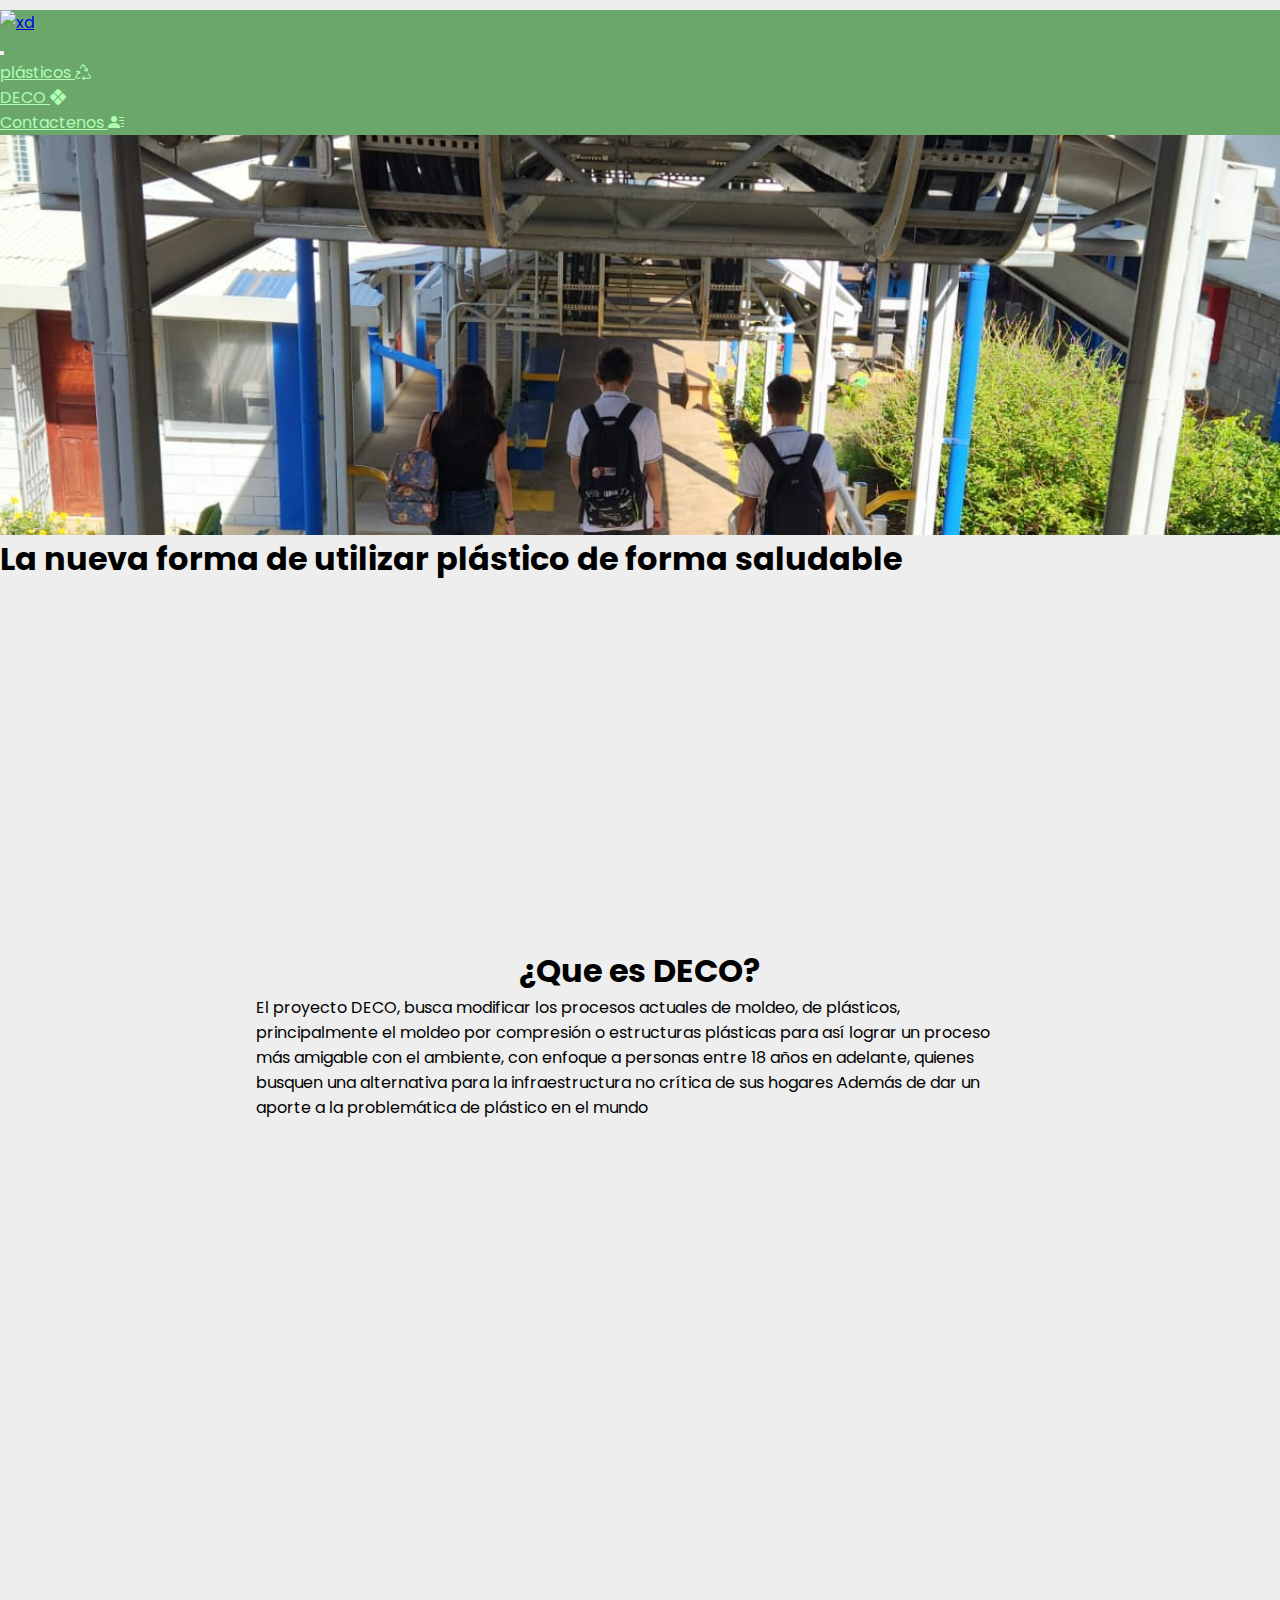
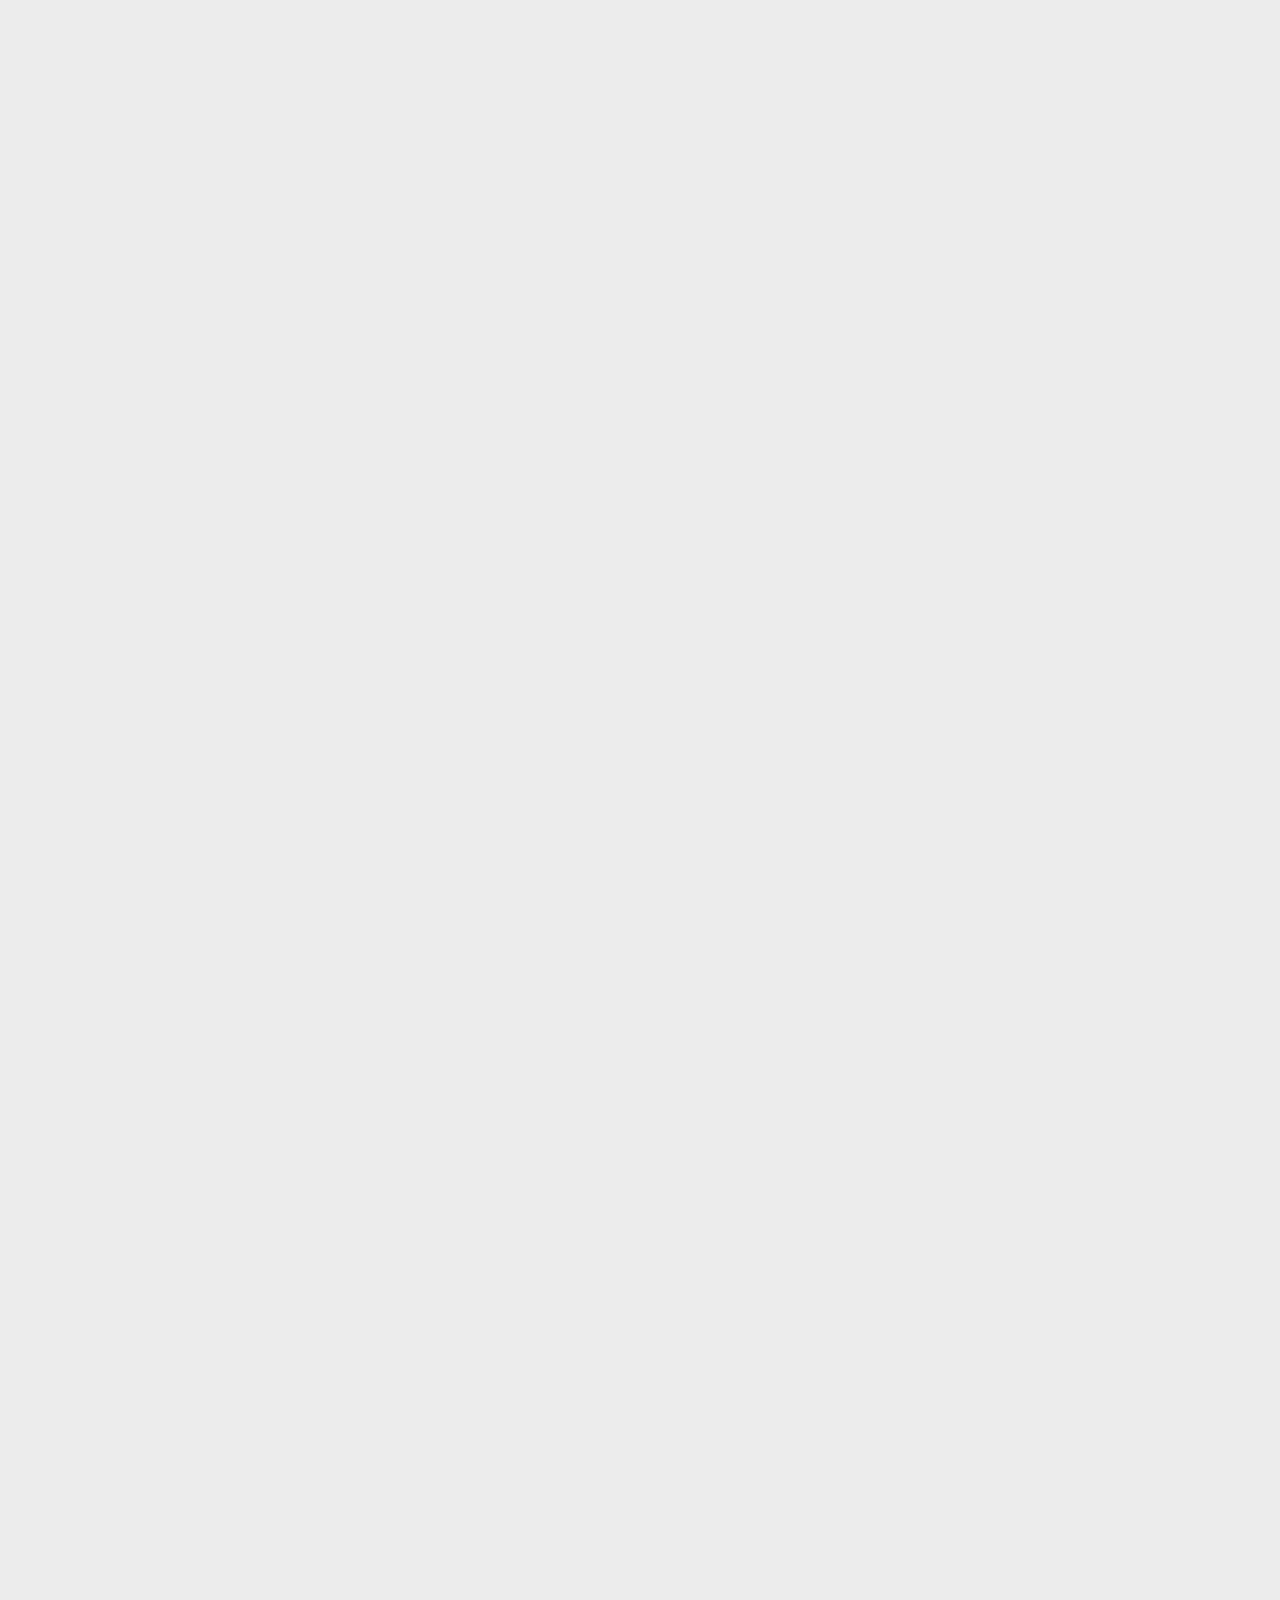
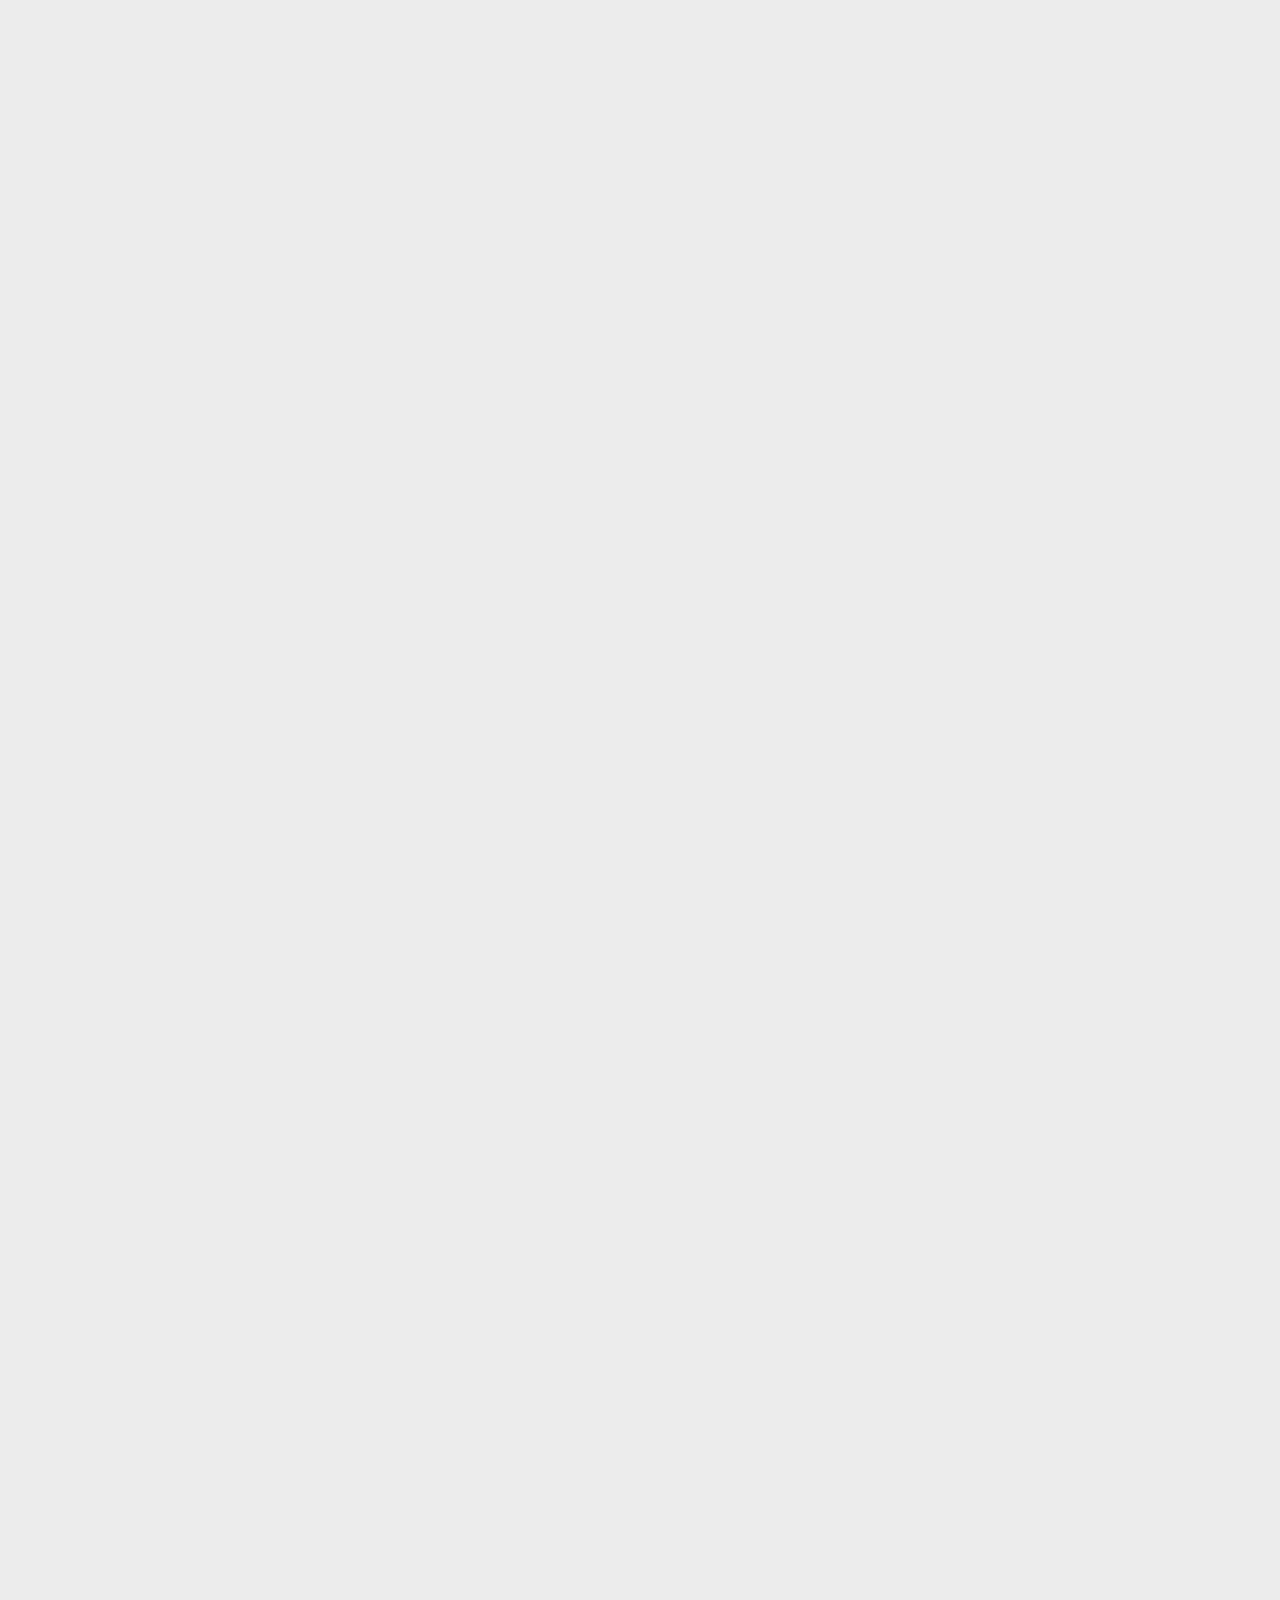
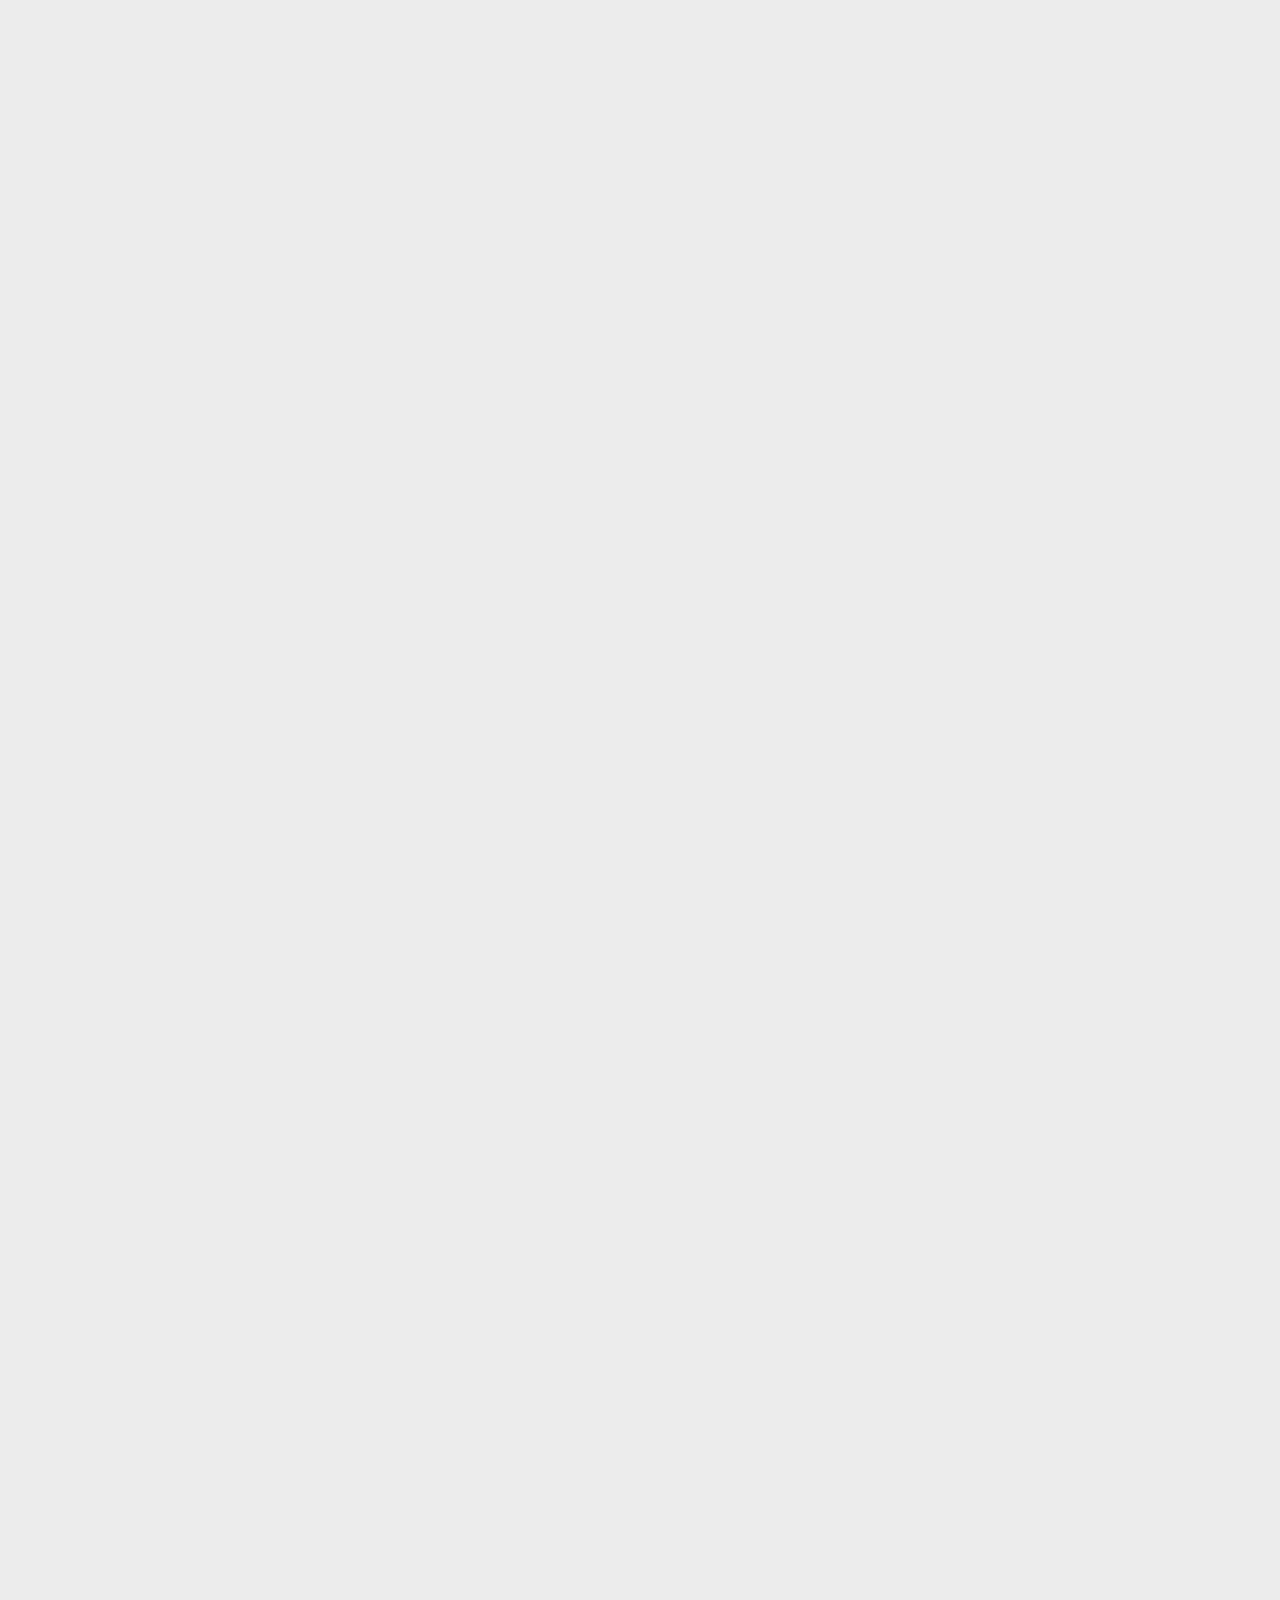
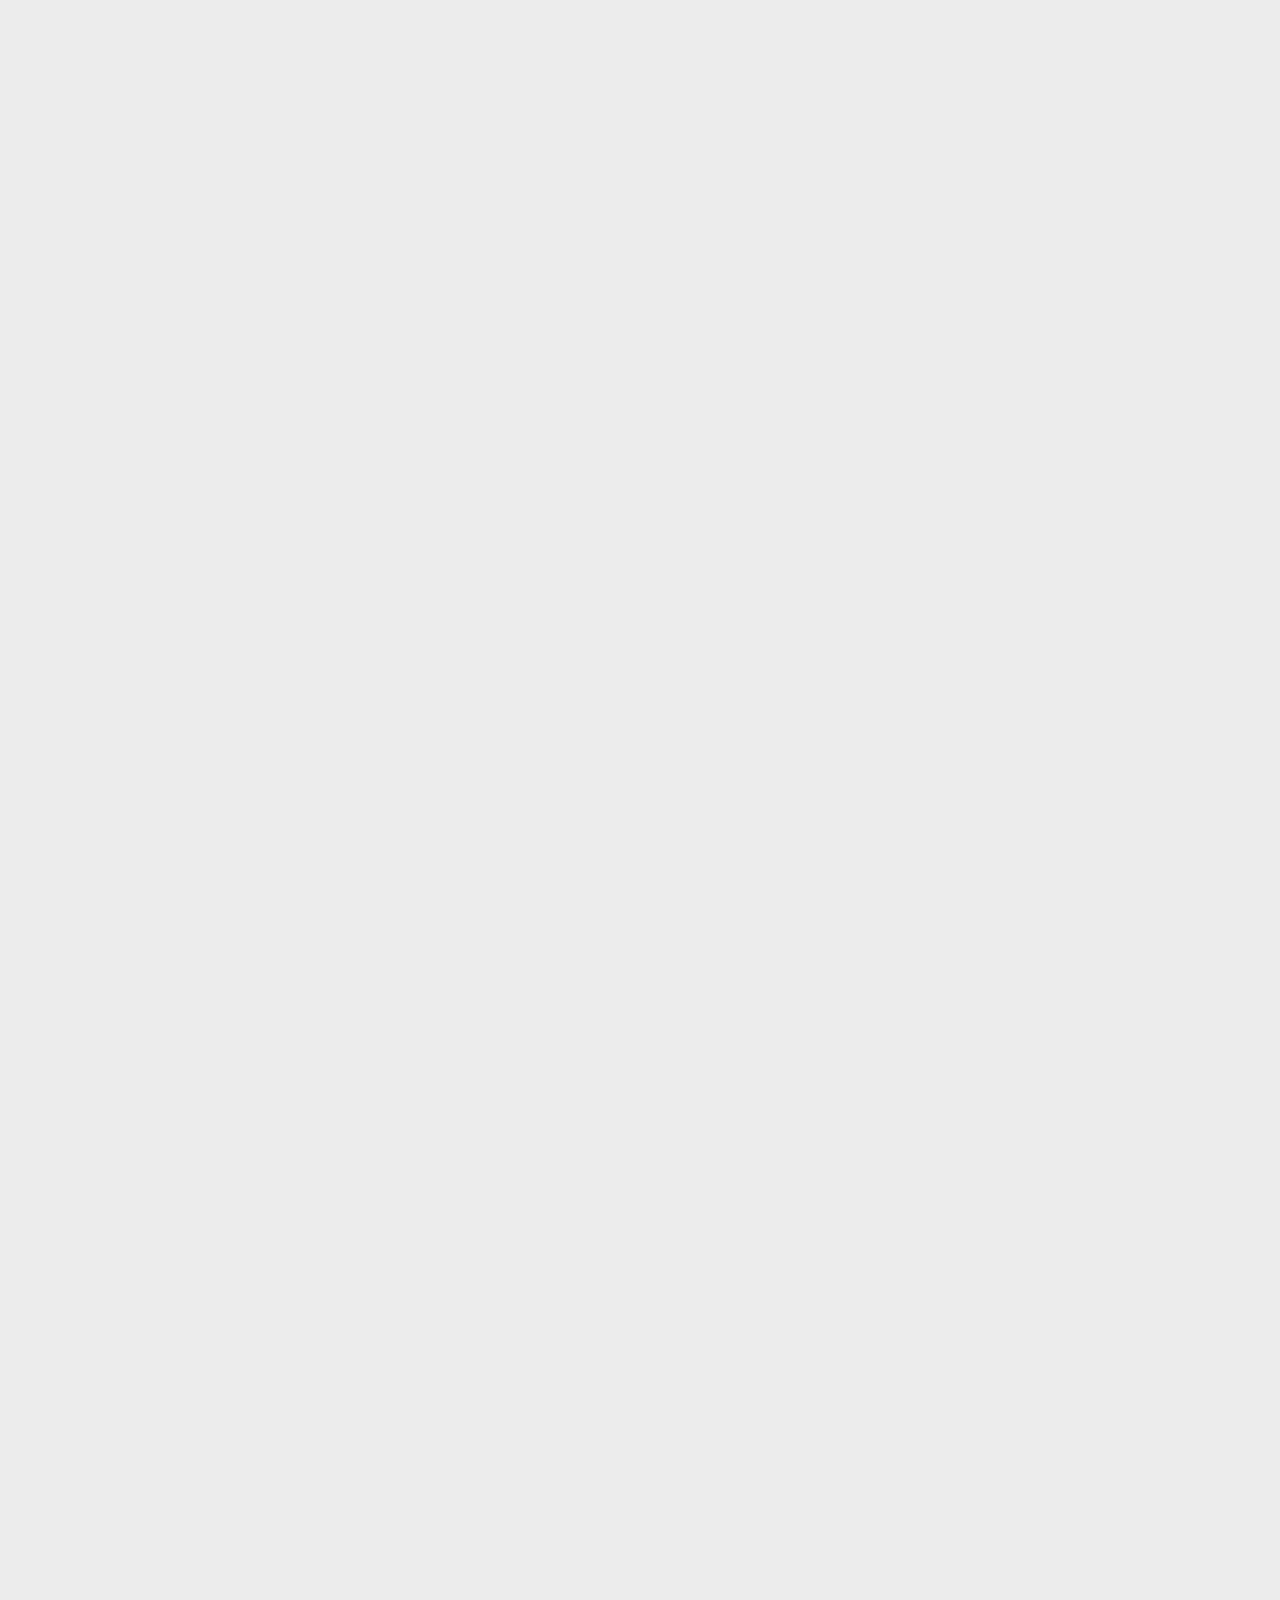
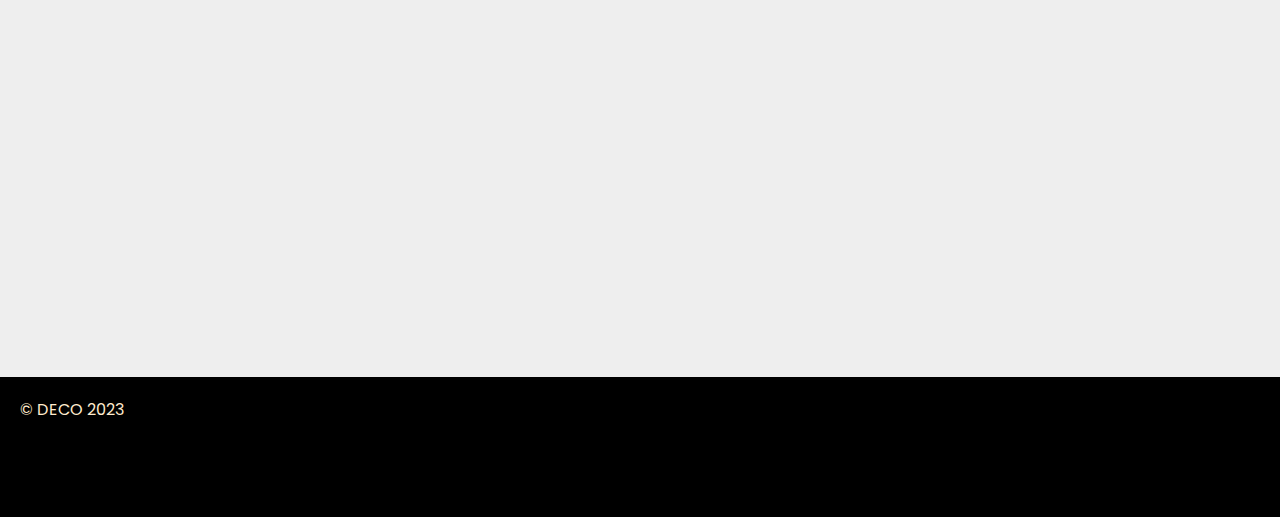
==== docs/Index.html @ 5115c7c8 "Update Index.html" ====
<!DOCTYPE html>
<html lang="en">
  <head>
    <meta charset="UTF-8">
    <meta http-equiv="X-UA-Compatible" content="IE=edge">
    <meta name="viewport" content="width=device-width, initial-scale=1.0">
    <title>D-ECO</title>
    <link rel="icon" href="IMG/logores.png">
    <link rel="preconnect" href="https://fonts.googleapis.com">
    <link rel="stylesheet" href="https://cdn.jsdelivr.net/npm/bootstrap-icons@1.11.1/font/bootstrap-icons.css">
  <link rel="preconnect" href="https://fonts.gstatic.com" crossorigin>
  <link rel="stylesheet" href="https://fonts.googleapis.com/css2?family=Material+Symbols+Outlined:opsz,wght,FILL,GRAD@20.48,100.700,0.1,-50.200" />
  <link href="https://fonts.googleapis.com/css2?family=Gabarito&display=swap" rel="stylesheet">
    <link href="https://cdn.jsdelivr.net/npm/bootstrap@5.3.0/dist/css/bootstrap.min.css" rel="stylesheet"
      integrity="sha384-9ndCyUaIbzAi2FUVXJi0CjmCapSmO7SnpJef0486qhLnuZ2cdeRhO02iuK6FUUVM" crossorigin="anonymous">
  </head>
  <header>
    <nav class="navbar navbar-expand-lg" data-bs-theme="dark">
      <div class="container-fluid">
        <a class="navbar-brand" href="Index.html"><img src="IMG/logores.png" alt="xd"></a>
        <button class="navbar-toggler" type="button" data-bs-toggle="collapse" data-bs-target="#navbarSupportedContent"
          aria-controls="navbarSupportedContent" aria-expanded="false" aria-label="Toggle navigation">
          <span class="navbar-toggler-icon"></span>
        </button>
        
        <div class="collapse navbar-collapse" id="navbarSupportedContent">
          <ul class="navbar-nav me-auto mb-2 mb-lg-0">
            <li class="nav-item">
              <a class="nav-link" href="#plas">plásticos <i class="bi bi-recycle"></i></a> 
                
            </li>
            <li class="nav-item"> 
              <a class="nav-link" href="#DECO">DECO
                <i class="bi bi-x-diamond-fill"></i></a>
            </li>
            <li class="nav-item">
              <a class="nav-link" href="#Con">Contactenos
                <i class="bi bi-person-lines-fill"></i></a>
            </li>
  
          </ul>
        </div>
      </div>
    </nav>
  </header>
  <body>
    <div class="parallax">
    <img src="IMG/logo.png" class="" alt="">
    </div>
    <h1 class="text-center tit fw-bold">La nueva forma de utilizar <span class="text-success text-decoration-underline">plástico</span> de forma saludable</h1>
    <section id="DECO">
    <section class="hidden left">
      <h1 class="text-end fw-bold mt-2 tito">¿Que es DECO?</h1>
      
      <p class="text-end textop">El proyecto DECO, busca modificar los procesos actuales de moldeo, de plásticos, principalmente el moldeo por compresión o estructuras plásticas para así lograr un proceso más amigable con el ambiente, con enfoque a personas entre 18 años en adelante, quienes busquen una alternativa para la infraestructura no crítica de sus hogares
        Además de dar un aporte a la problemática de plástico en el mundo</p><span class="hidden centro center parte"> <img src="IMG/horno.jpeg" alt=""></span>
    </section>

    <section class="hidden right">
      <h1 class="text-center fw-bold tit" style="font-size: 400%;">Propuesta de Valor</h1>
      <p class="textop">Propuesta de valor del proyecto
        El proyecto D-ECO se enfatiza en el aprovechamiento de los desechos de plástico y querer darle otro uso de vida útil en este caso al plástico HDPE o polietileno de alta densidad, está presente en objetos tan cotidianos como botellas, envases, juguetes, cascos, envases de cosméticos y alimentos y topo tipo de objetos domésticos. Siendo el polímero sintético con un mayor volumen de producción en todo el mundo. </p>
    </section>
  
    <section class="hidden">
      <div class="cosito">
  
        <!-- <div class="card text-bg-dark">
          <img src="/img1" class="card-img mx-auto h" id="" alt=".">
          <div class="card-img-overlay">
            <h2 class="card-title text-black fw-bold">Horno </h2>
            <p class="card-text text-black">Este sera el horno el cual cocinara la el molde junto con el plástico</p>
          </div>
        </div> -->
        
        <div class="card">
          <img src="IMG/molde.jpeg" class="card-img mx-auto h" id="" alt=".">
          <div class="card-img-overlay">
            <div class="card-body bodycard">
            <h2 class="card-title text-black fw-bold">Molde</h2>
            <p class="card-text text-black">Este es el molde que utiliza la forma Voronoi, esto por que esta forma genera que la placa
              se vuelva más resistente </p>
            </div>
          </div>
        </div>
        <div class="card">
          <img src="IMG/placa.jpeg" class="card-img mx-auto h" id="" alt=".">
          <div class="card-img-overlay">
            <div class="card-body bodycard">
            <h2 class="card-title text-black fw-bold">Placa</h2>
            <p class="card-text text-black">El resultado de la placa decorativa a la hora de calentar
              el molde con el plástico </p>
            </div>
          </div>
        </div>
        <!-- <div class="card">
          <img src="/" class="card-img mx-auto h" id="" alt=".">
          <div class="card-img-overlay">
            <div class="card-body bodycard">
            <h2 class="card-title text-black fw-bold">Molde</h2>
            <p class="card-text text-black">Este es el molde que utiliza la forma Voronoi, esto por que esta forma genera que la placa
              se vuelva más resistente </p>
            </div>
          </div> -->
        </div>
      </section>
  
      
  
  
    </div>
  
    <section class="hidden centro carro">
    <div id="carouselExampleCaptions" class="carousel slide align-self-center">
      <div class="carousel-indicators">
        <button type="button" data-bs-target="#carouselExampleCaptions" data-bs-slide-to="0" class="active"
          aria-current="true" aria-label="Slide 1"></button>
        <button type="button" data-bs-target="#carouselExampleCaptions" data-bs-slide-to="1"
          aria-label="Slide 2"></button>
        <button type="button" data-bs-target="#carouselExampleCaptions" data-bs-slide-to="2"
          aria-label="Slide 3"></button>
      </div>
      <div class="carousel-inner">
        <div class="carousel-item active">
          <img src="IMG/marco.jpeg" class="d-block w-100" id="imgmax" alt=".">
          <div class="carousel-caption d-none d-md-block">
            <h5>Prototipo del horno</h5>
            <p class="textop">Primeros pasos del horno</p>
          </div>
        </div>
        <div class="carousel-item">
          <img src="IMG/chamba.jpeg" class="d-block w-100" id="imgmax" alt=".">
          <div class="carousel-caption d-none d-md-block">
            <h5>Lija</h5>
            <p class="textop">Lijando del molde</p>
          </div>
        </div>
        <div class="carousel-item">
          <img src="IMG/moldecre.jpeg" class="d-block w-100" id="imgmax" alt=".">
          <div class="carousel-caption d-none d-md-block">
            <h5>Creacion del molde</h5>
            <p class="textop">Supervisando el molde</p>
          </div>
        </div>
      </div>
      <button class="carousel-control-prev" type="button" data-bs-target="#carouselExampleCaptions"
        data-bs-slide="prev">
        <span class="carousel-control-prev-icon" aria-hidden="true"></span>
        <span class="visually-hidden">Atras</span>
      </button>
      <button class="carousel-control-next" type="button" data-bs-target="#carouselExampleCaptions"
        data-bs-slide="next">
        <span class="carousel-control-next-icon" aria-hidden="true"></span>
        <span class="visually-hidden">Siguiente</span>
      </button>
    </div>
  </section>
</section>
<section id="plástico">
  <section class="hidden align-text-bottom center " style="background-color: black; color:white">
    <h1 class="text-sm-start fw-bold tito" id="plas">Situación de plástico actual de Costa Rica</h1>
    <h4 class="text-start fw-bold">Según el Ministerio de Salud (2021), en Costa Rica:</h4>
    <p class="textop">

    El reciclaje fue el más utilizado por la población, con un total de 63.917 toneladas, lo que representa un 41% del total, seguido por el procesamiento con 48.259 toneladas
    y el compostaje con 43.755 toneladas.
    Asimismo, en el 2021 se aumentó en un 40% la recuperación de residuos valorizables privados, pasando de 41.510,6
    toneladas en el 2020 a 63.917,46 toneladas en el 2021, siendolos productos de aluminio (latas de aluminio, latón y
    hojalata) lo más reciclados por los costarricenses, seguido de los artículos de papel y cartón, esto como resultado
    de la ejecución de los Planes Municipales para la Gestión Integral de Residuos.”
    </p>
    <img src="./IMG/pormontondeplastico.jpg" class="img-thumbnail imgs" alt="">      
    <p class="textop mt-5">El manejo de desechos ha cambiado en los
      últimos años, y el reciclaje ha sido impuesto de manera más frecuente, sin embargo, estadísticas globales, y
      continentales, nos muestran panoramas alarmantes respecto al manejo de residuos.
    </p>
  </section>
    <section class="hidden left">
      <h1 class="text-end fw-bold tito">Varios tipos de plásticos</h1>
      
      <p class="textop">Hay muchos tipos de plástico en el mundo cada uno teniendo sus propiedades, funciones, compuestos
        químicos, etc. Algunos tipos de plástico son:
        <div class="paralla">
        <ul>
          <li>Tereftalato de Polietileno (PET o PETE)</li>
          <li>Polietileno de Alta Densidad (HDPE)
            <li>Policloruro de Vinilo (PVC)</li>
            <li>Polietileno de Baja Densidad (LDPE)</li>
            <li>Polipropileno (PP)</li>
            <li>Poliestireno (PS)</li>
            <li>Otros Plásticos (policarbonato, estireno, nylon, etc)</li>
        </ul>
      </div>
        Claro esta que hay muchos plásticos que son dificeles de trabajar, a lo cual como
        grupo se decidio trabajar con el plástico HDPE por que
      </p></section>

    <section class="hidden right">
      <h1 class="text-center fw-bold tit">Propuesta de Valor</h1>
      <p >El polietileno de alta densidad es un polímero termoplástico formado por múltiples unidades 
        de etileno. También es conocido por sus siglas en inglés (HDPE, o High Density Polyethylene) 
        y en español (PEAD, o polietileno de alta densidad).
        El polietileno de alta densidad se obtiene por adición, es decir, sumando distintas unidades 
        de etileno. Sus moléculas apenas presentan ramificaciones, lo que le confiere una densidad 
        molecular considerable, que se traduce en una gran resistencia y dureza.
      </p></section>
  
  
</section>
    <section class="hidden" id="con">
      <h1 class="tit right fw-bold">Nuestra Información:</h1>
      <div class="cont">
        <div class="contenido">
        <div class="card">
          <div class="contenedor">
            <img class="profile" src="./IMG/yo.JPG" alt="ERROR" />
          </div>
          <div class="card-body con">
            <h4 class="card-text fw-bold nombre">David Hernández González</h4>
            <p id="datitos" class="card-text NOMBOBRACO">Especialidad</p>
            <p id="espacio" class="card-text text-light NOMBOBRACO">
              Desarrollador Web
            </p>
            <p id="datitos" class="card-text NOMBOBRACO">Sección</p>
            <p id="espacio" class="card-text text-light NOMBOBRACO">11-F</p>
          </div>
        </div>
      </div>
        <div class="contenido">
        <div class="card">
          <div class="contenedor">
            <img class="imagen" src="./IMG/mafe.JPG" alt="ERROR" />
          </div>
          <div class="card-body con">
            <p class="card-text fw-bold nombre">
              María Fernanda Naranjo Jimenez
            </p>
            <p id="datitos" class="card-text NOMBOBRACO">Especialidad</p>
            <p id="espacio" class="card-text text-light NOMBOBRACO">
              Mecanica de Precisión
            </p>
            <p id="datitos" class="card-text NOMBOBRACO">Sección</p>
            <p id="espacio" class="card-text text-light NOMBOBRACO">11-F</p>
          </div>
        </div>
        </div>
    <div class="contenido">
        <div class="card">
          <div class="contenedor">
            <img class="imagen" src="./IMG/baru.JPG" alt="ERROR" />
          </div>
          <div class="card-body con">
            <p class="card-text fw-bold nombre">Baru Salas Rodriguez</p>
            <p id="datitos" class="card-text NOMBOBRACO">Especialidad</p>
            <p id="espacio" class="card-text text-light NOMBOBRACO">
              Mecanico de Precisión
            </p>
            <p id="datitos" class="card-text NOMBOBRACO">Sección</p>
            <p id="espacio" class="card-text text-light NOMBOBRACO">11-F</p>
          </div>
        </div>
      </div>
      <div class="contenido">
        <div class="card">
          <div class="contenedor">
            <img class="imagen" src="./IMG/lukas.JPG.JPG " alt="ERROR" />
          </div>
          <div class="card-body con">
            <p class="card-text fw-bold nombre">Lukas Valverde Salazar</p>
            <p id="datitos" class="card-text NOMBOBRACO">Especialidad</p>
            <p id="espacio" class="card-text text-light NOMBOBRACO">
              Electronico
            </p>
            <p id="datitos" class="card-text NOMBOBRACO">Sección</p>
            <p id="espacio" class="card-text text-light NOMBOBRACO">11-D</p>
          </div>
        </div>
        </div>
      </div>
    </div>
  </section>
</div>
<script src="https://cdn.jsdelivr.net/npm/bootstrap@5.3.2/dist/js/bootstrap.bundle.min.js" integrity="sha384-C6RzsynM9kWDrMNeT87bh95OGNyZPhcTNXj1NW7RuBCsyN/o0jlpcV8Qyq46cDfL" crossorigin="anonymous"></script>
    <script src="https://cdnjs.cloudflare.com/ajax/libs/jquery/3.6.3/jquery.js"></script>
      <link rel="stylesheet" href="./CSS/Proyecto_MongoDB.css">
      <link rel="stylesheet" href="./CSS/General.css">
    <script src="./JS/Index.js"></script> 
    <script src="https://cdnjs.cloudflare.com/ajax/libs/jquery/3.6.3/jquery.js"></script>
    <script
      src="https://cdn.jsdelivr.net/npm/bootstrap@5.3.0/dist/js/bootstrap.bundle.min.js"
      integrity="sha384-geWF76RCwLtnZ8qwWowPQNguL3RmwHVBC9FhGdlKrxdiJJigb/j/68SIy3Te4Bkz"
      crossorigin="anonymous"
    ></script>
    <link rel="stylesheet" href="./CSS/Proyecto_MongoDB.css" />
    <script src="JS/Index.js"></script>
  
  </body>
  <link rel="stylesheet" href="CSS/General.css">
  <footer class="bg-dark">
    <style>
      footer{
        margin-top: 11%;
        width: 100%;
      }
    </style>
    <div class="text-sm-end">
      <div class="text-sm-center">© DECO 2023</div>
      
    </div>
  </footer>
</html>
---- docs/CSS/Proyecto_MongoDB.css ----
/* Estilos generales */
@import url('https://fonts.googleapis.com/css2?family=Poppins&display=swap');

* {
    margin: 0;
    padding: 0;
    font-family: "Poppins" ,sans-serif;
}

/* Estilos para las tarjetas */
.cont {
    display: flex;
    flex-wrap: wrap;
    justify-content: space-evenly;
    border-radius: 5px;
    
}
.cosito {
    display: flex;
    justify-content: space-evenly;
    border-radius: 5px;
}


.card img {
    width: 100%;
    height: 500px;
    border-radius: 3px;
    transition: all 0.5s ease-out;
    
    filter: (50%);
}

.con{
    height: 100%;
    width: 100%;
    position: absolute;
    bottom: 0;
    left: 0;
    background-color: #8cc63f;
    padding: 10px;
    opacity: 1;
    transform: translateY(75%);
    /* Empuja el card-body hacia abajo, fuera de la vista inicialmente */
    transition: all 0.5s ease-in;

}
.bodycard{
    height: 100%;
    width: 100%;
    position: absolute;
    bottom: 0;
    left: 0;
    background-color: #8cc63f;
    padding: 10px;
    opacity: 1;
    transform: translateY(75%);
    /* Empuja el card-body hacia abajo, fuera de la vista inicialmente */
    transition: all 0.5s ease-in;
}

.card:hover .con {
    opacity: 1;
    transform: translateY(1%);
    /* Mueve el card-body a la mitad de la imagen en posición vertical */
    height: 55%;
    /* Establece la altura del card-body al 50% para cubrir solo la mitad de la imagen */
}

.card .nombre {
    font-size: 30px;
    color: #000000;
    transition: all 0.5s ease-in;
}

.card:hover .nombre {
    font-size: 30px;
}

.NOMBOBRACO {
    opacity: 0;
}


.profile {
    height: auto;
    width: 100%;
    margin-bottom: 0;
    /* Asegúrate de que no haya margen inferior */
    padding-bottom: 0;
    /* Asegúrate de que no haya relleno inferior */

}

.card-body {
    transition: all 0.5s ease-out;
}


.card:hover .NOMBOBRACO {
    transition: all 0.5s;
    opacity: 1;
}



header {
    width: 100%;
    top: 0;
    z-index: 100;
    bottom: 20px;
     margin-top: 20px;
}

/* .contenedor:hover {
    -webkit-transform: scale(1.1);
    transform: scale(1.1);
    transition: all 0.5s ease-in;
} */


.contenedor {
    overflow: hidden;
}

.cont .card {
    width: 100%;
    height: 500px;
    margin-bottom: 20px;
    overflow: hidden;
    display: flex;
    flex-wrap: wrap;
    justify-content: space-evenly;
    transition: all 0.5s ease-in;
}
.cosito .card {
    width: 30%;
    height: 500px;
    margin-bottom: 20px;
    overflow: hidden;
    display: flex;
    flex-wrap: wrap;
    justify-content: space-evenly;
    transition: all 0.5s ease-in;
}

#carta {
    display: flex;
    /* flex-wrap: wrap; */
    justify-content: space-evenly;
    flex-direction: row;
    border-radius: 5px;
    width: 500px;
    height: auto;
}

#sexo {
    background-color: #16be16;
    color: #fefefe;
    transition: all 0.5s ease-out;
}

#sexo:hover {
    background-color: #19ff4b;
    color: #007206;
    transition: all 0.5s ease-in;
}

h2 {
    align-items: center;
    text-align: center;
}

#carta h4 {
    color: #23ff23;
    display: block;

}

#com h4 {
    color: #23ff23;
}

#comentarios li {
    font-size: 20px;
    color: #007200;
}

#mod {
    color: #fefefe;
    background-color: #16be24;  
    transition: all 0.5s ease-out;
}

#mod:hover {
    color: #000000;
    background-color: rgb(25, 0, 255);
    transition: all 0.5s ease-in;
}

#del {
    color: rgb(253, 184, 184);
    transition: all 0.5s ease-in;
}

#del:hover {
    background-color: rgb(63, 0, 0);
    color: red;
}


.menu_bar {
    display: none;
}

.children {
    margin-left: 0;
}

footer {
    padding: 20px;
    width: 100%;
    height: 100px;
    background-color: black;
    color: blanchedalmond;
    clear: both;
}

.footer {
    text-align: center;
    margin: 5px;
}

footer p {
    font-size: 25px;
}

body {
    background-color: #eeeeee;
    background-repeat: no-repeat;
    background-size: cover;
}

#contenedoradmin {
    margin-left: 75px;
    margin-right: 75px;
    padding: 20px;
    background-color: rgb(255, 255, 255);
    color: #000000;
}

#comentarios {
    text-align: justify;
}

#ad {
    color: #fff;
    background-color: rgb(0, 0, 0);
}

.footericon {
    font-size: 30px;
    color: #2cff19;
    transition: all 0.5s ease-in;
}
.footericon:hover{
    transition: all 0.5s ease-out;
    color: #007200;
    
}

.parallax {
    /* The image used */
    background-image: url("/IMG/panoramica.jpeg");
  
    /* Full height */
    height: 400px;
  
    /* Create the parallax scrolling effect */
    background-attachment: fixed;
    background-position: center;
    background-repeat: no-repeat;
    background-size: cover;
  }
#info{
    width: 100%;
    display: block;
    background-color: #8cc63f;
}
  .middle {
    transition: .5s ease;
    opacity: 0;
    position: absolute;
    top: 50%;
    left: 50%;
    transform: translate(-50%, -50%);
    -ms-transform: translate(-50%, -50%);
    text-align: center;
  }
  
  .containr:hover .image {
    opacity: 0.3;
  }
  
  .containr:hover .middle {
    opacity: 1;
  }
  
  .text {
    background-color: #04AA6D;
    color: white;
    font-size: 16px;
    padding: 16px 32px;
  }
  .parte{

    position: absolute;
    width: 70%;
    height: 70%;
    top: 70%;
    left: -15%;
  }
  .parte img{
    border-radius: 10px;
  }
  @media screen and (max-width: 800px) {
    .parte img{
        display: none;
    }
    .textosexo{
        width: 100%;
    }
    .cosito{
        width: 100%;
        display: block;
    }
    .cosito .card{
        width: 95%;
        position: relative;
        left: 2.5%;
    }
    tr{
        display: none;
    }
  }
  .carro{
    margin: 7%;
  }
  tr{
    width: 100%;
    padding: 1%;
  }
  .textop{
    font-size: 1rem;
    width: 60%;
    height: 100%;
  }
---- docs/CSS/General.css ----
.material-symbols-outlined {
  line-height: 1.5;
  font-variation-settings: "FILL" 0, "wght" 400, "GRAD" 0, "opsz" 24;
}
.navbar-nav .nav-link.active {
  color: #23ff2e;
}
.nav-link {
  color: #aeffb2;
}

.nav-link:hover {
  color: #23ff2e;
  transition: all 0.2s ease-in;
}
.navbar.navbar-expand-lg {
  margin-top: -10px;
  background-color: #6ba76b;
}
.navbar-brand {
  display: block;
}
.navbar-brand img {
  height: auto;
  width: 50px;
}
section {
  display: grid;
  place-items: center;
  align-content: center;
  min-height: 100vh;
}
.hidden {
  opacity: 0;
  transition: all 2s;
}
.show {
  opacity: 1;
}
.imgs {
  border-radius: 10px;
  height: auto;
  width: 100%;
}
.titulo img {
  height: 30vw;
}
.titulo {
  font-size: 10vw;

  background-repeat: no-repeat;
  background-size: 50%;
  /* The image used */
  background-image: url("../IMG/jonathan-chng-OTDyDgPoJ_0-unsplash.jpg");

  /* Full height */
  height: 100%;
  width: 100%;
  /* Create the parallax scrolling effect */
  background-attachment: fixed;
  background-position: center;
  background-repeat: no-repeat;
  background-size: cover;
  color: aliceblue;
  border-radius: 10px;
}
.paralla {
  /* The image used */
  background-image: url("../IMG/kevin-lehtla-tPJI_XIMDHE-unsplash.jpg");

  /* Full height */
  height: 100%;
  width: 100%;
  /* Create the parallax scrolling effect */
  background-attachment: fixed;
  background-position: center;
  background-repeat: no-repeat;
  background-size: cover;
  color: aliceblue;
  border-radius: 10px;
}
h1:hover {
  background-color: black;
  color: aliceblue;
  transition: all 0.5s;
  border-radius: 15px;
}
h1 img {
  height: auto;
  width: 50%;
}
.centro {
  display: grid;
  place-items: center;

}
.centro img {
  border-radius: 1000pc;
  width: 100%;
}
---- docs/CSS/Proyecto_MongoDB.css ----
/* Estilos generales */
@import url('https://fonts.googleapis.com/css2?family=Poppins&display=swap');

* {
    margin: 0;
    padding: 0;
    font-family: "Poppins" ,sans-serif;
}

/* Estilos para las tarjetas */
.cont {
    display: flex;
    flex-wrap: wrap;
    justify-content: space-evenly;
    border-radius: 5px;
    
}
.cosito {
    display: flex;
    justify-content: space-evenly;
    border-radius: 5px;
}


.card img {
    width: 100%;
    height: 500px;
    border-radius: 3px;
    transition: all 0.5s ease-out;
    
    filter: (50%);
}

.con{
    height: 100%;
    width: 100%;
    position: absolute;
    bottom: 0;
    left: 0;
    background-color: #8cc63f;
    padding: 10px;
    opacity: 1;
    transform: translateY(75%);
    /* Empuja el card-body hacia abajo, fuera de la vista inicialmente */
    transition: all 0.5s ease-in;

}
.bodycard{
    height: 100%;
    width: 100%;
    position: absolute;
    bottom: 0;
    left: 0;
    background-color: #8cc63f;
    padding: 10px;
    opacity: 1;
    transform: translateY(75%);
    /* Empuja el card-body hacia abajo, fuera de la vista inicialmente */
    transition: all 0.5s ease-in;
}

.card:hover .con {
    opacity: 1;
    transform: translateY(1%);
    /* Mueve el card-body a la mitad de la imagen en posición vertical */
    height: 55%;
    /* Establece la altura del card-body al 50% para cubrir solo la mitad de la imagen */
}

.card .nombre {
    font-size: 30px;
    color: #000000;
    transition: all 0.5s ease-in;
}

.card:hover .nombre {
    font-size: 30px;
}

.NOMBOBRACO {
    opacity: 0;
}


.profile {
    height: auto;
    width: 100%;
    margin-bottom: 0;
    /* Asegúrate de que no haya margen inferior */
    padding-bottom: 0;
    /* Asegúrate de que no haya relleno inferior */

}

.card-body {
    transition: all 0.5s ease-out;
}


.card:hover .NOMBOBRACO {
    transition: all 0.5s;
    opacity: 1;
}



header {
    width: 100%;
    top: 0;
    z-index: 100;
    bottom: 20px;
     margin-top: 20px;
}

/* .contenedor:hover {
    -webkit-transform: scale(1.1);
    transform: scale(1.1);
    transition: all 0.5s ease-in;
} */


.contenedor {
    overflow: hidden;
}

.cont .card {
    width: 100%;
    height: 500px;
    margin-bottom: 20px;
    overflow: hidden;
    display: flex;
    flex-wrap: wrap;
    justify-content: space-evenly;
    transition: all 0.5s ease-in;
}
.cosito .card {
    width: 30%;
    height: 500px;
    margin-bottom: 20px;
    overflow: hidden;
    display: flex;
    flex-wrap: wrap;
    justify-content: space-evenly;
    transition: all 0.5s ease-in;
}

#carta {
    display: flex;
    /* flex-wrap: wrap; */
    justify-content: space-evenly;
    flex-direction: row;
    border-radius: 5px;
    width: 500px;
    height: auto;
}

#sexo {
    background-color: #16be16;
    color: #fefefe;
    transition: all 0.5s ease-out;
}

#sexo:hover {
    background-color: #19ff4b;
    color: #007206;
    transition: all 0.5s ease-in;
}

h2 {
    align-items: center;
    text-align: center;
}

#carta h4 {
    color: #23ff23;
    display: block;

}

#com h4 {
    color: #23ff23;
}

#comentarios li {
    font-size: 20px;
    color: #007200;
}

#mod {
    color: #fefefe;
    background-color: #16be24;  
    transition: all 0.5s ease-out;
}

#mod:hover {
    color: #000000;
    background-color: rgb(25, 0, 255);
    transition: all 0.5s ease-in;
}

#del {
    color: rgb(253, 184, 184);
    transition: all 0.5s ease-in;
}

#del:hover {
    background-color: rgb(63, 0, 0);
    color: red;
}


.menu_bar {
    display: none;
}

.children {
    margin-left: 0;
}

footer {
    padding: 20px;
    width: 100%;
    height: 100px;
    background-color: black;
    color: blanchedalmond;
    clear: both;
}

.footer {
    text-align: center;
    margin: 5px;
}

footer p {
    font-size: 25px;
}

body {
    background-color: #eeeeee;
    background-repeat: no-repeat;
    background-size: cover;
}

#contenedoradmin {
    margin-left: 75px;
    margin-right: 75px;
    padding: 20px;
    background-color: rgb(255, 255, 255);
    color: #000000;
}

#comentarios {
    text-align: justify;
}

#ad {
    color: #fff;
    background-color: rgb(0, 0, 0);
}

.footericon {
    font-size: 30px;
    color: #2cff19;
    transition: all 0.5s ease-in;
}
.footericon:hover{
    transition: all 0.5s ease-out;
    color: #007200;
    
}

.parallax {
    /* The image used */
    background-image: url("/IMG/panoramica.jpeg");
  
    /* Full height */
    height: 400px;
  
    /* Create the parallax scrolling effect */
    background-attachment: fixed;
    background-position: center;
    background-repeat: no-repeat;
    background-size: cover;
  }
#info{
    width: 100%;
    display: block;
    background-color: #8cc63f;
}
  .middle {
    transition: .5s ease;
    opacity: 0;
    position: absolute;
    top: 50%;
    left: 50%;
    transform: translate(-50%, -50%);
    -ms-transform: translate(-50%, -50%);
    text-align: center;
  }
  
  .containr:hover .image {
    opacity: 0.3;
  }
  
  .containr:hover .middle {
    opacity: 1;
  }
  
  .text {
    background-color: #04AA6D;
    color: white;
    font-size: 16px;
    padding: 16px 32px;
  }
  .parte{

    position: absolute;
    width: 70%;
    height: 70%;
    top: 70%;
    left: -15%;
  }
  .parte img{
    border-radius: 10px;
  }
  @media screen and (max-width: 800px) {
    .parte img{
        display: none;
    }
    .textosexo{
        width: 100%;
    }
    .cosito{
        width: 100%;
        display: block;
    }
    .cosito .card{
        width: 95%;
        position: relative;
        left: 2.5%;
    }
    tr{
        display: none;
    }
  }
  .carro{
    margin: 7%;
  }
  tr{
    width: 100%;
    padding: 1%;
  }
  .textop{
    font-size: 1rem;
    width: 60%;
    height: 100%;
  }
---- docs/CSS/General.css ----
.material-symbols-outlined {
  line-height: 1.5;
  font-variation-settings: "FILL" 0, "wght" 400, "GRAD" 0, "opsz" 24;
}
.navbar-nav .nav-link.active {
  color: #23ff2e;
}
.nav-link {
  color: #aeffb2;
}

.nav-link:hover {
  color: #23ff2e;
  transition: all 0.2s ease-in;
}
.navbar.navbar-expand-lg {
  margin-top: -10px;
  background-color: #6ba76b;
}
.navbar-brand {
  display: block;
}
.navbar-brand img {
  height: auto;
  width: 50px;
}
section {
  display: grid;
  place-items: center;
  align-content: center;
  min-height: 100vh;
}
.hidden {
  opacity: 0;
  transition: all 2s;
}
.show {
  opacity: 1;
}
.imgs {
  border-radius: 10px;
  height: auto;
  width: 100%;
}
.titulo img {
  height: 30vw;
}
.titulo {
  font-size: 10vw;

  background-repeat: no-repeat;
  background-size: 50%;
  /* The image used */
  background-image: url("../IMG/jonathan-chng-OTDyDgPoJ_0-unsplash.jpg");

  /* Full height */
  height: 100%;
  width: 100%;
  /* Create the parallax scrolling effect */
  background-attachment: fixed;
  background-position: center;
  background-repeat: no-repeat;
  background-size: cover;
  color: aliceblue;
  border-radius: 10px;
}
.paralla {
  /* The image used */
  background-image: url("../IMG/kevin-lehtla-tPJI_XIMDHE-unsplash.jpg");

  /* Full height */
  height: 100%;
  width: 100%;
  /* Create the parallax scrolling effect */
  background-attachment: fixed;
  background-position: center;
  background-repeat: no-repeat;
  background-size: cover;
  color: aliceblue;
  border-radius: 10px;
}
h1:hover {
  background-color: black;
  color: aliceblue;
  transition: all 0.5s;
  border-radius: 15px;
}
h1 img {
  height: auto;
  width: 50%;
}
.centro {
  display: grid;
  place-items: center;

}
.centro img {
  border-radius: 1000pc;
  width: 100%;
}
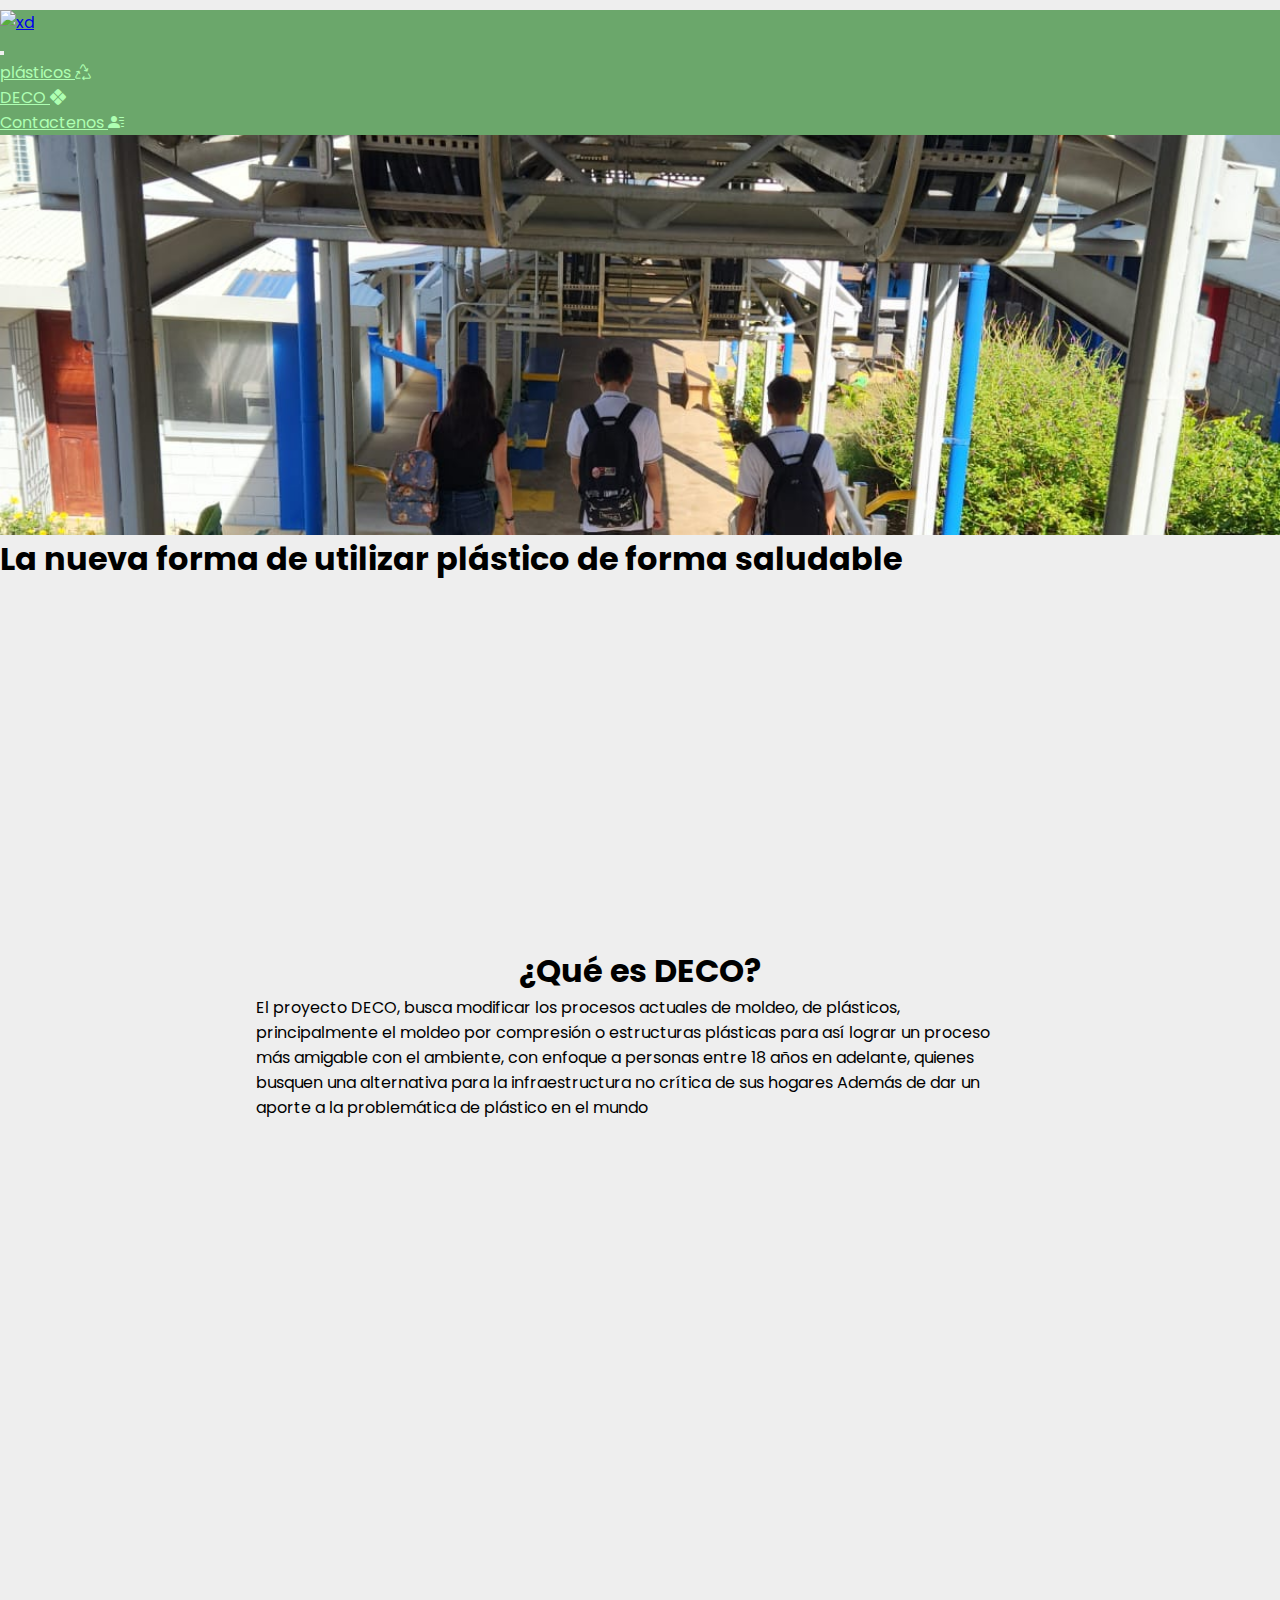
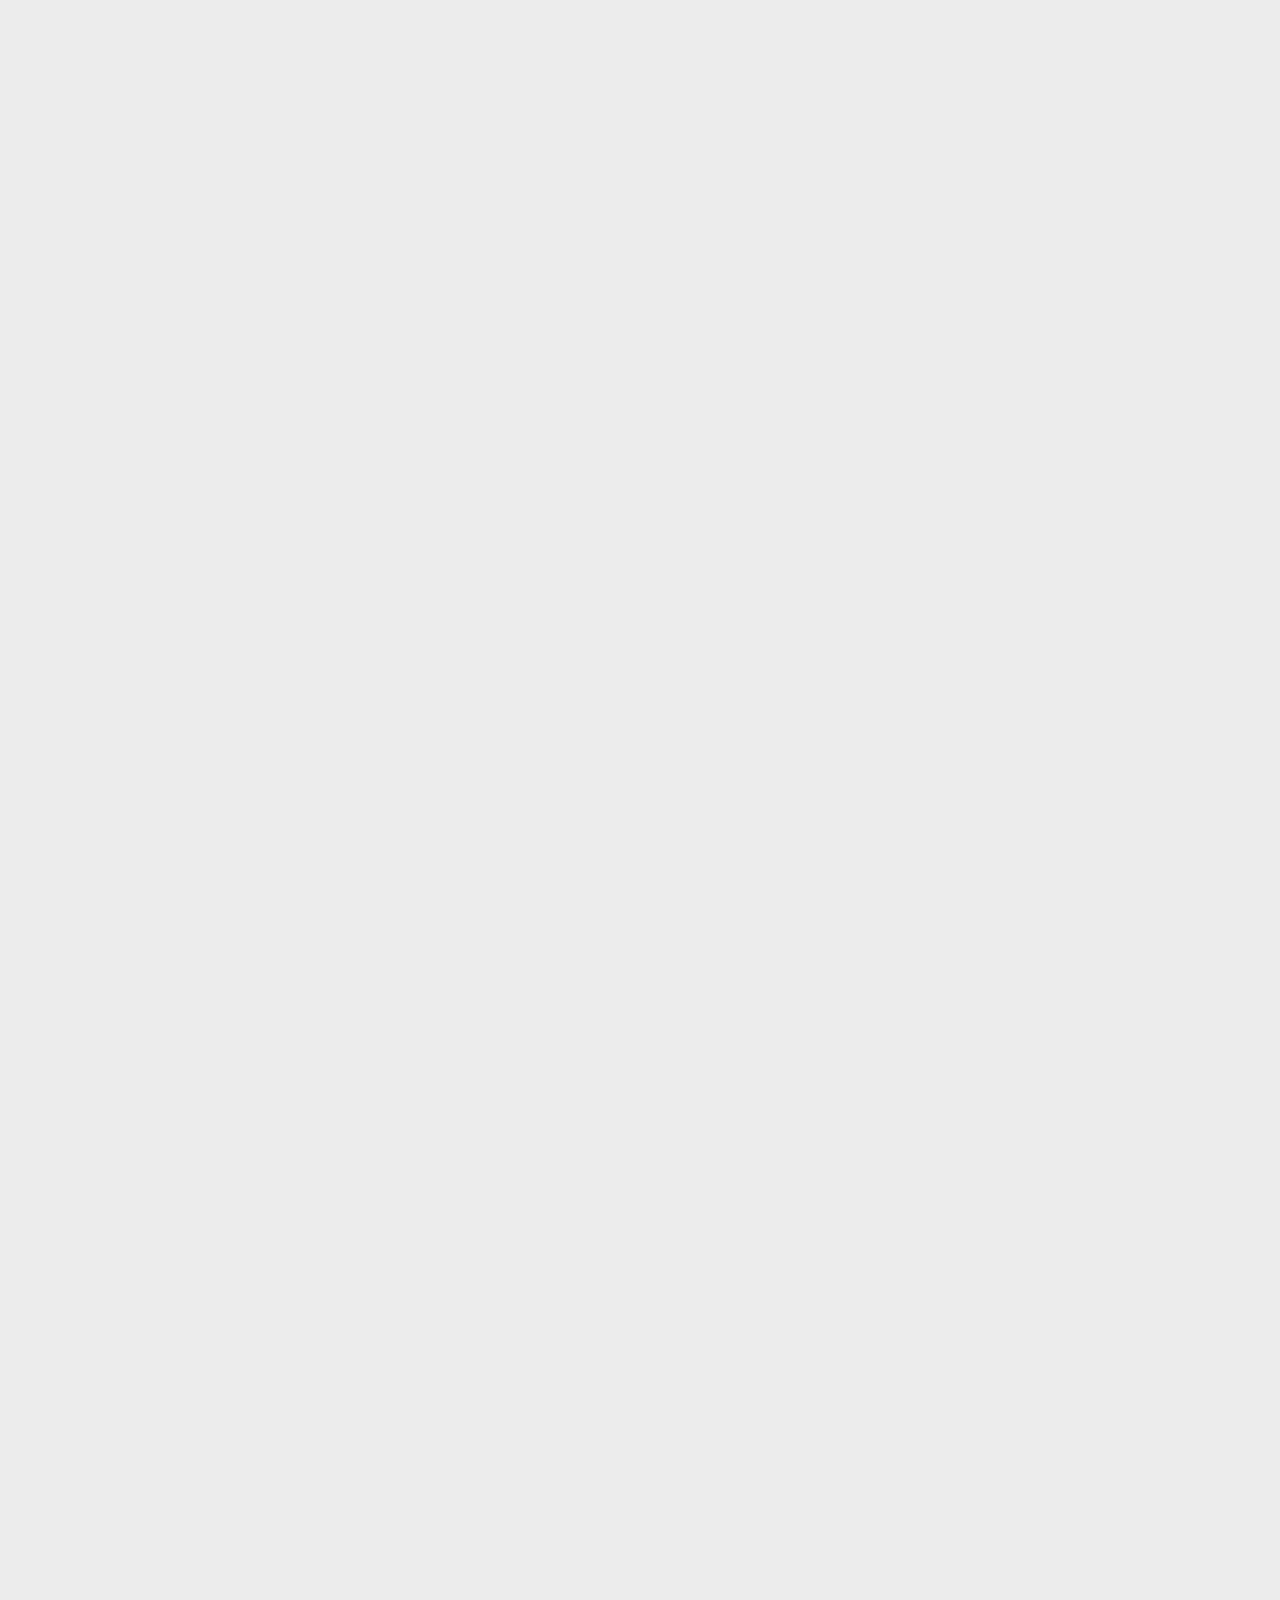
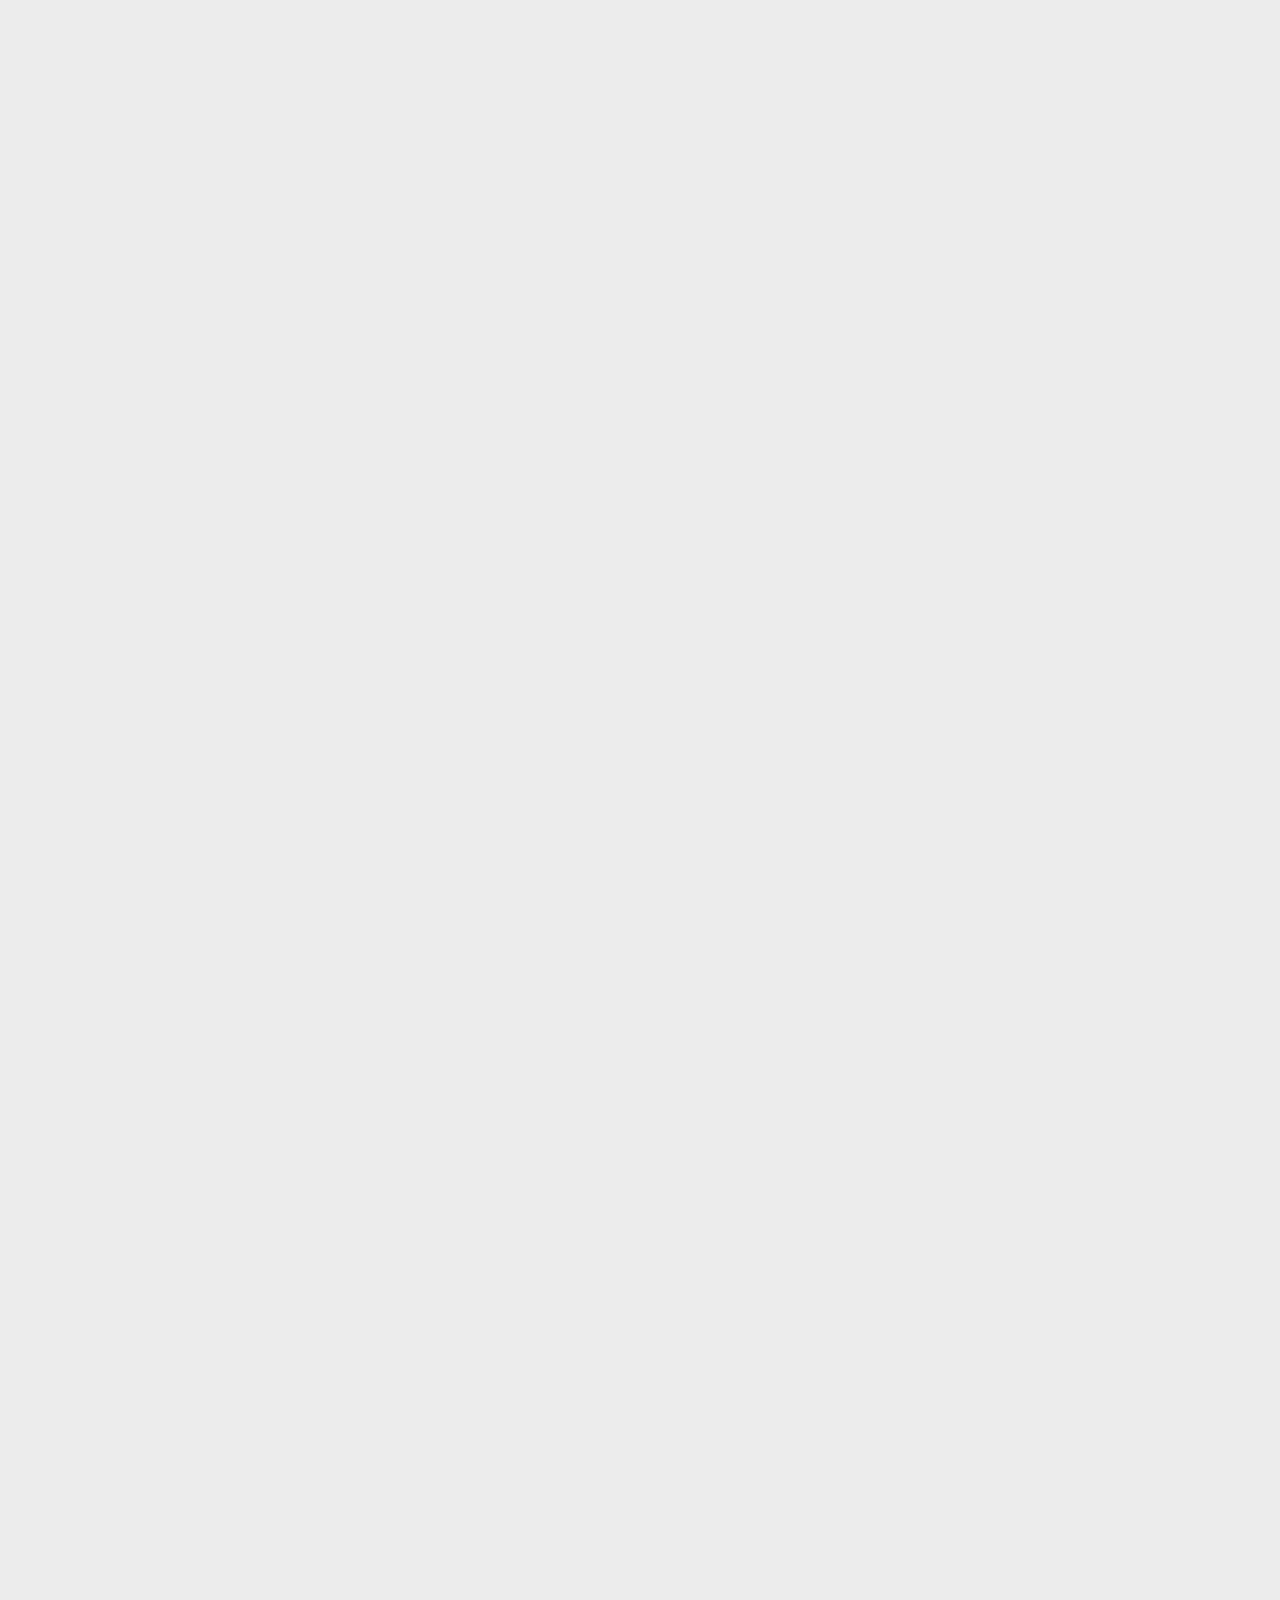
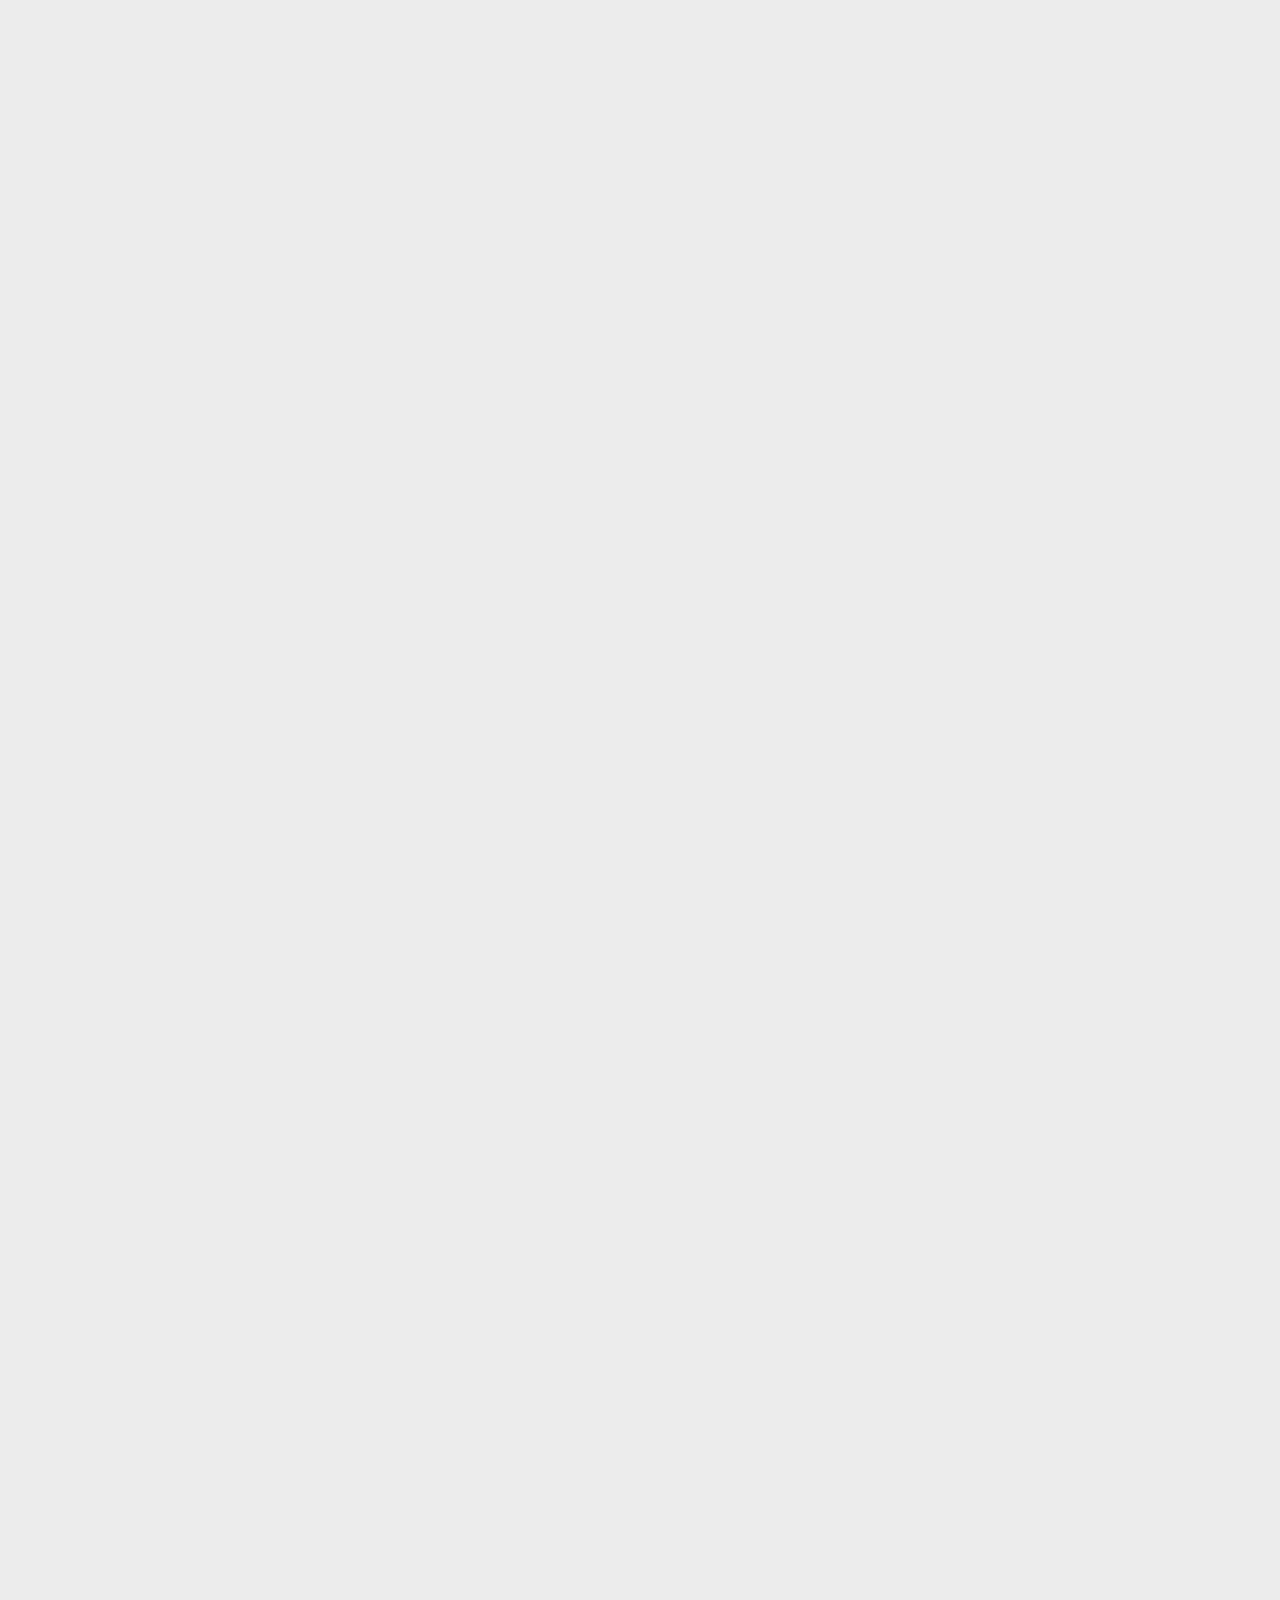
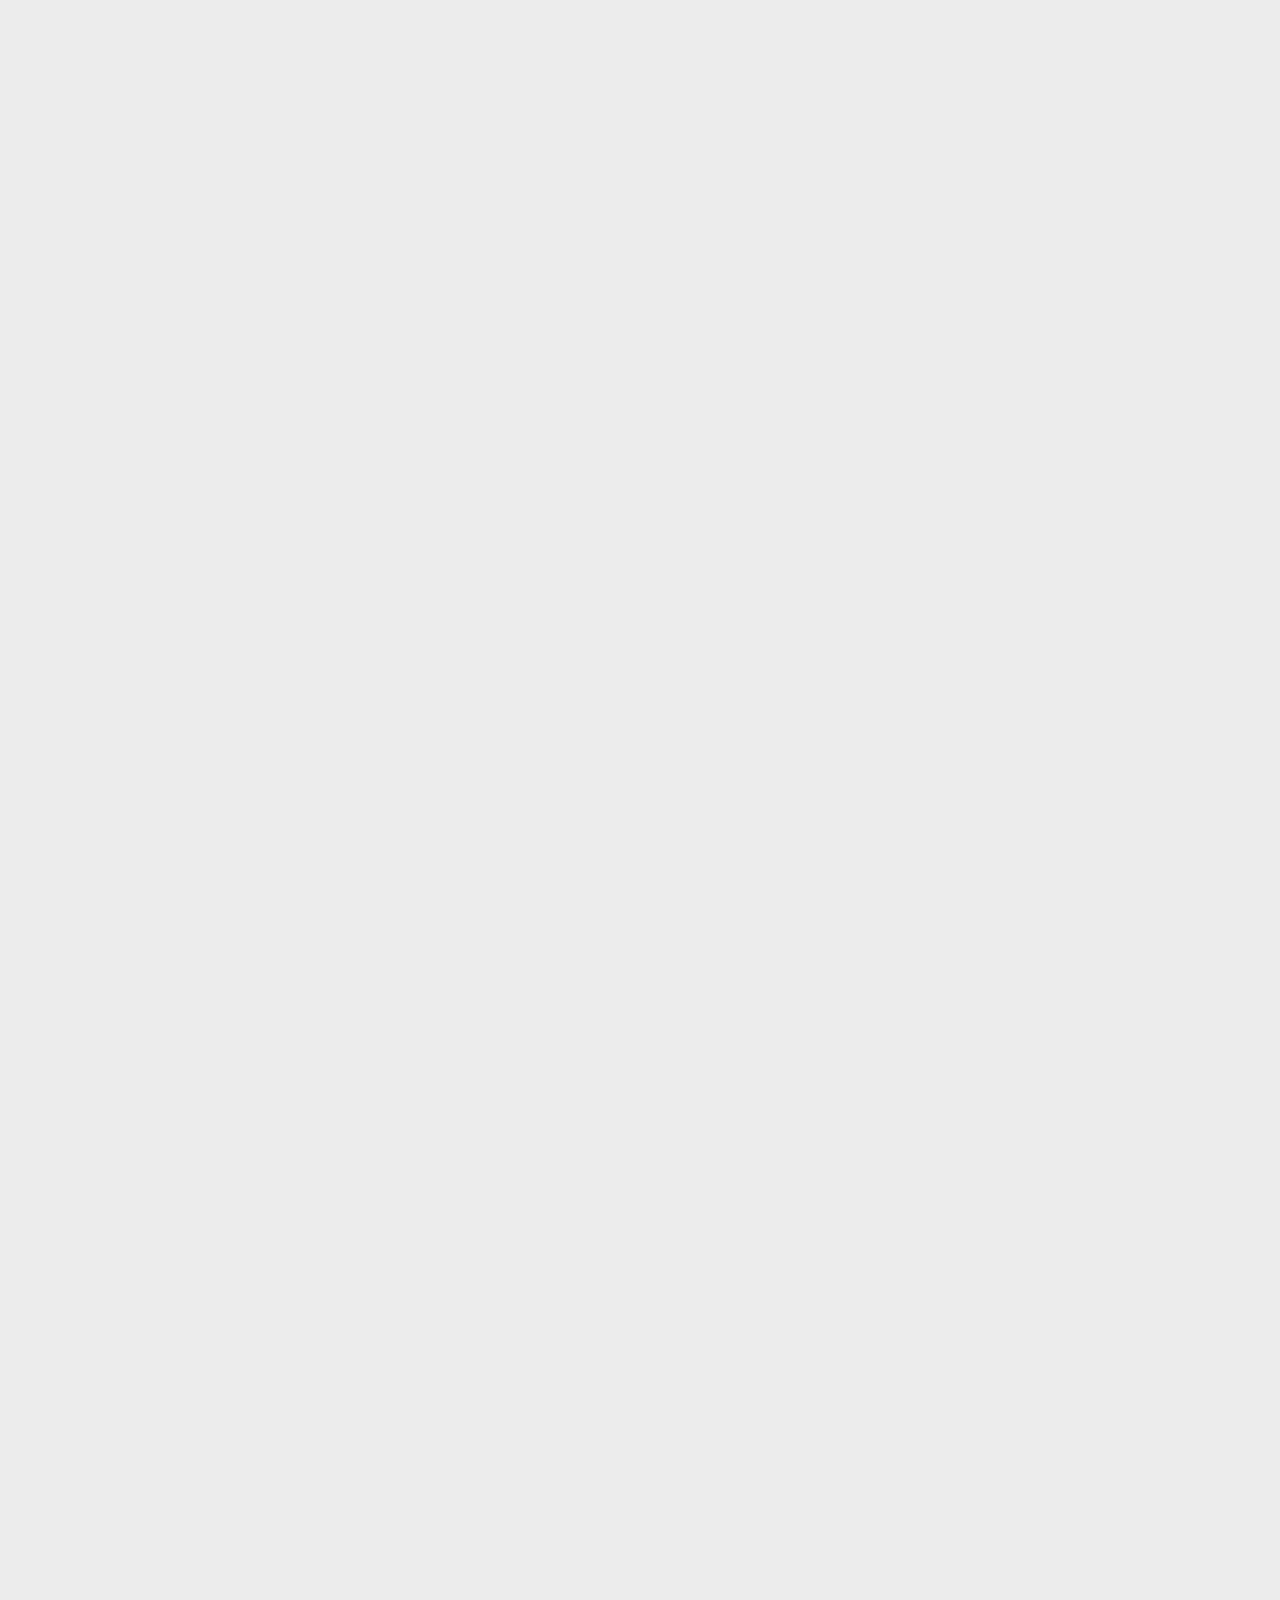
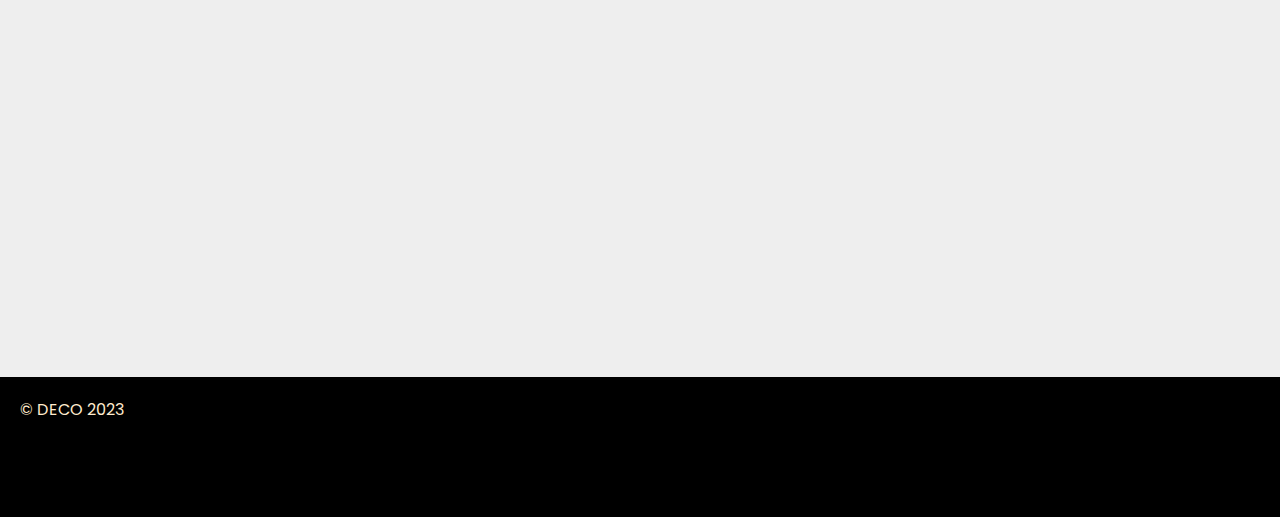
==== commit c6e7ee5a: "yes" ====
--- a/docs/Index.html
+++ b/docs/Index.html
@@ -50,9 +50,9 @@
     <h1 class="text-center tit fw-bold">La nueva forma de utilizar <span class="text-success text-decoration-underline">plástico</span> de forma saludable</h1>
     <section id="DECO">
     <section class="hidden left">
-      <h1 class="text-end fw-bold mt-2 tito">¿Que es DECO?</h1>
+      <h1 class="text-end fw-bold mt-2 tito">¿Qué es DECO?</h1>
       
-      <p class="text-end textop">El proyecto DECO, busca modificar los procesos actuales de moldeo, de plásticos, principalmente el moldeo por compresión o estructuras plásticas para así lograr un proceso más amigable con el ambiente, con enfoque a personas entre 18 años en adelante, quienes busquen una alternativa para la infraestructura no crítica de sus hogares
+      <p class="textop">El proyecto DECO, busca modificar los procesos actuales de moldeo, de plásticos, principalmente el moldeo por compresión o estructuras plásticas para así lograr un proceso más amigable con el ambiente, con enfoque a personas entre 18 años en adelante, quienes busquen una alternativa para la infraestructura no crítica de sus hogares
         Además de dar un aporte a la problemática de plástico en el mundo</p><span class="hidden centro center parte"> <img src="IMG/horno.jpeg" alt=""></span>
     </section>
 
@@ -176,7 +176,7 @@
     </p>
   </section>
     <section class="hidden left">
-      <h1 class="text-end fw-bold tito">Varios tipos de plásticos</h1>
+      <h1 class=" mb-3 fw-bold tito">Tipos de plásticos</h1>
       
       <p class="textop">Hay muchos tipos de plástico en el mundo cada uno teniendo sus propiedades, funciones, compuestos
         químicos, etc. Algunos tipos de plástico son:
@@ -196,7 +196,7 @@
       </p></section>
 
     <section class="hidden right">
-      <h1 class="text-center fw-bold tit">Propuesta de Valor</h1>
+      <h1 class="text-center fw-bold tit">El plástico HDPE</h1>
       <p >El polietileno de alta densidad es un polímero termoplástico formado por múltiples unidades 
         de etileno. También es conocido por sus siglas en inglés (HDPE, o High Density Polyethylene) 
         y en español (PEAD, o polietileno de alta densidad).
@@ -296,7 +296,7 @@
   
   </body>
   <link rel="stylesheet" href="CSS/General.css">
-  <footer class="bg-dark">
+  <footer class="bg-black">
     <style>
       footer{
         margin-top: 11%;
@@ -305,7 +305,6 @@
     </style>
     <div class="text-sm-end">
       <div class="text-sm-center">© DECO 2023</div>
-      
     </div>
   </footer>
 </html>
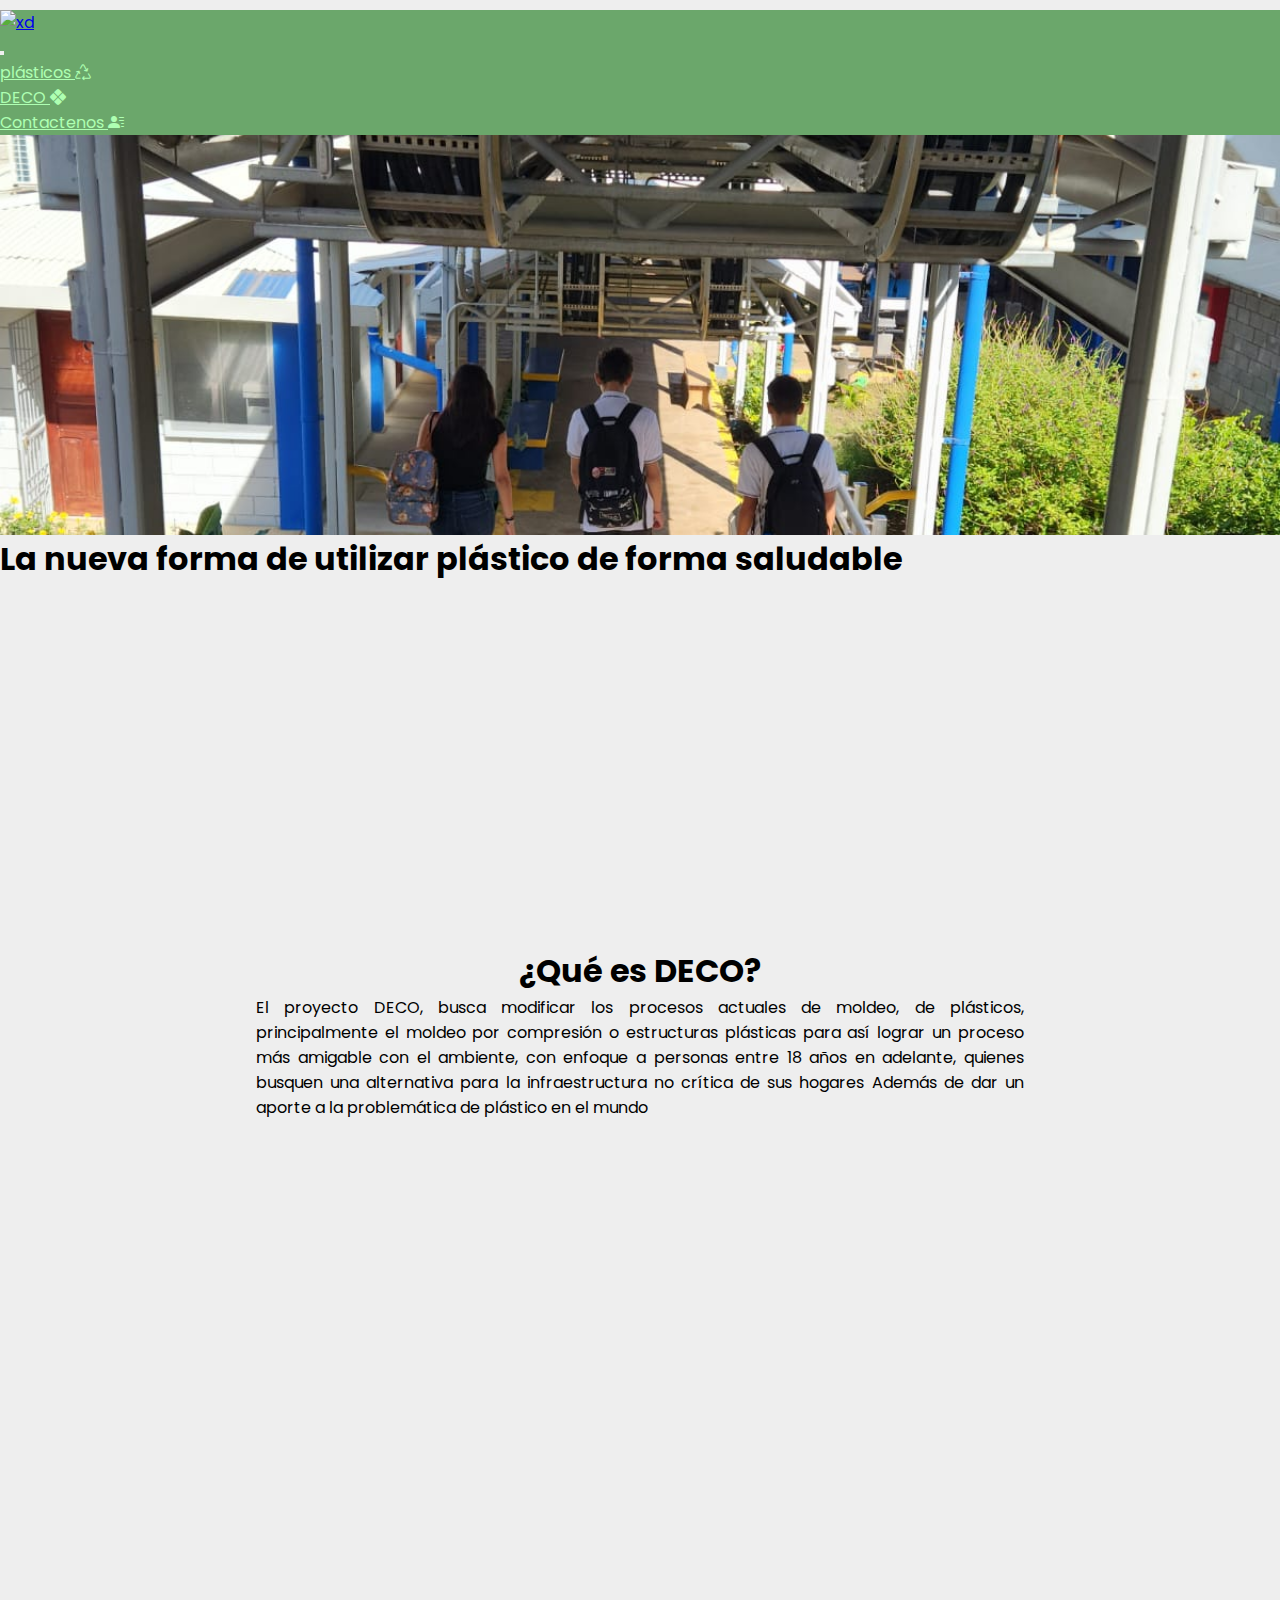
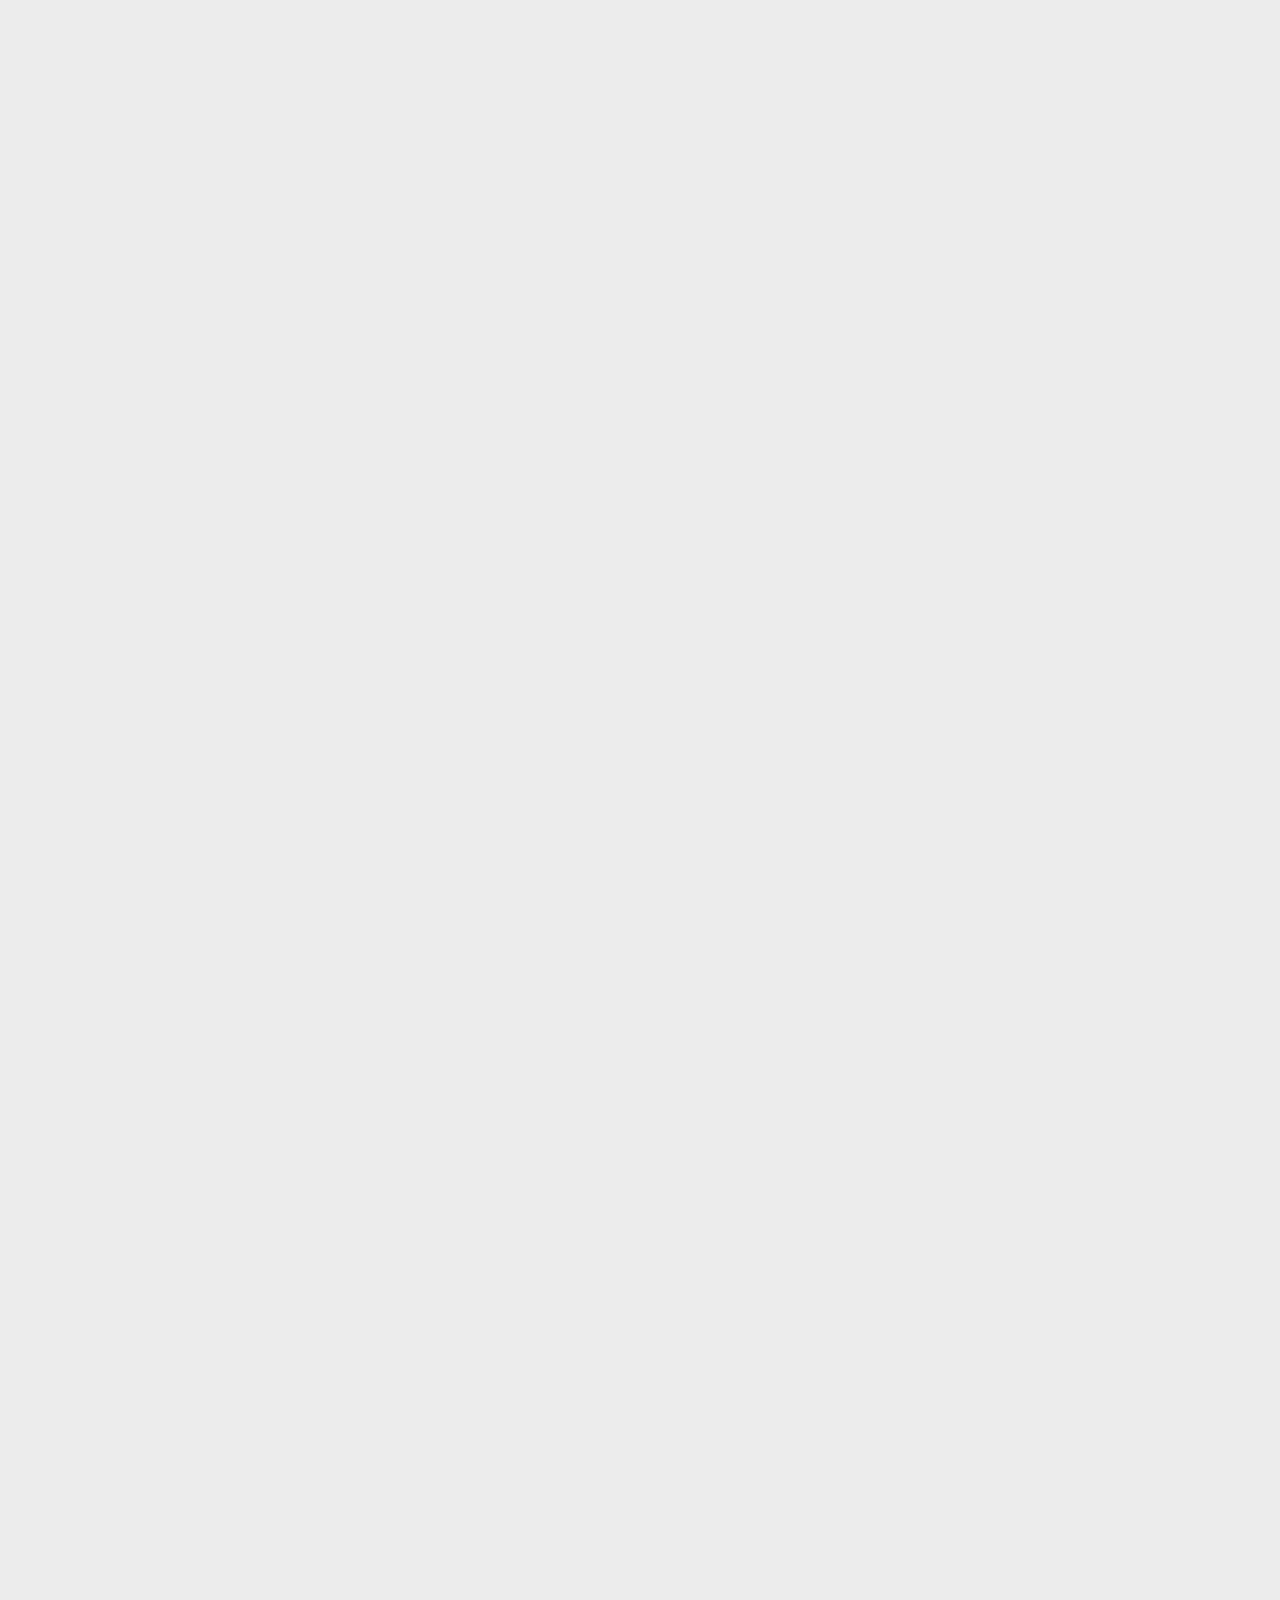
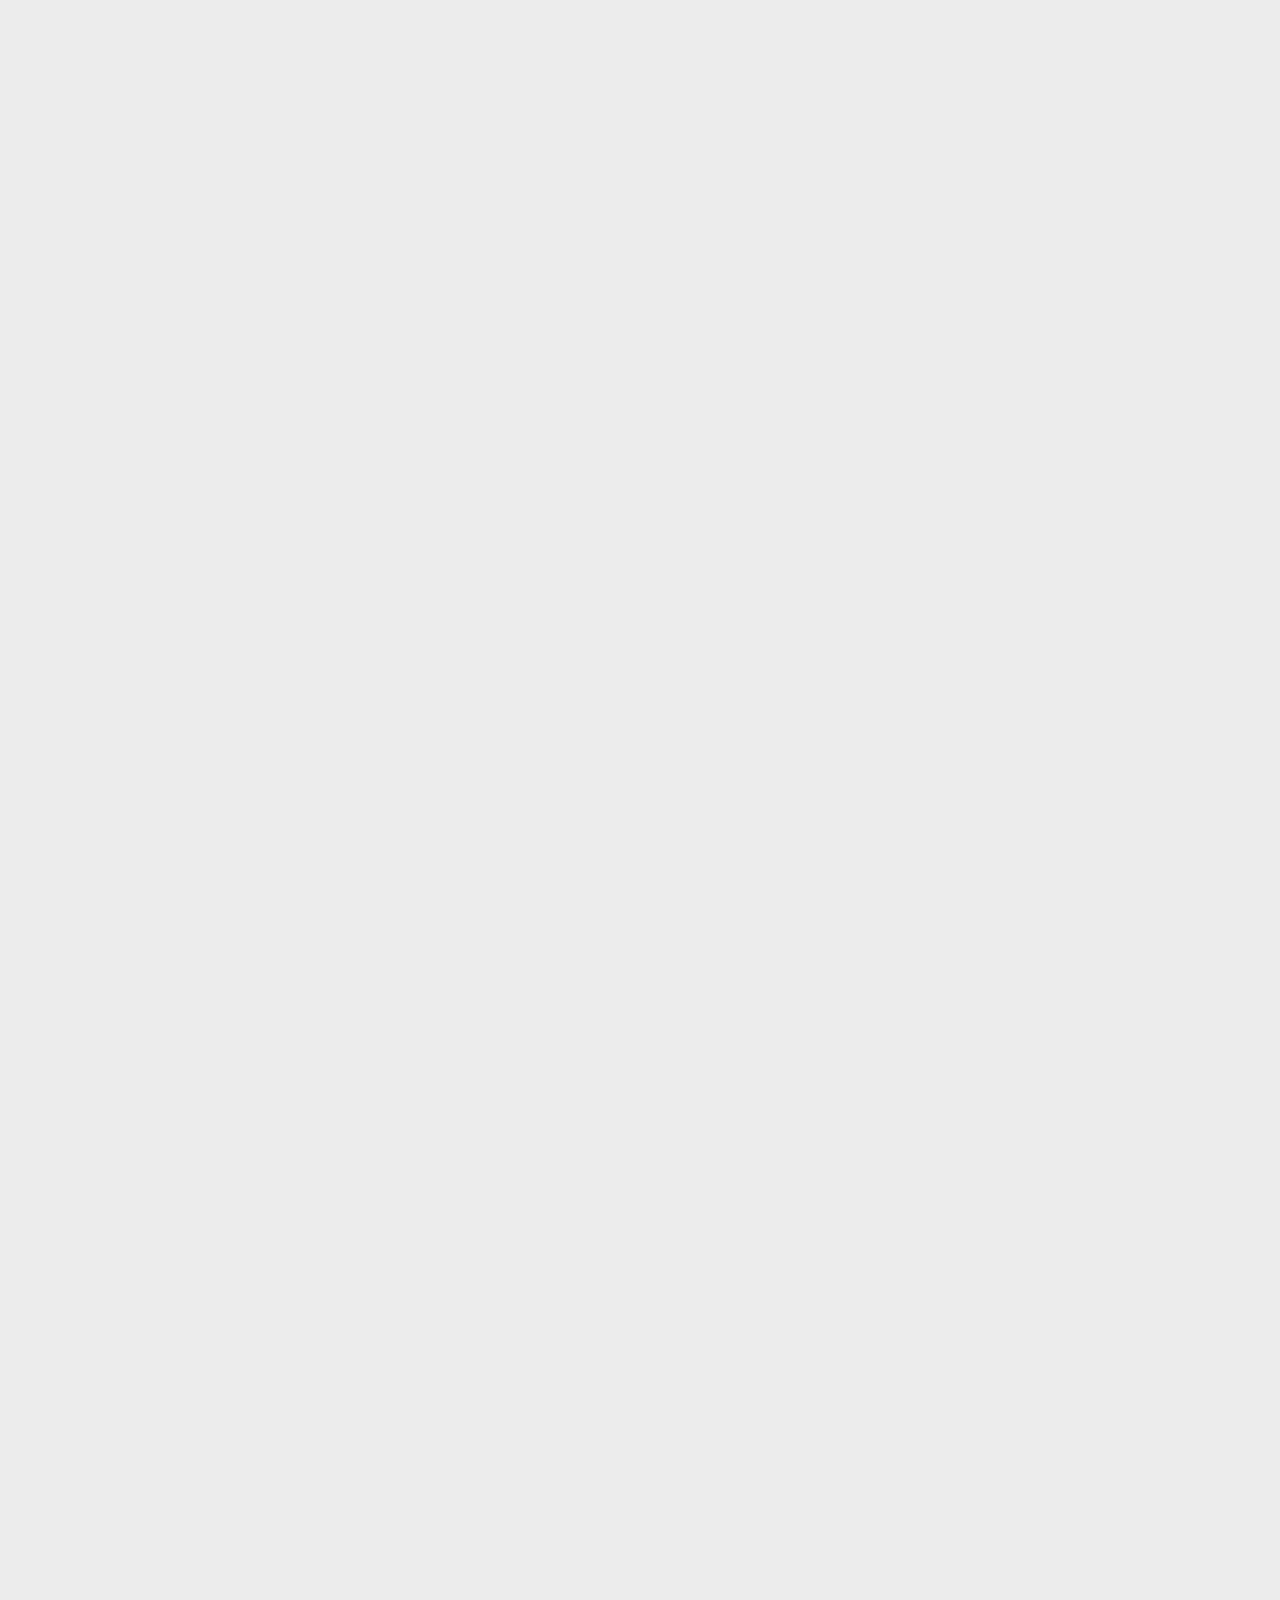
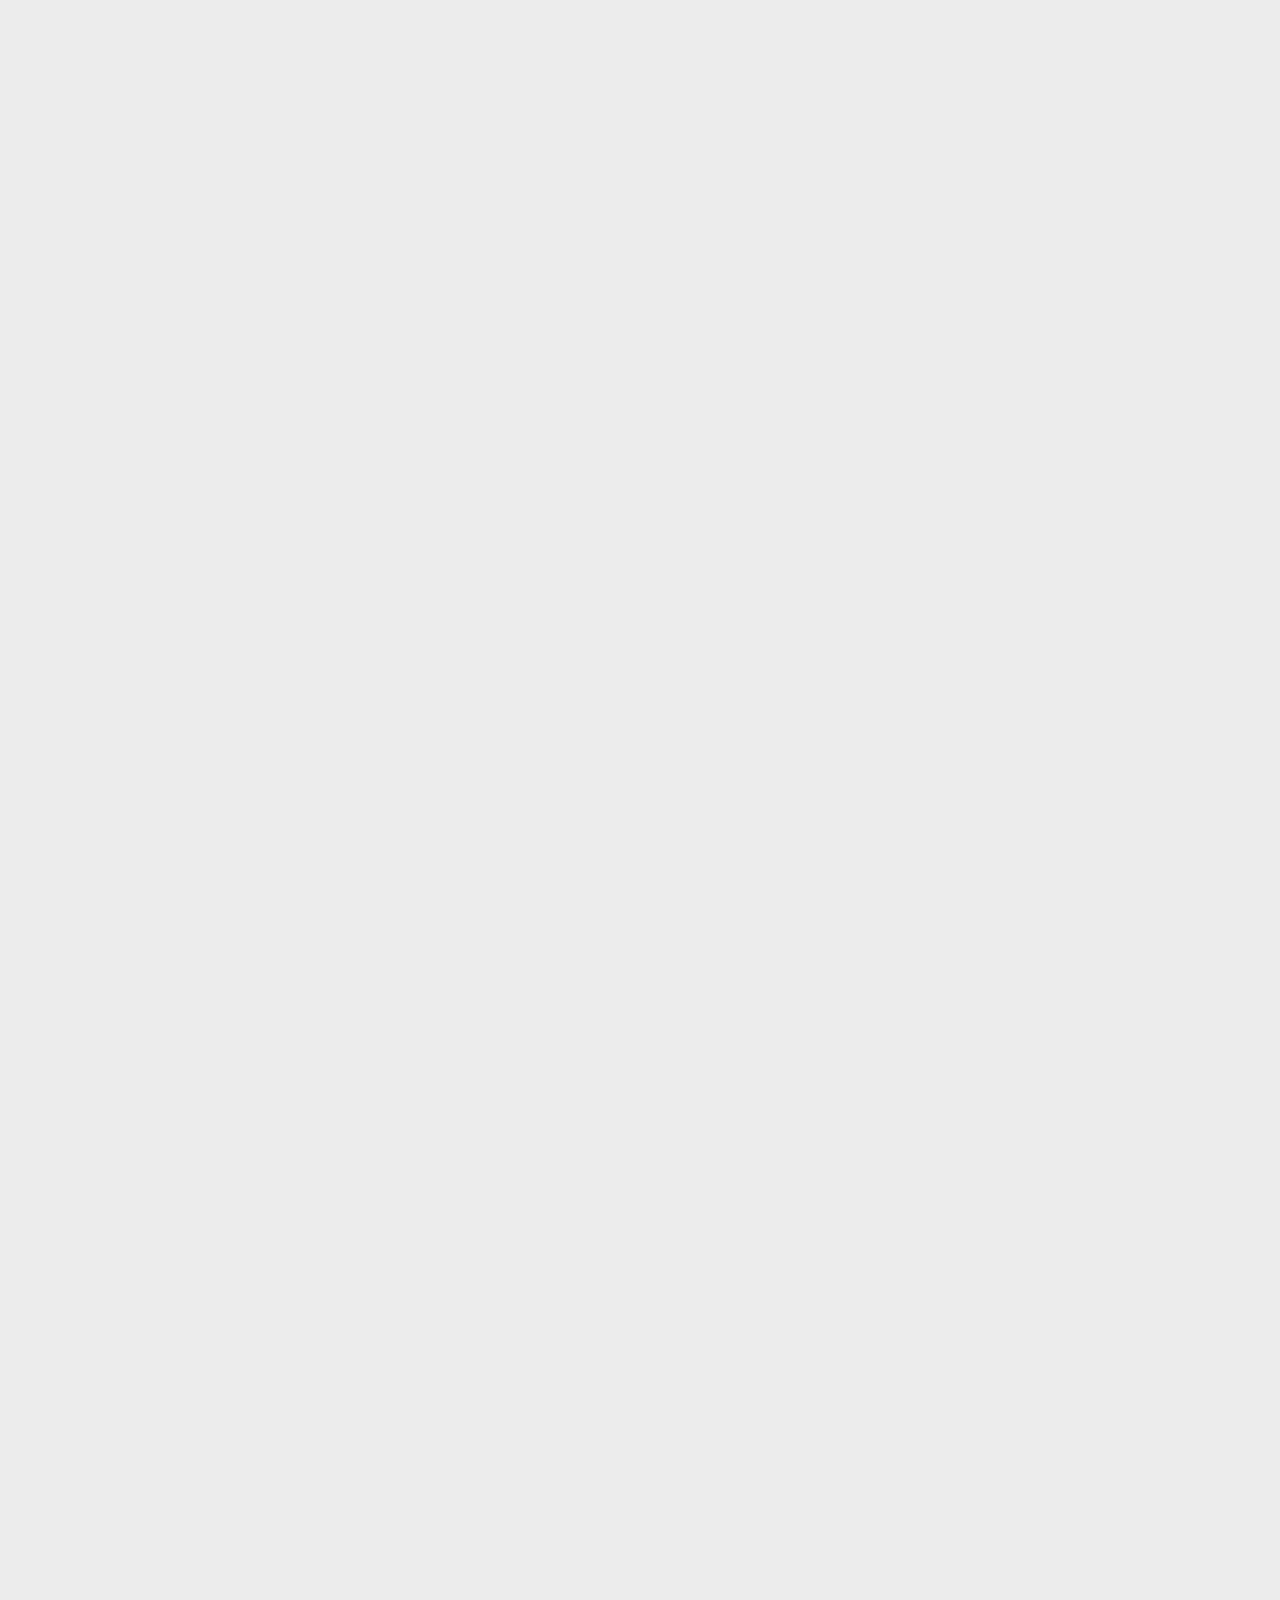
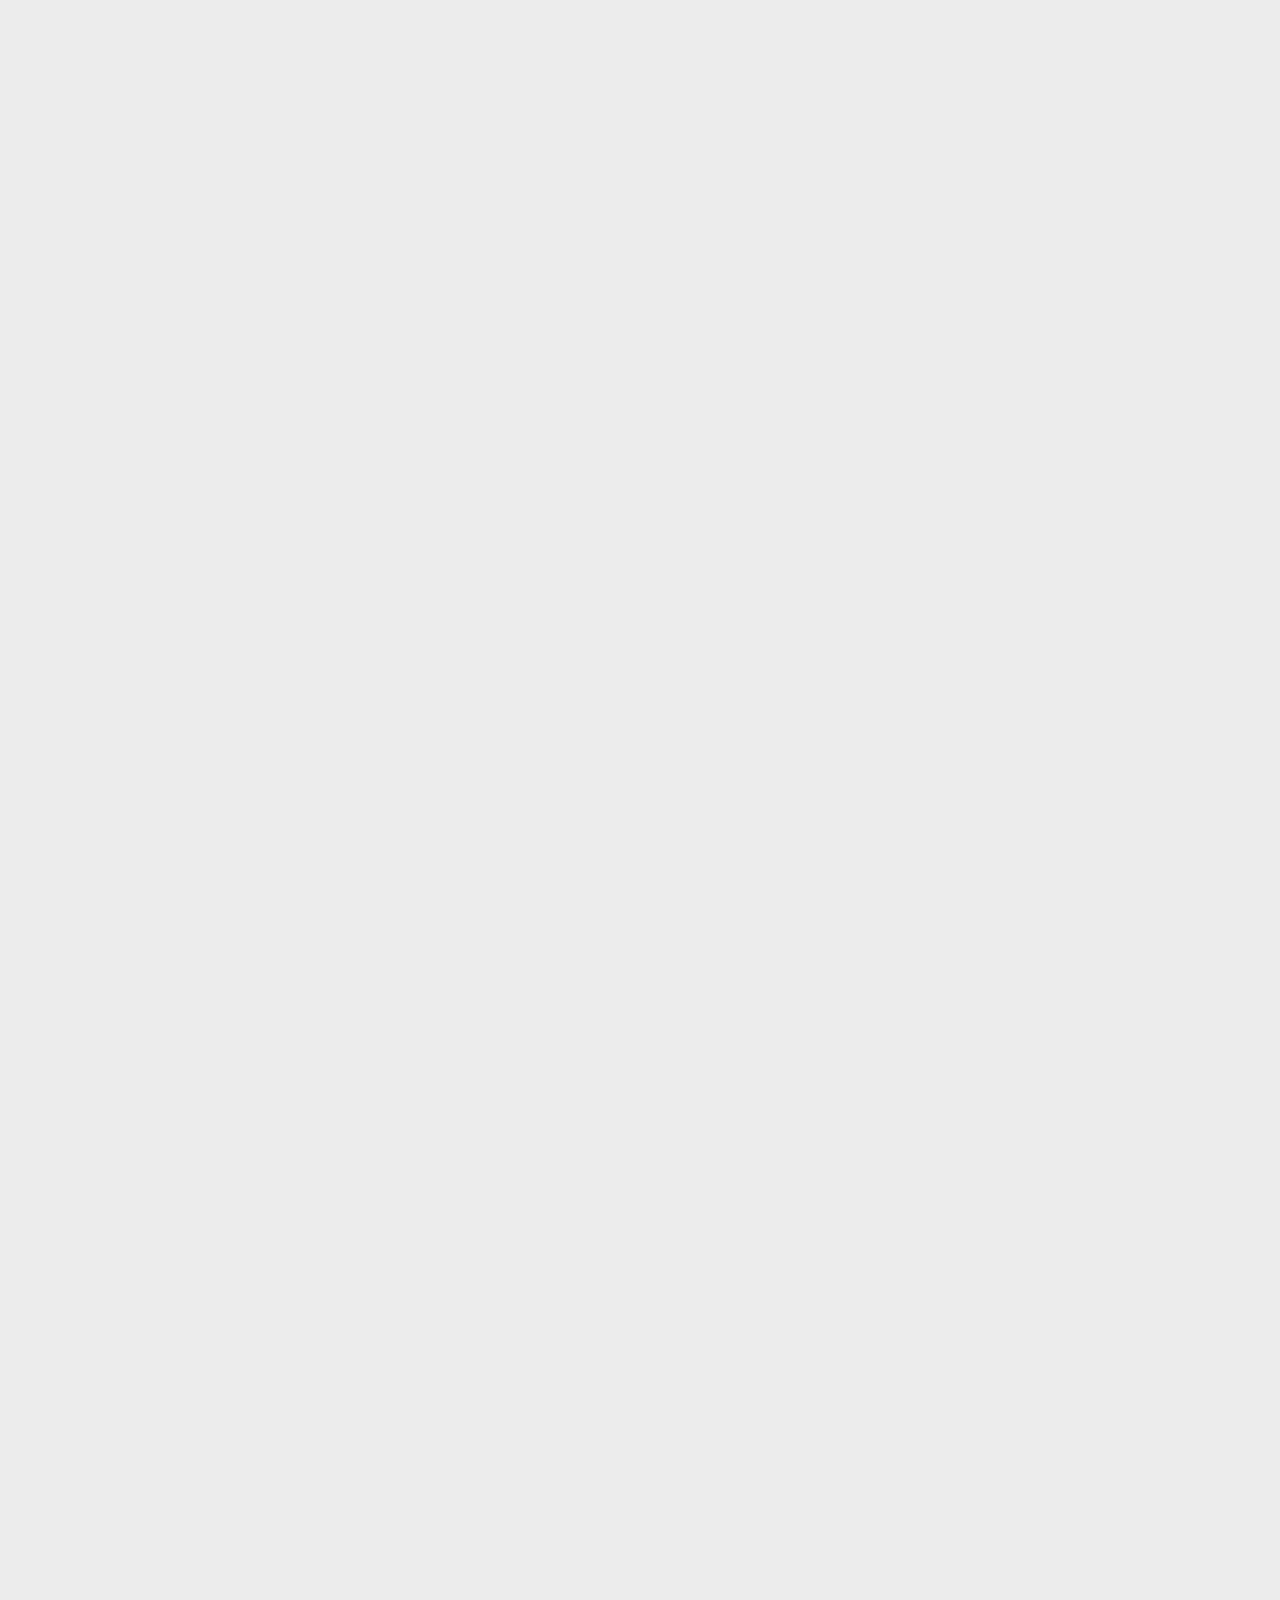
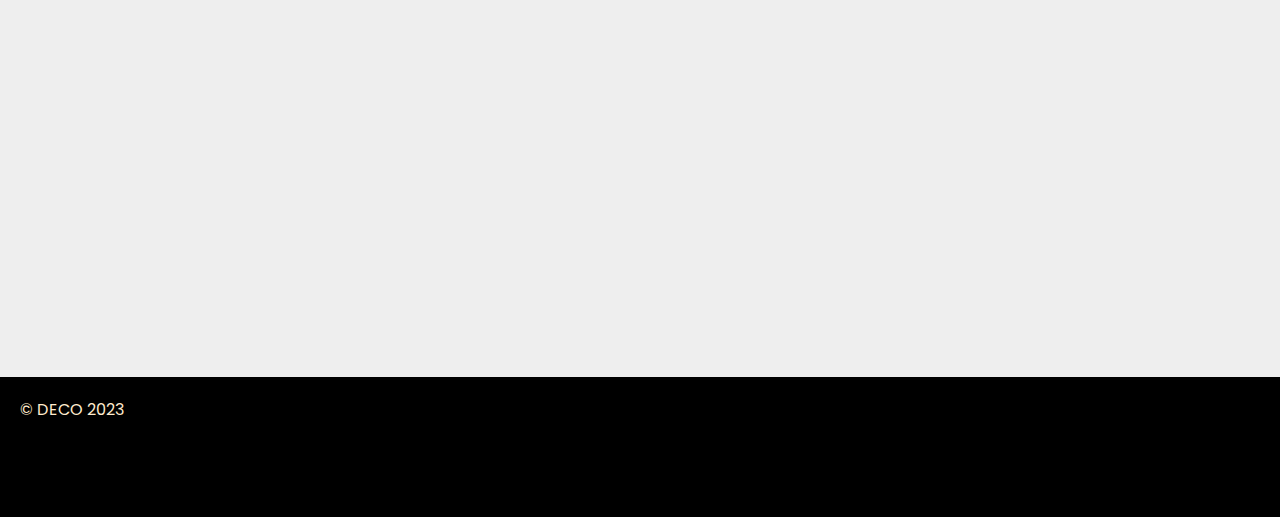
==== commit 182c1cbf: "Merge branch 'main' of https://github.com/dhg3883/DECO" ====
--- a/docs/Index.html
+++ b/docs/Index.html
@@ -305,6 +305,7 @@
     </style>
     <div class="text-sm-end">
       <div class="text-sm-center">© DECO 2023</div>
+      
     </div>
   </footer>
 </html>
--- a/docs/CSS/Proyecto_MongoDB.css
+++ b/docs/CSS/Proyecto_MongoDB.css
@@ -354,4 +354,5 @@
     font-size: 1rem;
     width: 60%;
     height: 100%;
-  }
+    text-align: justify;
+  }
--- a/docs/CSS/Proyecto_MongoDB.css
+++ b/docs/CSS/Proyecto_MongoDB.css
@@ -354,4 +354,5 @@
     font-size: 1rem;
     width: 60%;
     height: 100%;
-  }
+    text-align: justify;
+  }
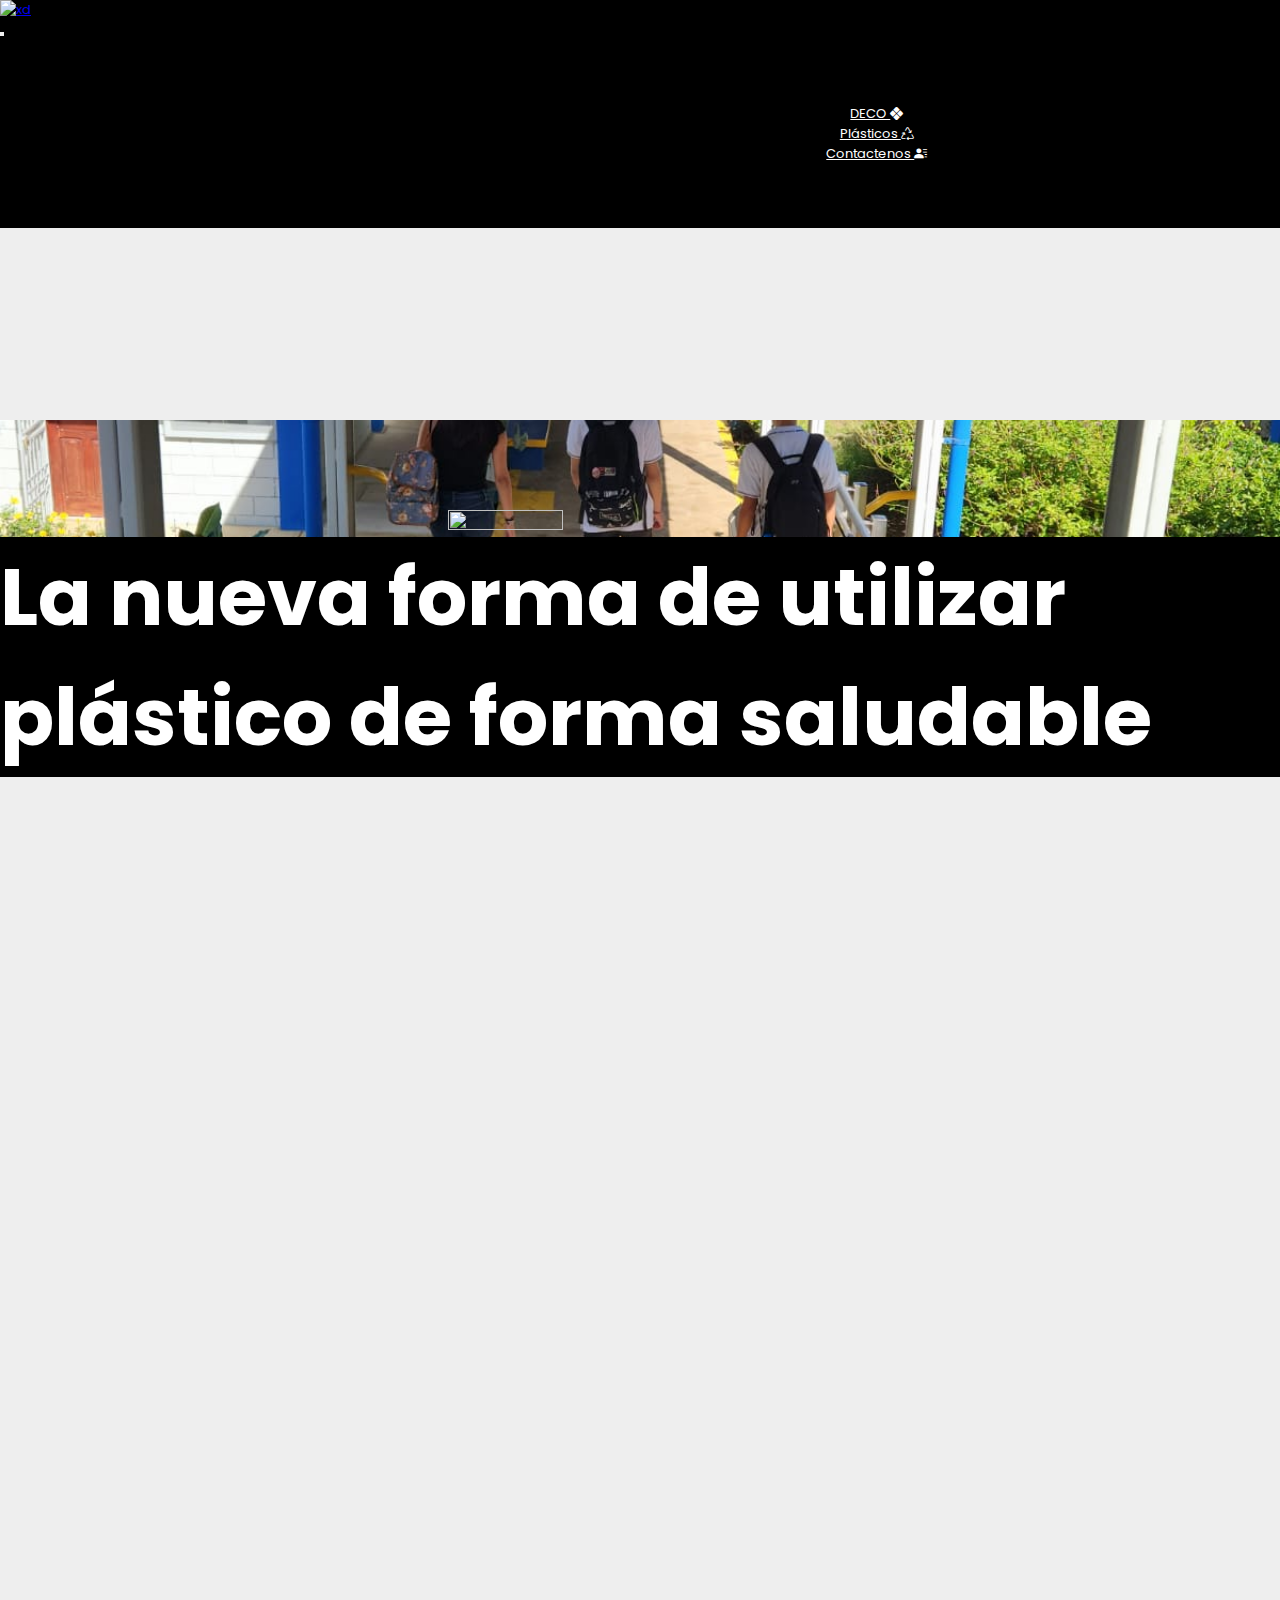
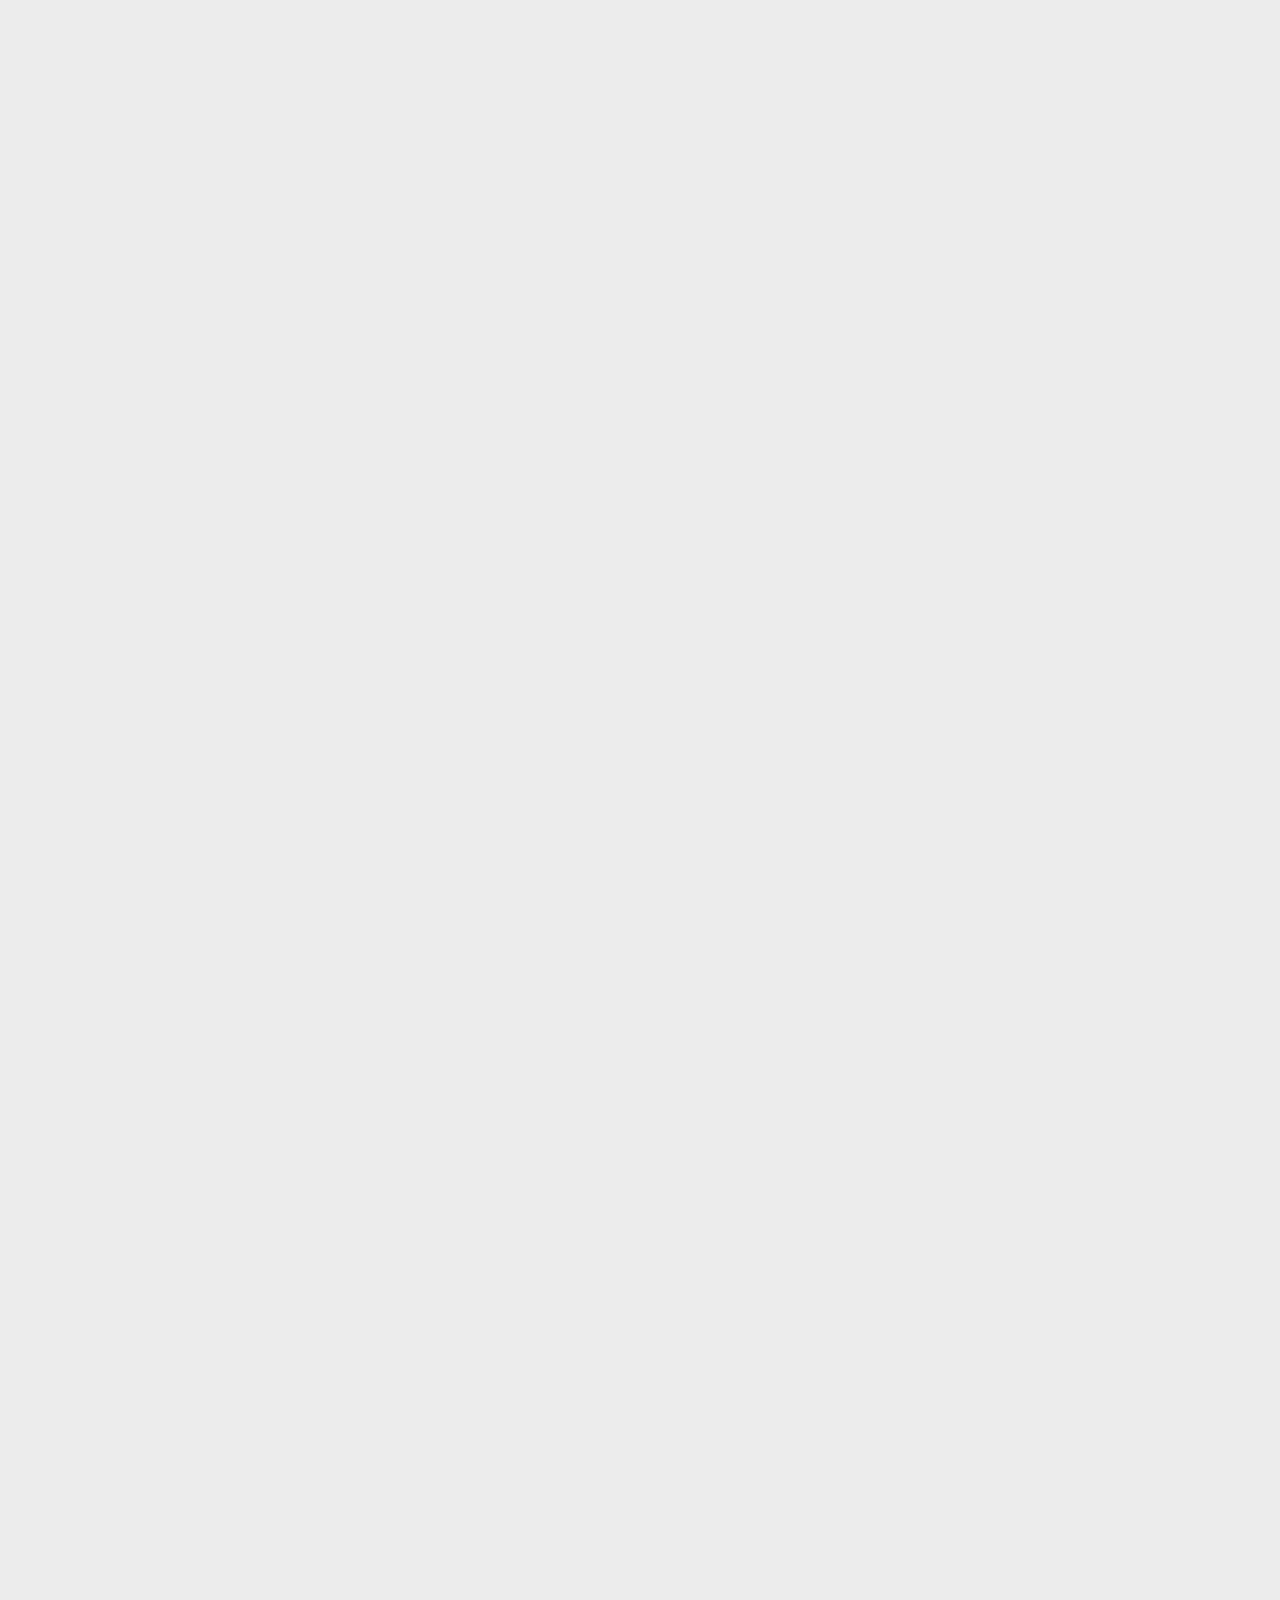
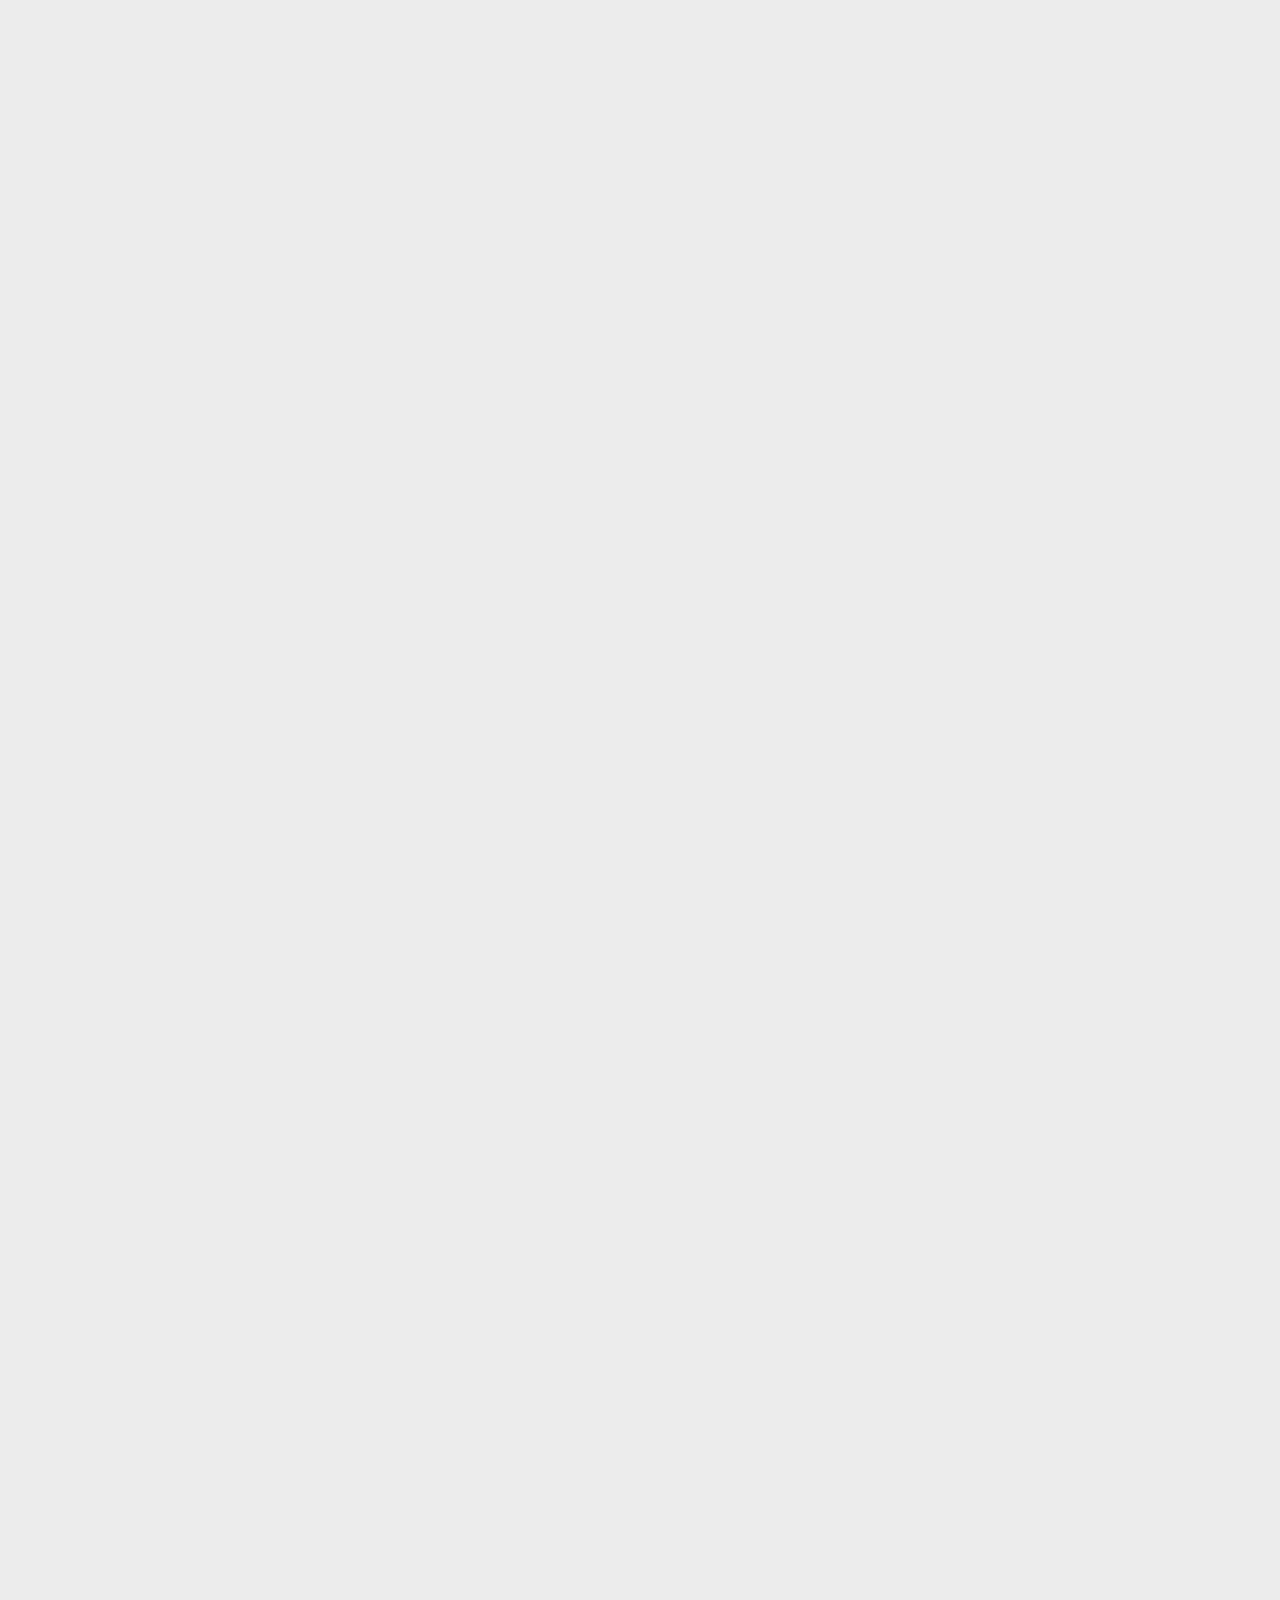
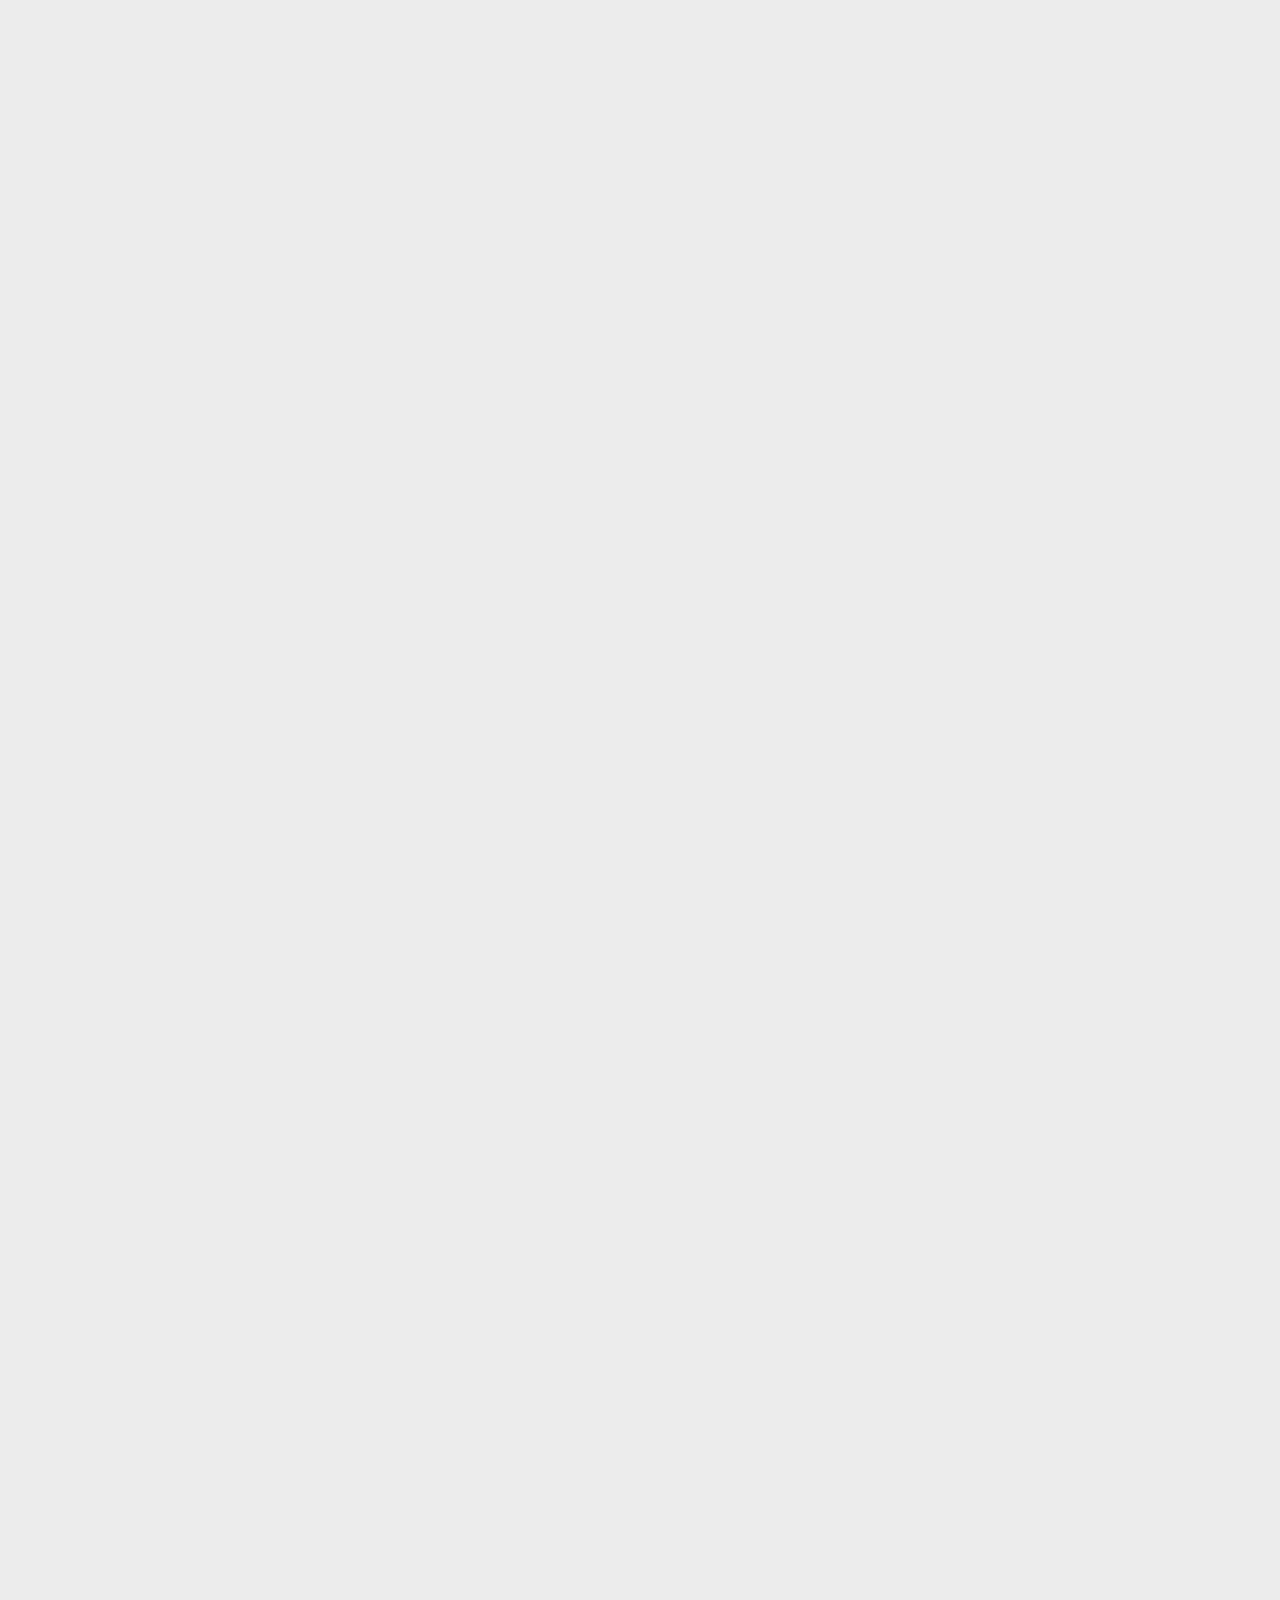
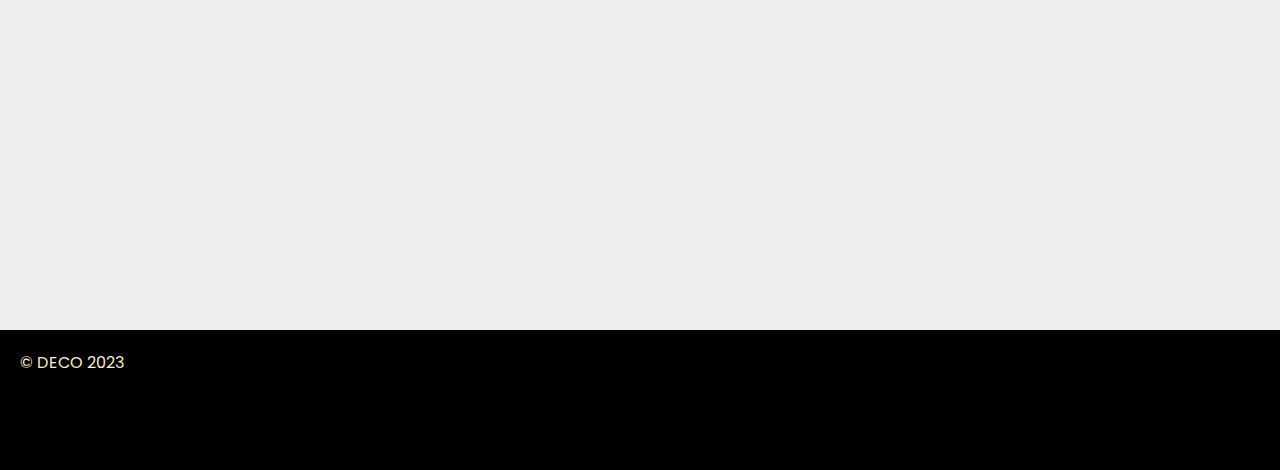
==== commit fafe159c: "mejor" ====
--- a/docs/Index.html
+++ b/docs/Index.html
@@ -14,26 +14,26 @@
     <link href="https://cdn.jsdelivr.net/npm/bootstrap@5.3.0/dist/css/bootstrap.min.css" rel="stylesheet"
       integrity="sha384-9ndCyUaIbzAi2FUVXJi0CjmCapSmO7SnpJef0486qhLnuZ2cdeRhO02iuK6FUUVM" crossorigin="anonymous">
   </head>
-  <header>
-    <nav class="navbar navbar-expand-lg" data-bs-theme="dark">
+  <header class="">
+    <nav class="navbar navbar-expand-lg">
       <div class="container-fluid">
-        <a class="navbar-brand" href="Index.html"><img src="IMG/logores.png" alt="xd"></a>
+        <a class="navbar-brand pointer-event position-fixed mama" href="#inicio"><img src="IMG/logores.png" alt="xd"></a>
         <button class="navbar-toggler" type="button" data-bs-toggle="collapse" data-bs-target="#navbarSupportedContent"
-          aria-controls="navbarSupportedContent" aria-expanded="false" aria-label="Toggle navigation">
+           aria-controls="navbarSupportedContent" aria-expanded="false" aria-label="Toggle navigation">
           <span class="navbar-toggler-icon"></span>
         </button>
         
         <div class="collapse navbar-collapse" id="navbarSupportedContent">
-          <ul class="navbar-nav me-auto mb-2 mb-lg-0">
-            <li class="nav-item">
-              <a class="nav-link" href="#plas">plásticos <i class="bi bi-recycle"></i></a> 
-                
-            </li>
+          <ul class="navbar-nav me-auto mb-2 mb-lg-0 uloi center">
             <li class="nav-item"> 
               <a class="nav-link" href="#DECO">DECO
                 <i class="bi bi-x-diamond-fill"></i></a>
             </li>
             <li class="nav-item">
+              <a class="nav-link" href="#plas">Plásticos <i class="bi bi-recycle"></i></a> 
+                
+            </li>
+            <li class="nav-item">
               <a class="nav-link" href="#Con">Contactenos
                 <i class="bi bi-person-lines-fill"></i></a>
             </li>
@@ -45,20 +45,22 @@
   </header>
   <body>
     <div class="parallax">
-    <img src="IMG/logo.png" class="" alt="">
+    <img src="IMG/logo.png" id="inicio" alt="">
     </div>
     <h1 class="text-center tit fw-bold">La nueva forma de utilizar <span class="text-success text-decoration-underline">plástico</span> de forma saludable</h1>
     <section id="DECO">
     <section class="hidden left">
       <h1 class="text-end fw-bold mt-2 tito">¿Qué es DECO?</h1>
       
-      <p class="textop">El proyecto DECO, busca modificar los procesos actuales de moldeo, de plásticos, principalmente el moldeo por compresión o estructuras plásticas para así lograr un proceso más amigable con el ambiente, con enfoque a personas entre 18 años en adelante, quienes busquen una alternativa para la infraestructura no crítica de sus hogares
-        Además de dar un aporte a la problemática de plástico en el mundo</p><span class="hidden centro center parte"> <img src="IMG/horno.jpeg" alt=""></span>
+      <p class="textop">El proyecto DECO, busca modificar los procesos actuales de moldeo, de plásticos, principalmente el moldeo
+         por compresión o estructuras plásticas para así lograr un proceso más amigable con el ambiente, con enfoque a personas 
+         entre 18 años en adelante, quienes busquen una alternativa para la infraestructura no crítica de sus hogares.
+        Además, de dar un aporte a la problemática de plástico en el mundo</p><span class="hidden centro center parte"> <img src="IMG/horno.jpeg" alt=""></span>
     </section>
 
     <section class="hidden right">
       <h1 class="text-center fw-bold tit" style="font-size: 400%;">Propuesta de Valor</h1>
-      <p class="textop">Propuesta de valor del proyecto
+      <p class="textop">La <span class="fw-bolder">Propuesta de valor del proyecto</span>
         El proyecto D-ECO se enfatiza en el aprovechamiento de los desechos de plástico y querer darle otro uso de vida útil en este caso al plástico HDPE o polietileno de alta densidad, está presente en objetos tan cotidianos como botellas, envases, juguetes, cascos, envases de cosméticos y alimentos y topo tipo de objetos domésticos. Siendo el polímero sintético con un mayor volumen de producción en todo el mundo. </p>
     </section>
   
@@ -124,22 +126,22 @@
         <div class="carousel-item active">
           <img src="IMG/marco.jpeg" class="d-block w-100" id="imgmax" alt=".">
           <div class="carousel-caption d-none d-md-block">
-            <h5>Prototipo del horno</h5>
-            <p class="textop">Primeros pasos del horno</p>
+            <h2 class="fw-bold">Prototipo del horno</h2>
+            <p>Primeros pasos del horno</p>
           </div>
         </div>
         <div class="carousel-item">
           <img src="IMG/chamba.jpeg" class="d-block w-100" id="imgmax" alt=".">
           <div class="carousel-caption d-none d-md-block">
-            <h5>Lija</h5>
-            <p class="textop">Lijando del molde</p>
+            <h2 class="fw-bold">Lija</h2>
+            <p>Lijando del molde</p>
           </div>
         </div>
         <div class="carousel-item">
           <img src="IMG/moldecre.jpeg" class="d-block w-100" id="imgmax" alt=".">
           <div class="carousel-caption d-none d-md-block">
-            <h5>Creacion del molde</h5>
-            <p class="textop">Supervisando el molde</p>
+            <h2 class="fw-bold">Creacion del molde</h2>
+            <p>Supervisando el molde</p>
           </div>
         </div>
       </div>
@@ -179,7 +181,9 @@
       <h1 class=" mb-3 fw-bold tito">Tipos de plásticos</h1>
       
       <p class="textop">Hay muchos tipos de plástico en el mundo cada uno teniendo sus propiedades, funciones, compuestos
-        químicos, etc. Algunos tipos de plástico son:
+        químicos, etc. Hay muchos plásticos que son difíciles de trabajar, a lo cual como
+        Grupo se decidio trabajar con el plástico HDPE.
+        <h2>Algunos tipos de plástico son:</h2> 
         <div class="paralla">
         <ul>
           <li>Tereftalato de Polietileno (PET o PETE)</li>
@@ -191,8 +195,6 @@
             <li>Otros Plásticos (policarbonato, estireno, nylon, etc)</li>
         </ul>
       </div>
-        Claro esta que hay muchos plásticos que son dificeles de trabajar, a lo cual como
-        grupo se decidio trabajar con el plástico HDPE por que
       </p></section>
 
     <section class="hidden right">
@@ -207,7 +209,7 @@
   
   
 </section>
-    <section class="hidden" id="con">
+    <section class="hidden" id="Con">
       <h1 class="tit right fw-bold">Nuestra Información:</h1>
       <div class="cont">
         <div class="contenido">
--- a/docs/CSS/Proyecto_MongoDB.css
+++ b/docs/CSS/Proyecto_MongoDB.css
@@ -109,7 +109,6 @@
     top: 0;
     z-index: 100;
     bottom: 20px;
-     margin-top: 20px;
 }
 
 /* .contenedor:hover {
@@ -317,7 +316,7 @@
     position: absolute;
     width: 70%;
     height: 70%;
-    top: 70%;
+    top: 160%;
     left: -15%;
   }
   .parte img{
@@ -341,6 +340,13 @@
     }
     tr{
         display: none;
+    }
+    .parallax{
+        margin-top: 20px;
+    }
+    #inicio{
+        width: 70%;
+        margin-left: -20%;
     }
   }
   .carro{
--- a/docs/CSS/General.css
+++ b/docs/CSS/General.css
@@ -6,41 +6,59 @@
   color: #23ff2e;
 }
 .nav-link {
-  color: #aeffb2;
+  color: #ffffff;
 }
 
 .nav-link:hover {
-  color: #23ff2e;
+  color: #8cc63f;
   transition: all 0.2s ease-in;
 }
 .navbar.navbar-expand-lg {
-  margin-top: -10px;
-  background-color: #6ba76b;
+  background-color: #000000;
+  font-size: small;
 }
 .navbar-brand {
   display: block;
 }
 .navbar-brand img {
   height: auto;
-  width: 50px;
+  width: 10%;
 }
-section {
+.right {
+  display: grid;
+  place-items: start;
+  align-content: start;
+  background-color: black;
+  color: white;
+  margin-bottom: 15%;
+  padding: 5%;
+}
+.left {
+  display: grid;
+  place-items: end;
+  align-content: end;
+  margin-top: -10px;
+  margin-bottom: 15%;
+  padding: 5%;
+}
+.center {
   display: grid;
   place-items: center;
   align-content: center;
-  min-height: 100vh;
+  margin-bottom: 15%;
+  padding: 5%;
 }
 .hidden {
   opacity: 0;
-  transition: all 2s;
+  transition: all 1s;
 }
-.show {
+.showw {
   opacity: 1;
 }
 .imgs {
   border-radius: 10px;
   height: auto;
-  width: 100%;
+  width: 80%;
 }
 .titulo img {
   height: 30vw;
@@ -79,11 +97,19 @@
   color: aliceblue;
   border-radius: 10px;
 }
-h1:hover {
+.tit{
+  color: white;
   background-color: black;
-  color: aliceblue;
-  transition: all 0.5s;
-  border-radius: 15px;
+  font-size: 500%;
+}
+
+.tite{
+  color: white;
+  background-color: black;
+  font-size: 500%;
+}
+.tito{
+  font-size: 500%;
 }
 h1 img {
   height: auto;
@@ -95,6 +121,53 @@
 
 }
 .centro img {
-  border-radius: 1000pc;
-  width: 100%;
+  width: 60%;
+}
+.parallax{
+  background-color: black;
+  height: 100%;
+}
+.parallax img{
+  align-self: center;
+  position: relative;
+  right: -35%;
+  height: 30%;
+  width: 30%;
+  margin-top: 7%;
+}
+/* #DECO{
+  background-color: #80c580;
+}
+#Plastico{
+  background-color: #bfffc5;
+} */
+tr{
+  border: 1px solid  #000;
+}
+@media screen and (max-width: 800px) {
+  .tit{
+    font-size: 300%;
+  }
+  .tito{
+    font-size: 300%;
+  }
+  .tite{
+    font-size: 300%;
+  }
+  .mama img{
+    width: 15%;
+    margin-left: 10px;
+  }
+  .mama{
+    width: 120%;
+    background-color: #000;
+    margin-left: -15px;
+  }
+}
+.mama{
+  z-index: 400;
+  top: 0;
+}
+.uloi{
+  margin-left: 37%;
 }--- a/docs/CSS/Proyecto_MongoDB.css
+++ b/docs/CSS/Proyecto_MongoDB.css
@@ -109,7 +109,6 @@
     top: 0;
     z-index: 100;
     bottom: 20px;
-     margin-top: 20px;
 }
 
 /* .contenedor:hover {
@@ -317,7 +316,7 @@
     position: absolute;
     width: 70%;
     height: 70%;
-    top: 70%;
+    top: 160%;
     left: -15%;
   }
   .parte img{
@@ -341,6 +340,13 @@
     }
     tr{
         display: none;
+    }
+    .parallax{
+        margin-top: 20px;
+    }
+    #inicio{
+        width: 70%;
+        margin-left: -20%;
     }
   }
   .carro{
--- a/docs/CSS/General.css
+++ b/docs/CSS/General.css
@@ -6,41 +6,59 @@
   color: #23ff2e;
 }
 .nav-link {
-  color: #aeffb2;
+  color: #ffffff;
 }
 
 .nav-link:hover {
-  color: #23ff2e;
+  color: #8cc63f;
   transition: all 0.2s ease-in;
 }
 .navbar.navbar-expand-lg {
-  margin-top: -10px;
-  background-color: #6ba76b;
+  background-color: #000000;
+  font-size: small;
 }
 .navbar-brand {
   display: block;
 }
 .navbar-brand img {
   height: auto;
-  width: 50px;
+  width: 10%;
 }
-section {
+.right {
+  display: grid;
+  place-items: start;
+  align-content: start;
+  background-color: black;
+  color: white;
+  margin-bottom: 15%;
+  padding: 5%;
+}
+.left {
+  display: grid;
+  place-items: end;
+  align-content: end;
+  margin-top: -10px;
+  margin-bottom: 15%;
+  padding: 5%;
+}
+.center {
   display: grid;
   place-items: center;
   align-content: center;
-  min-height: 100vh;
+  margin-bottom: 15%;
+  padding: 5%;
 }
 .hidden {
   opacity: 0;
-  transition: all 2s;
+  transition: all 1s;
 }
-.show {
+.showw {
   opacity: 1;
 }
 .imgs {
   border-radius: 10px;
   height: auto;
-  width: 100%;
+  width: 80%;
 }
 .titulo img {
   height: 30vw;
@@ -79,11 +97,19 @@
   color: aliceblue;
   border-radius: 10px;
 }
-h1:hover {
+.tit{
+  color: white;
   background-color: black;
-  color: aliceblue;
-  transition: all 0.5s;
-  border-radius: 15px;
+  font-size: 500%;
+}
+
+.tite{
+  color: white;
+  background-color: black;
+  font-size: 500%;
+}
+.tito{
+  font-size: 500%;
 }
 h1 img {
   height: auto;
@@ -95,6 +121,53 @@
 
 }
 .centro img {
-  border-radius: 1000pc;
-  width: 100%;
+  width: 60%;
+}
+.parallax{
+  background-color: black;
+  height: 100%;
+}
+.parallax img{
+  align-self: center;
+  position: relative;
+  right: -35%;
+  height: 30%;
+  width: 30%;
+  margin-top: 7%;
+}
+/* #DECO{
+  background-color: #80c580;
+}
+#Plastico{
+  background-color: #bfffc5;
+} */
+tr{
+  border: 1px solid  #000;
+}
+@media screen and (max-width: 800px) {
+  .tit{
+    font-size: 300%;
+  }
+  .tito{
+    font-size: 300%;
+  }
+  .tite{
+    font-size: 300%;
+  }
+  .mama img{
+    width: 15%;
+    margin-left: 10px;
+  }
+  .mama{
+    width: 120%;
+    background-color: #000;
+    margin-left: -15px;
+  }
+}
+.mama{
+  z-index: 400;
+  top: 0;
+}
+.uloi{
+  margin-left: 37%;
 }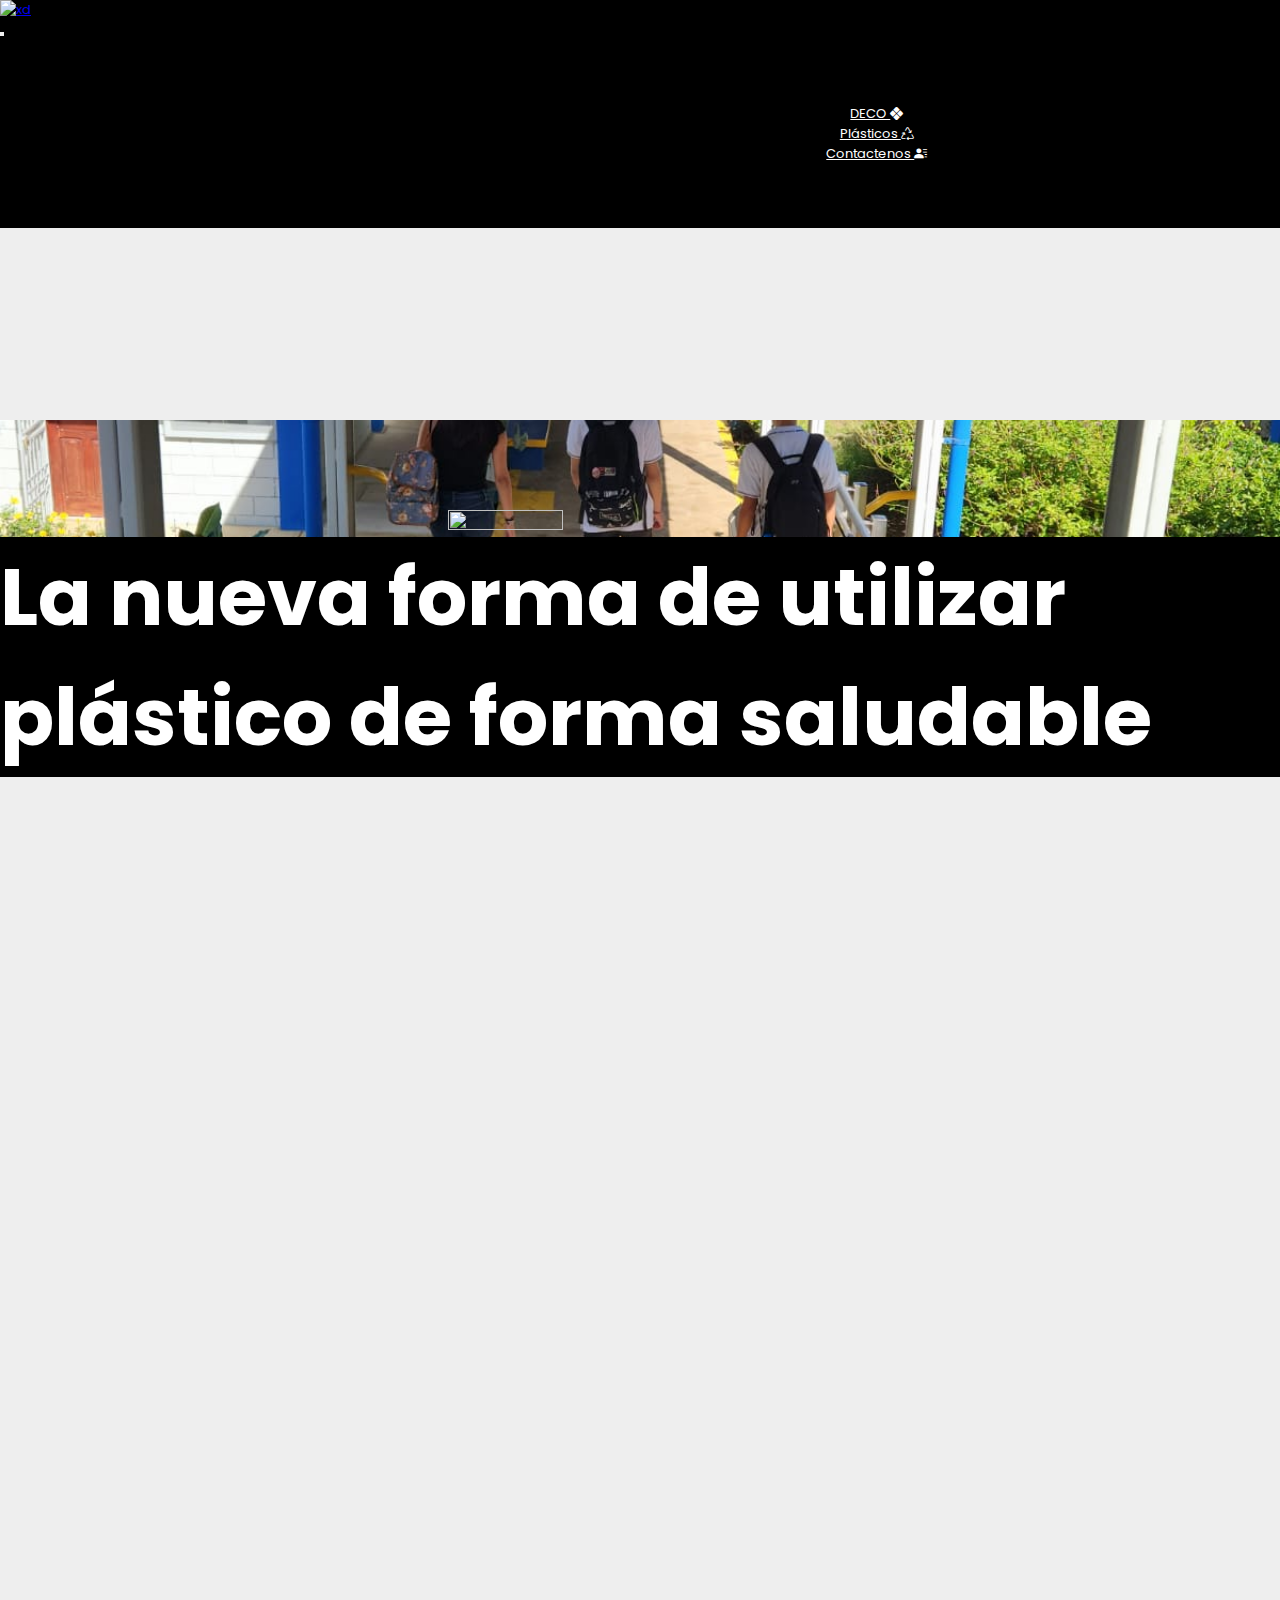
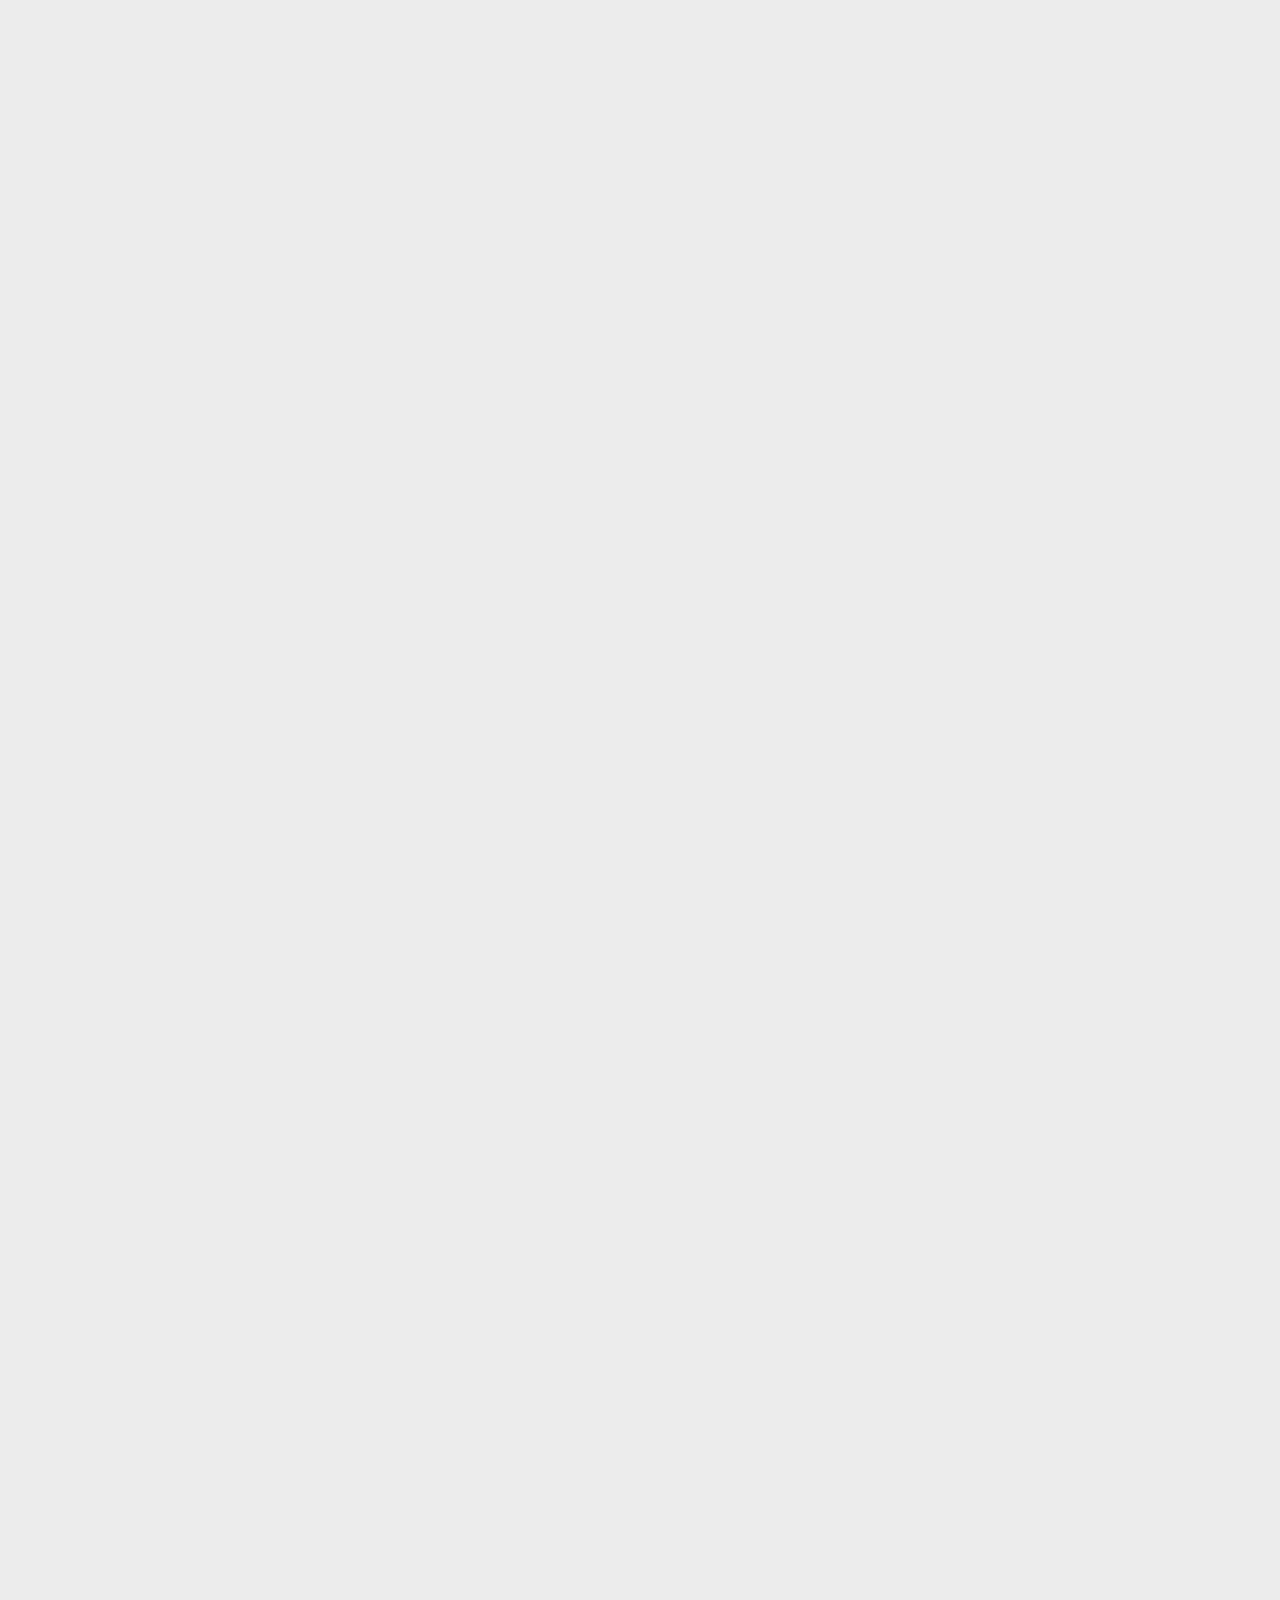
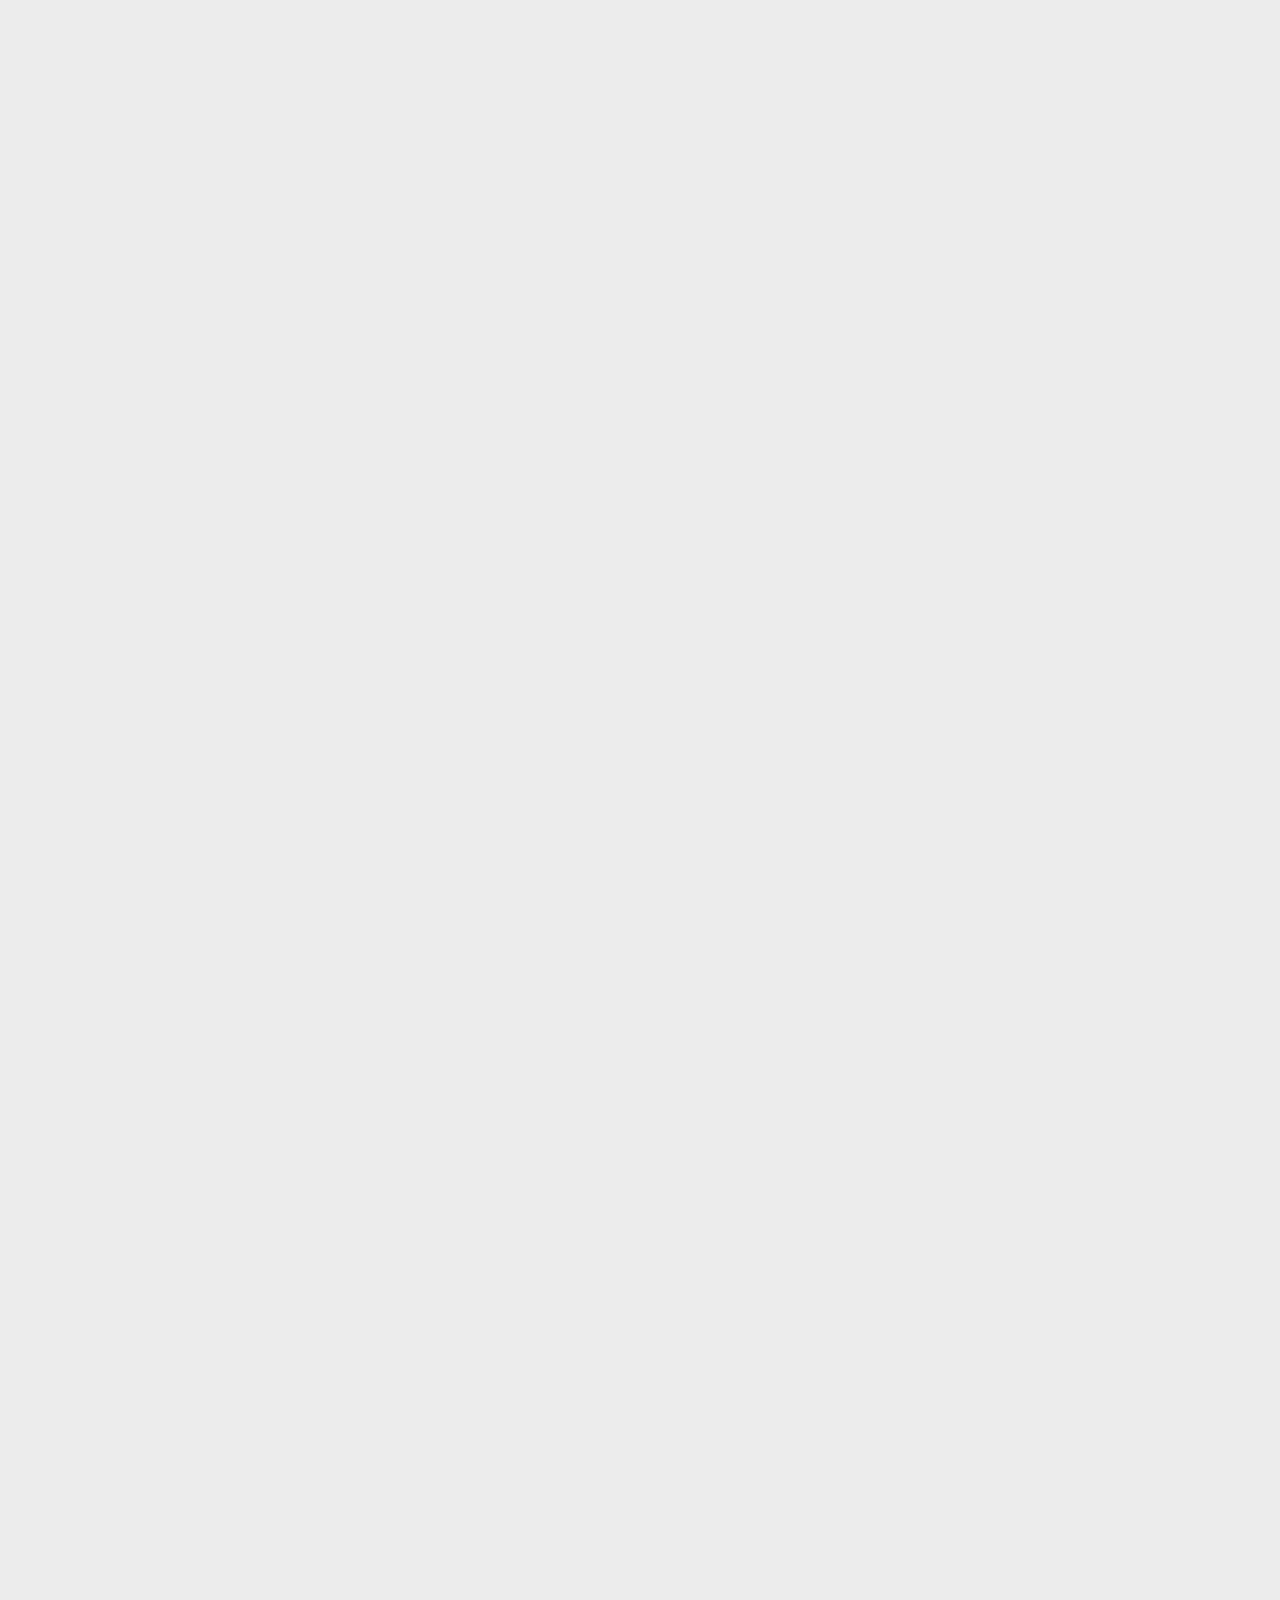
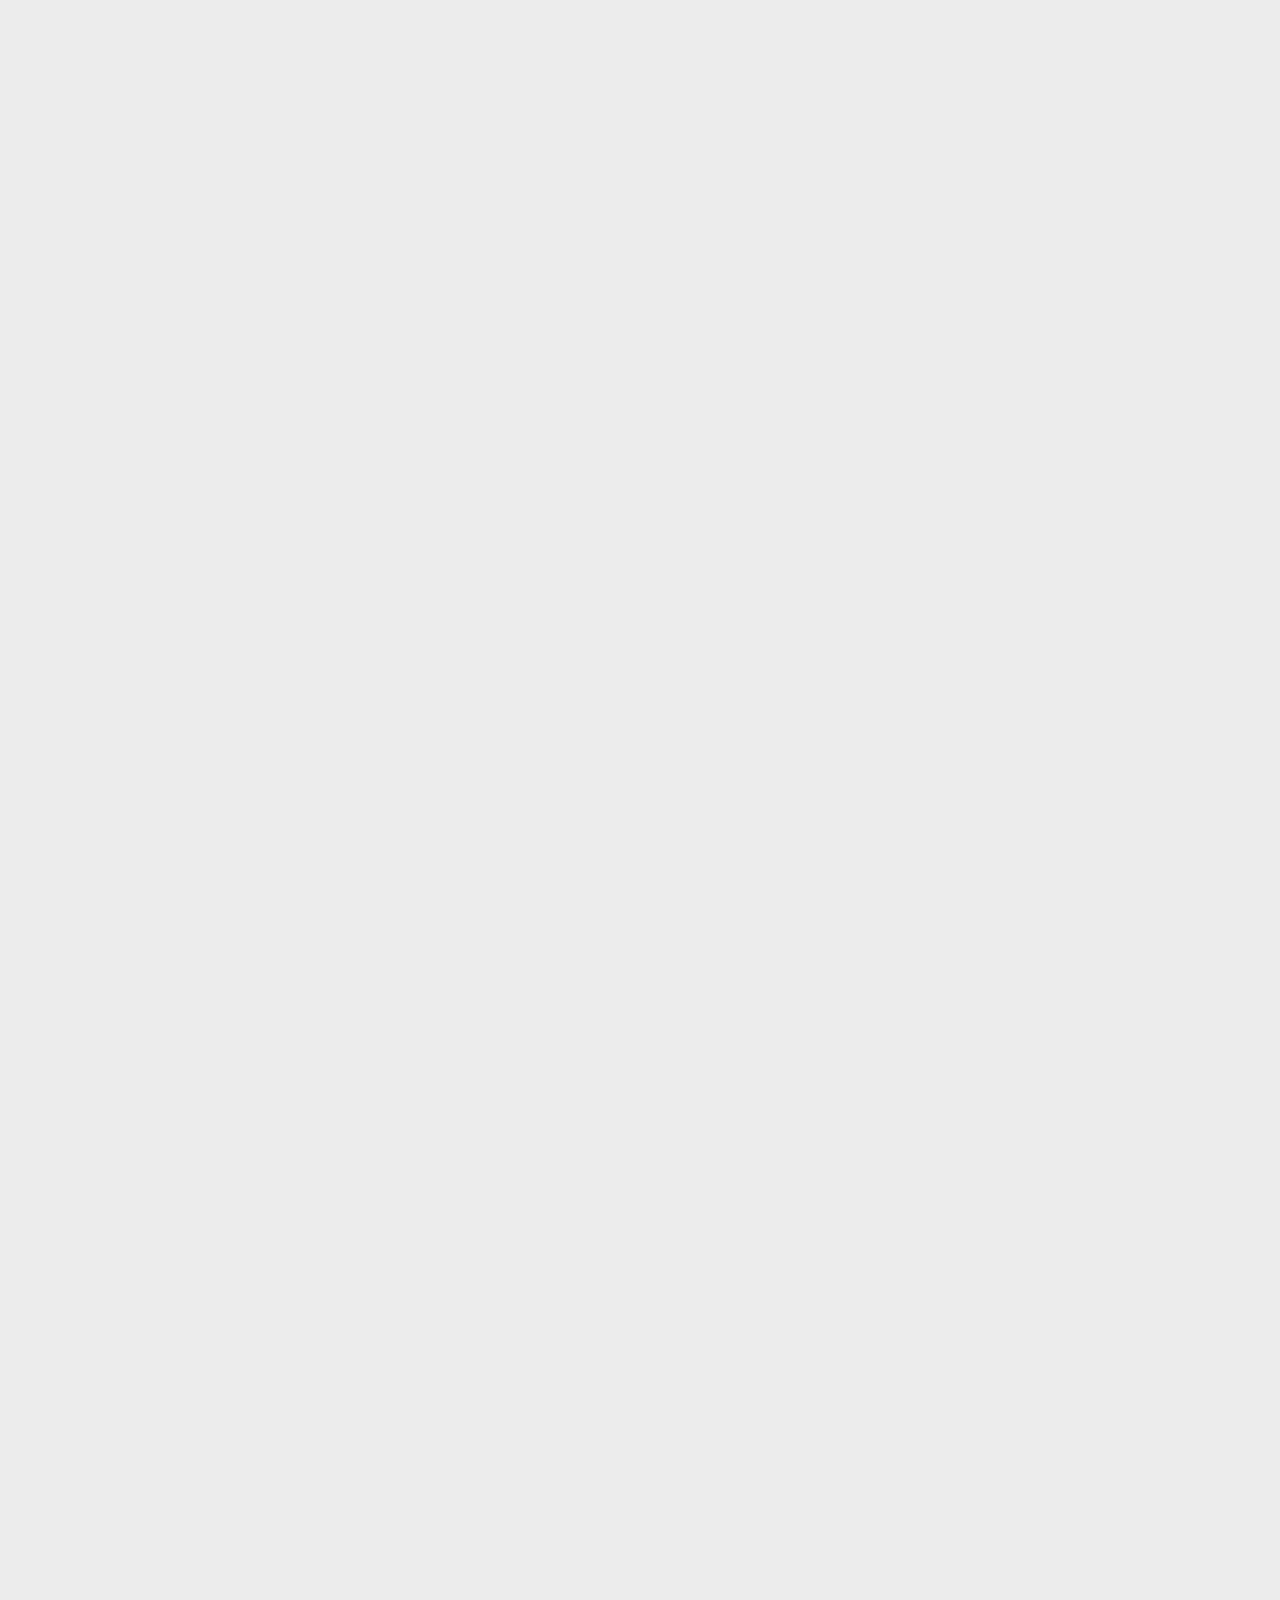
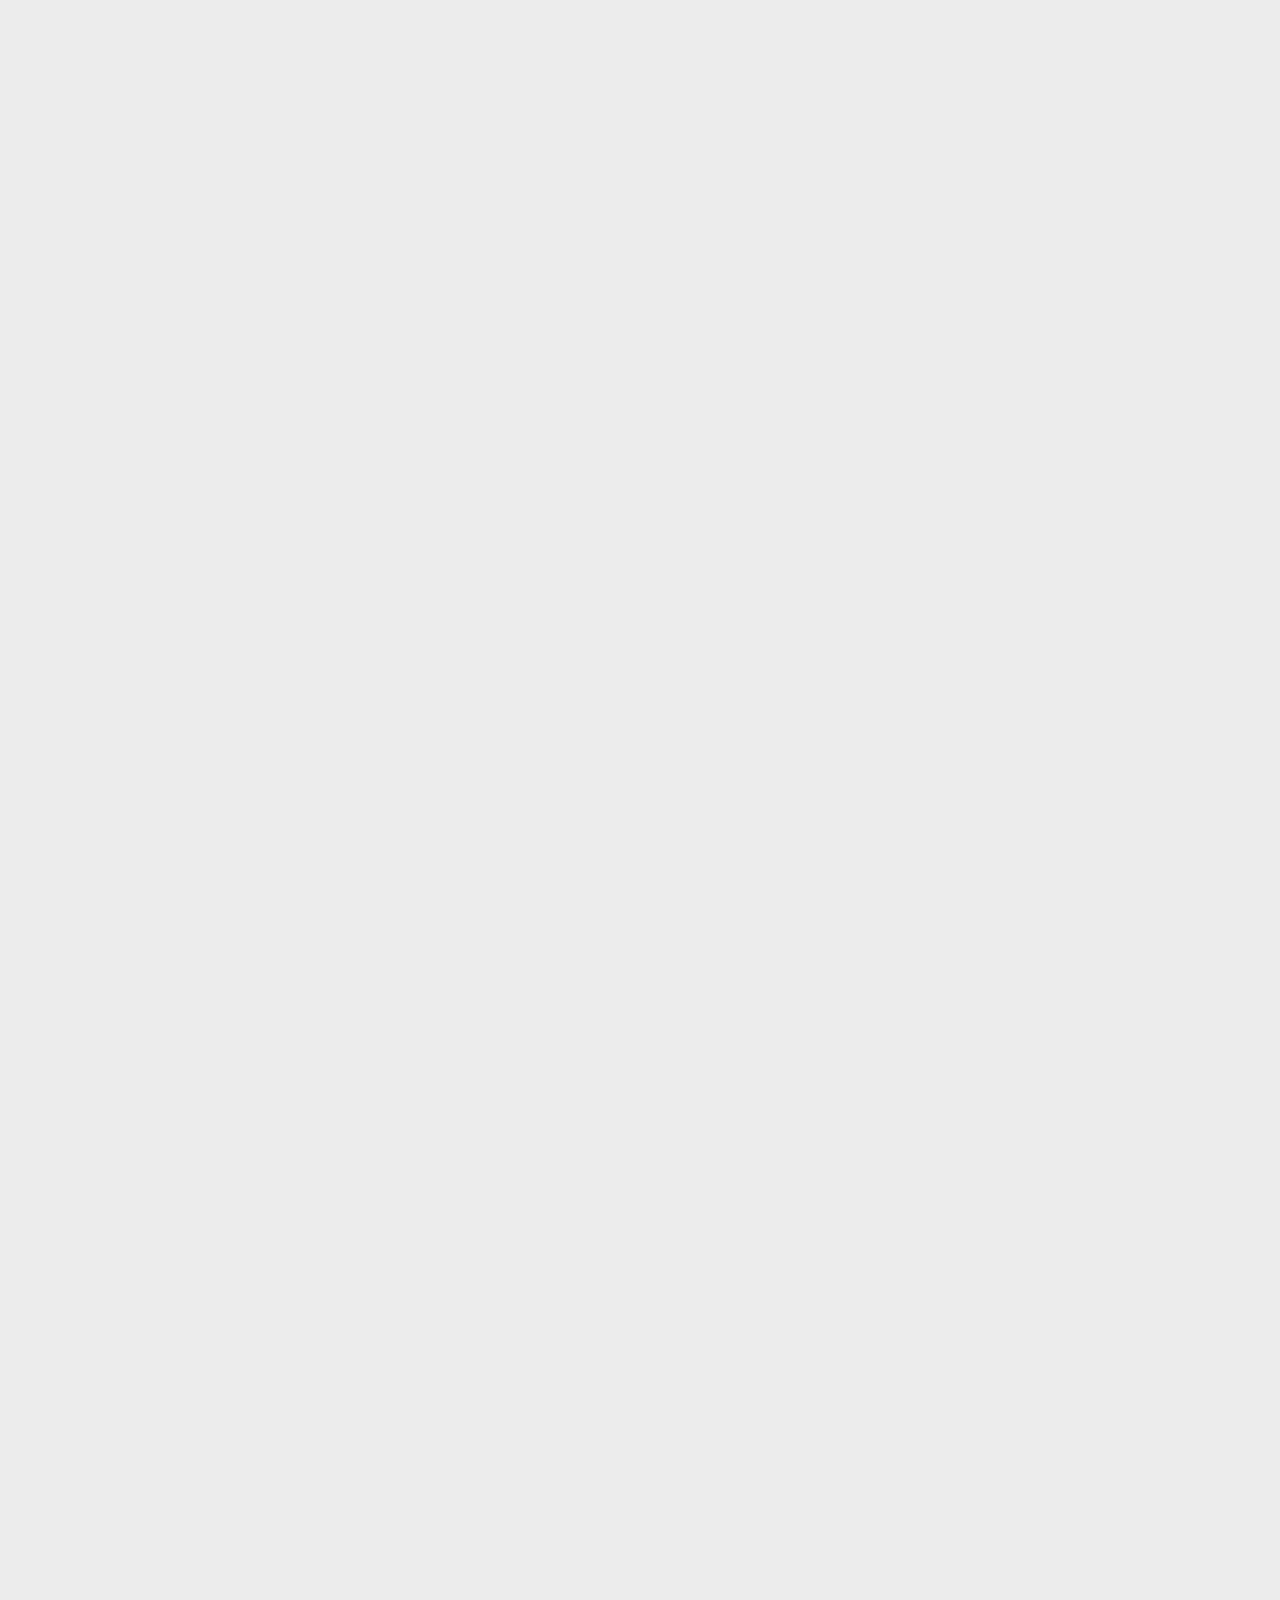
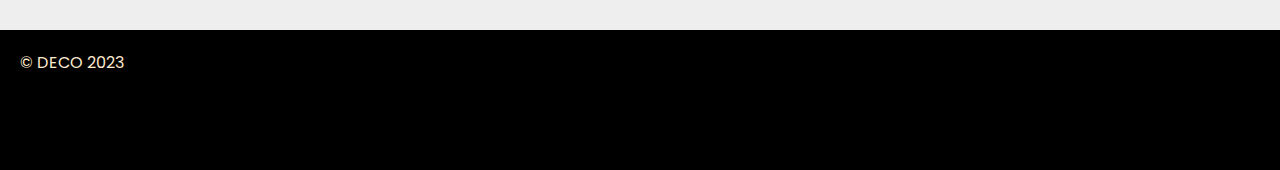
==== commit b6174e6a: "QR" ====
--- a/docs/Index.html
+++ b/docs/Index.html
@@ -281,6 +281,10 @@
       </div>
     </div>
   </section>
+  <section class="hidden center tite"> 
+    <h1 class="fw-bold">Visita esta pagina desde tu celular!!</h1>
+    <img src="IMG/qr-code.png" class="qr" alt="">
+  </section>
 </div>
 <script src="https://cdn.jsdelivr.net/npm/bootstrap@5.3.2/dist/js/bootstrap.bundle.min.js" integrity="sha384-C6RzsynM9kWDrMNeT87bh95OGNyZPhcTNXj1NW7RuBCsyN/o0jlpcV8Qyq46cDfL" crossorigin="anonymous"></script>
     <script src="https://cdnjs.cloudflare.com/ajax/libs/jquery/3.6.3/jquery.js"></script>
--- a/docs/CSS/General.css
+++ b/docs/CSS/General.css
@@ -170,4 +170,7 @@
 }
 .uloi{
   margin-left: 37%;
+}
+.qr{
+  width: 400px;
 }--- a/docs/CSS/General.css
+++ b/docs/CSS/General.css
@@ -170,4 +170,7 @@
 }
 .uloi{
   margin-left: 37%;
+}
+.qr{
+  width: 400px;
 }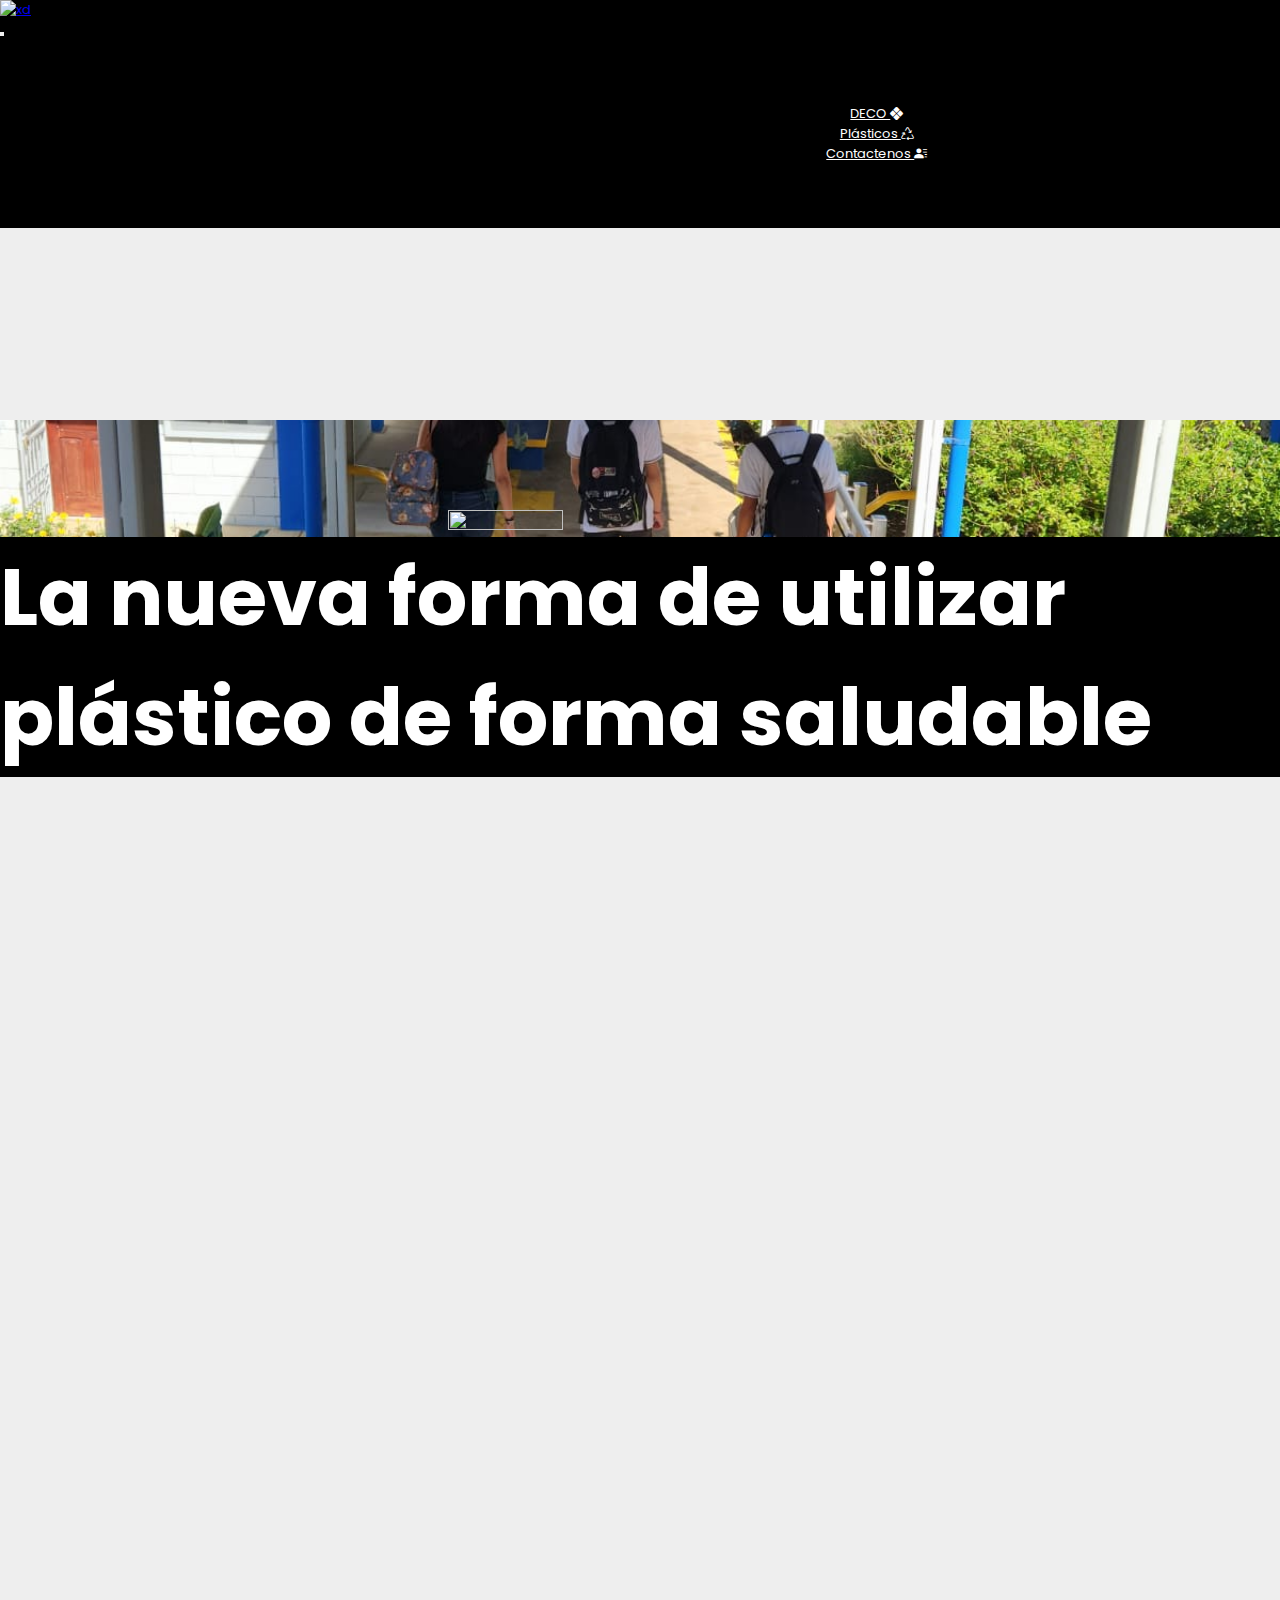
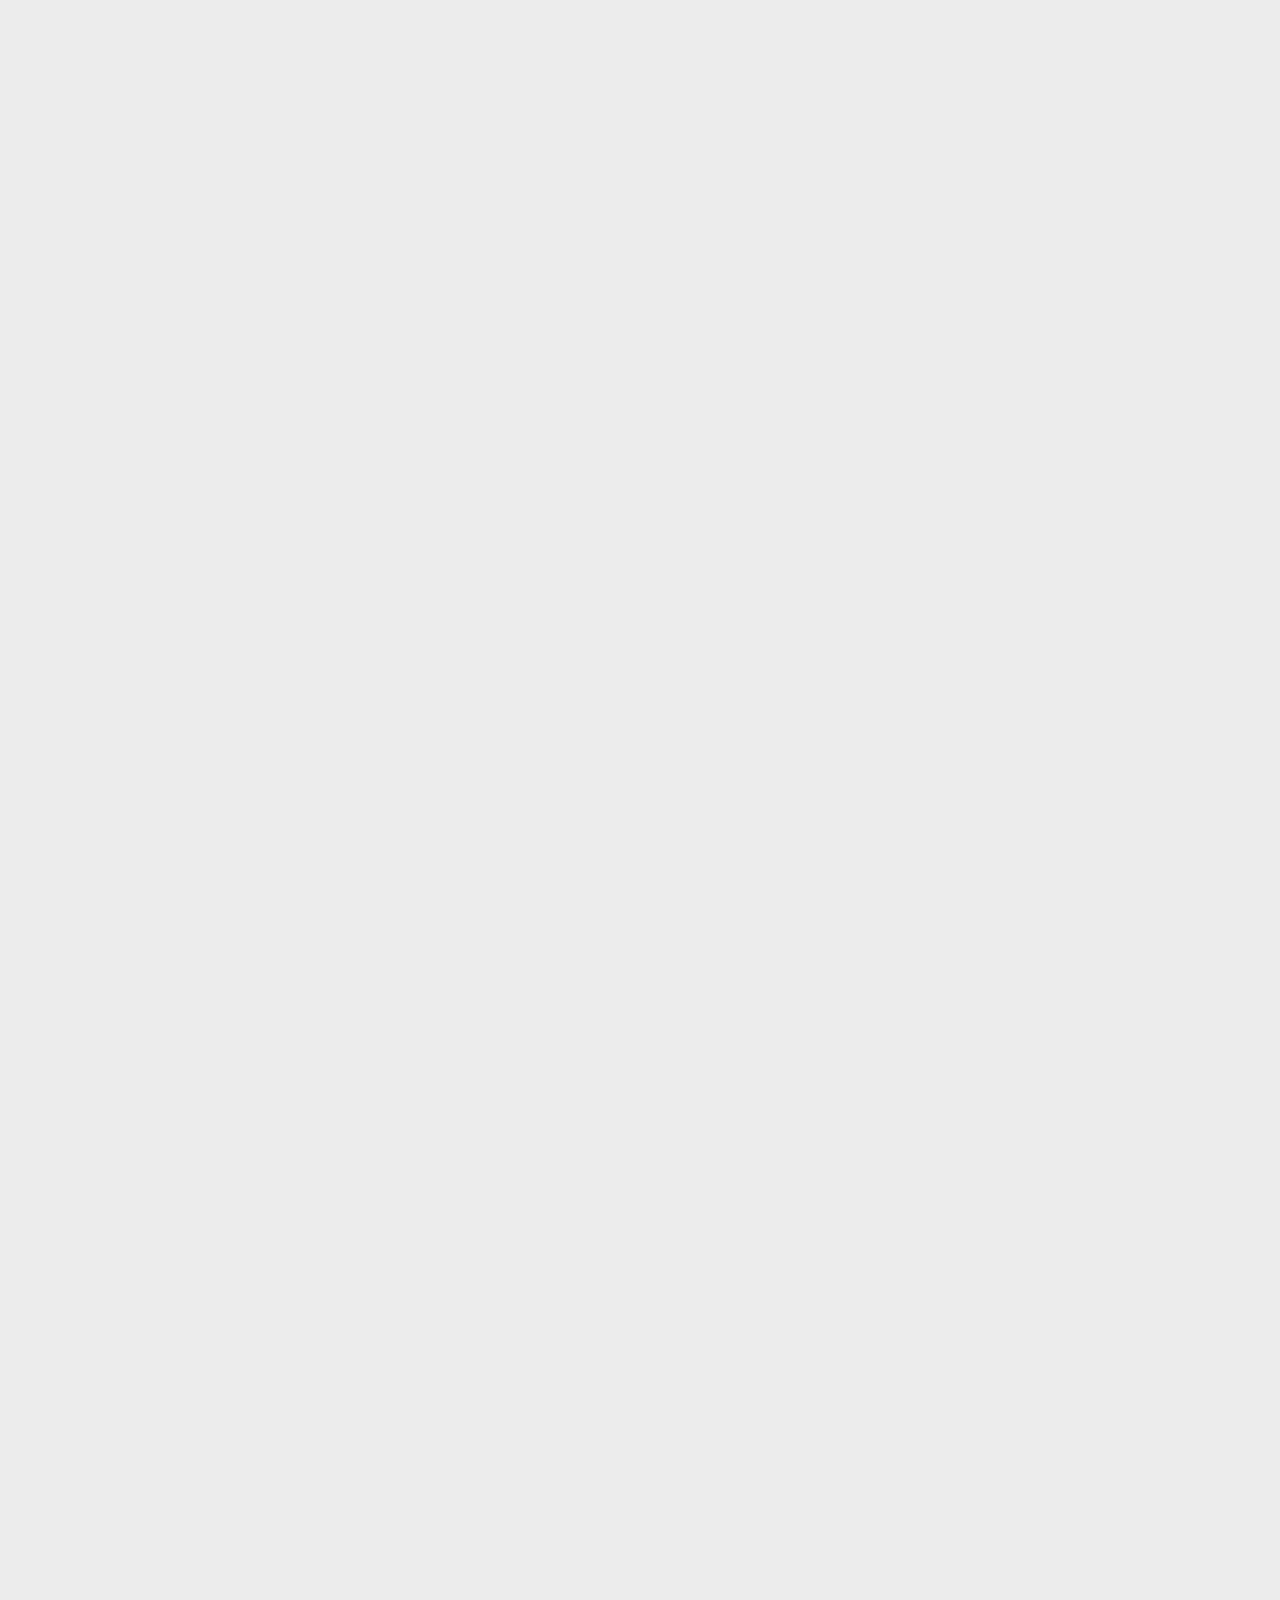
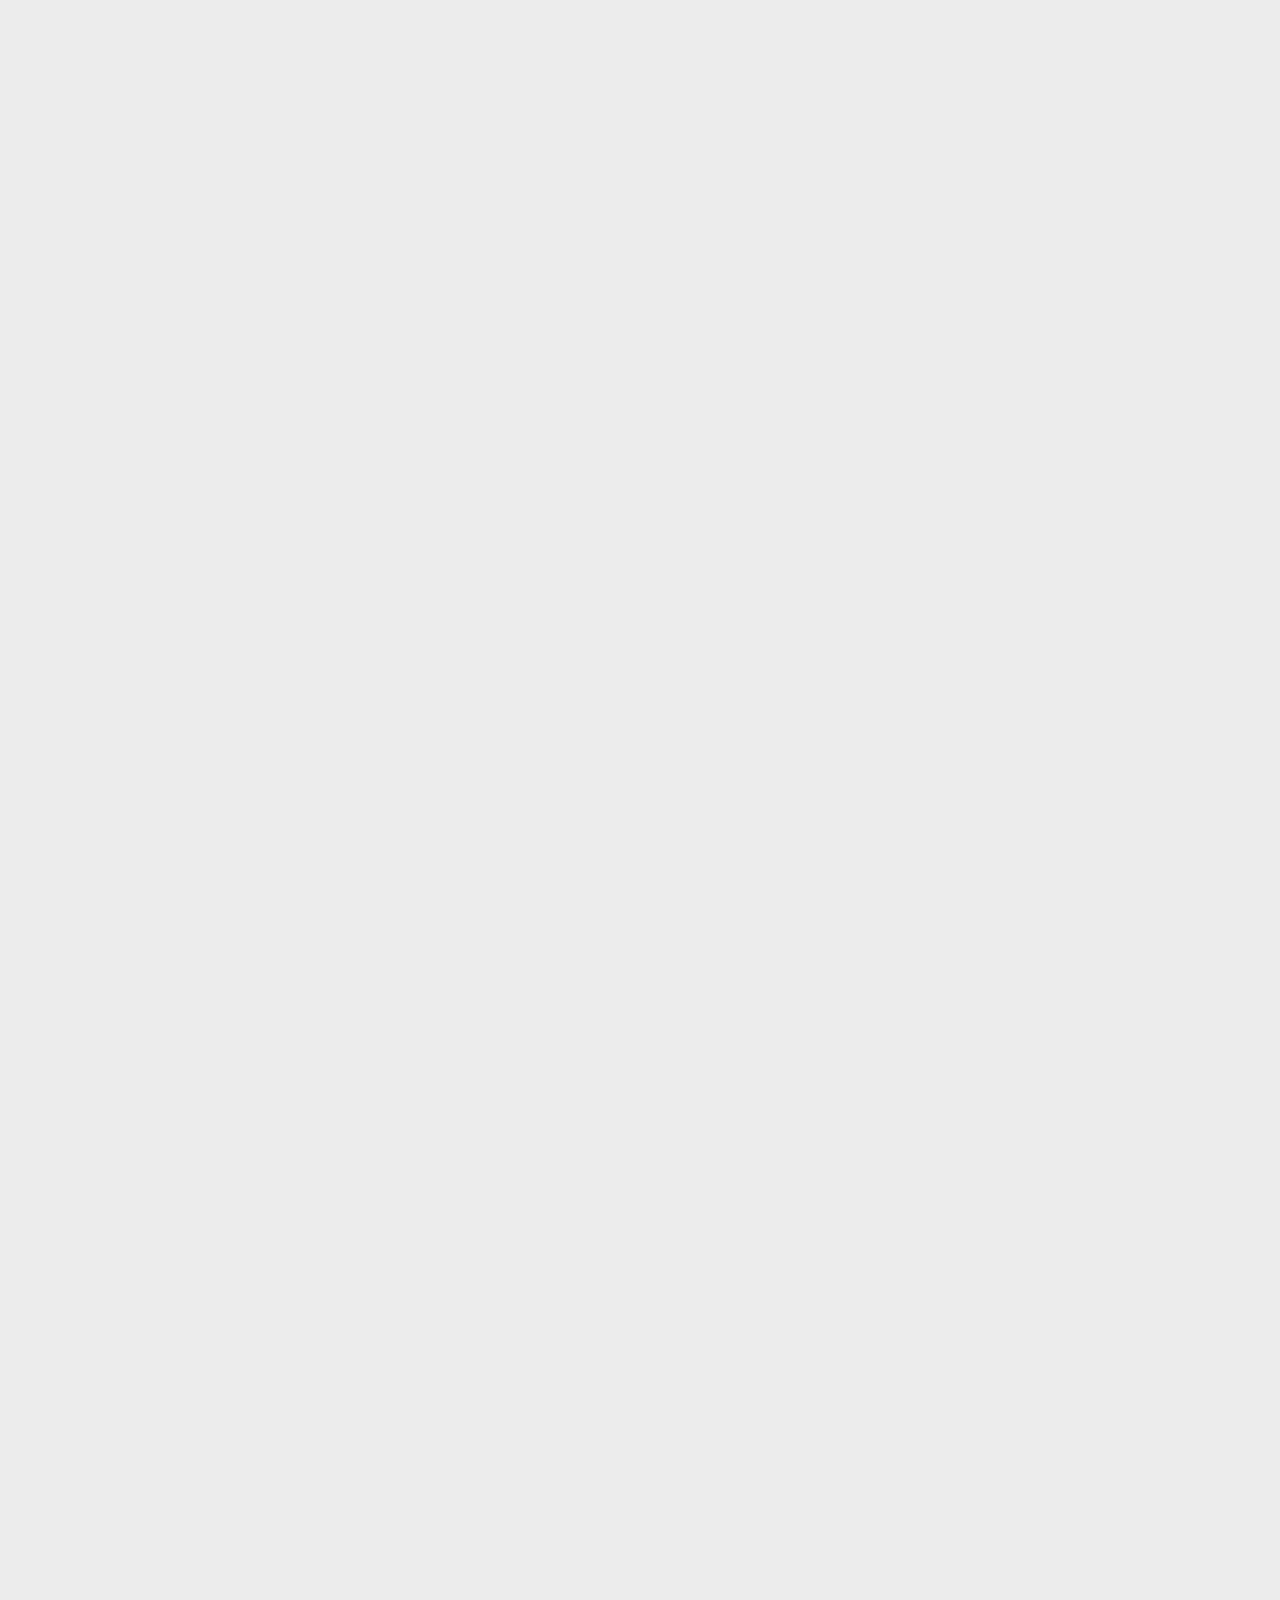
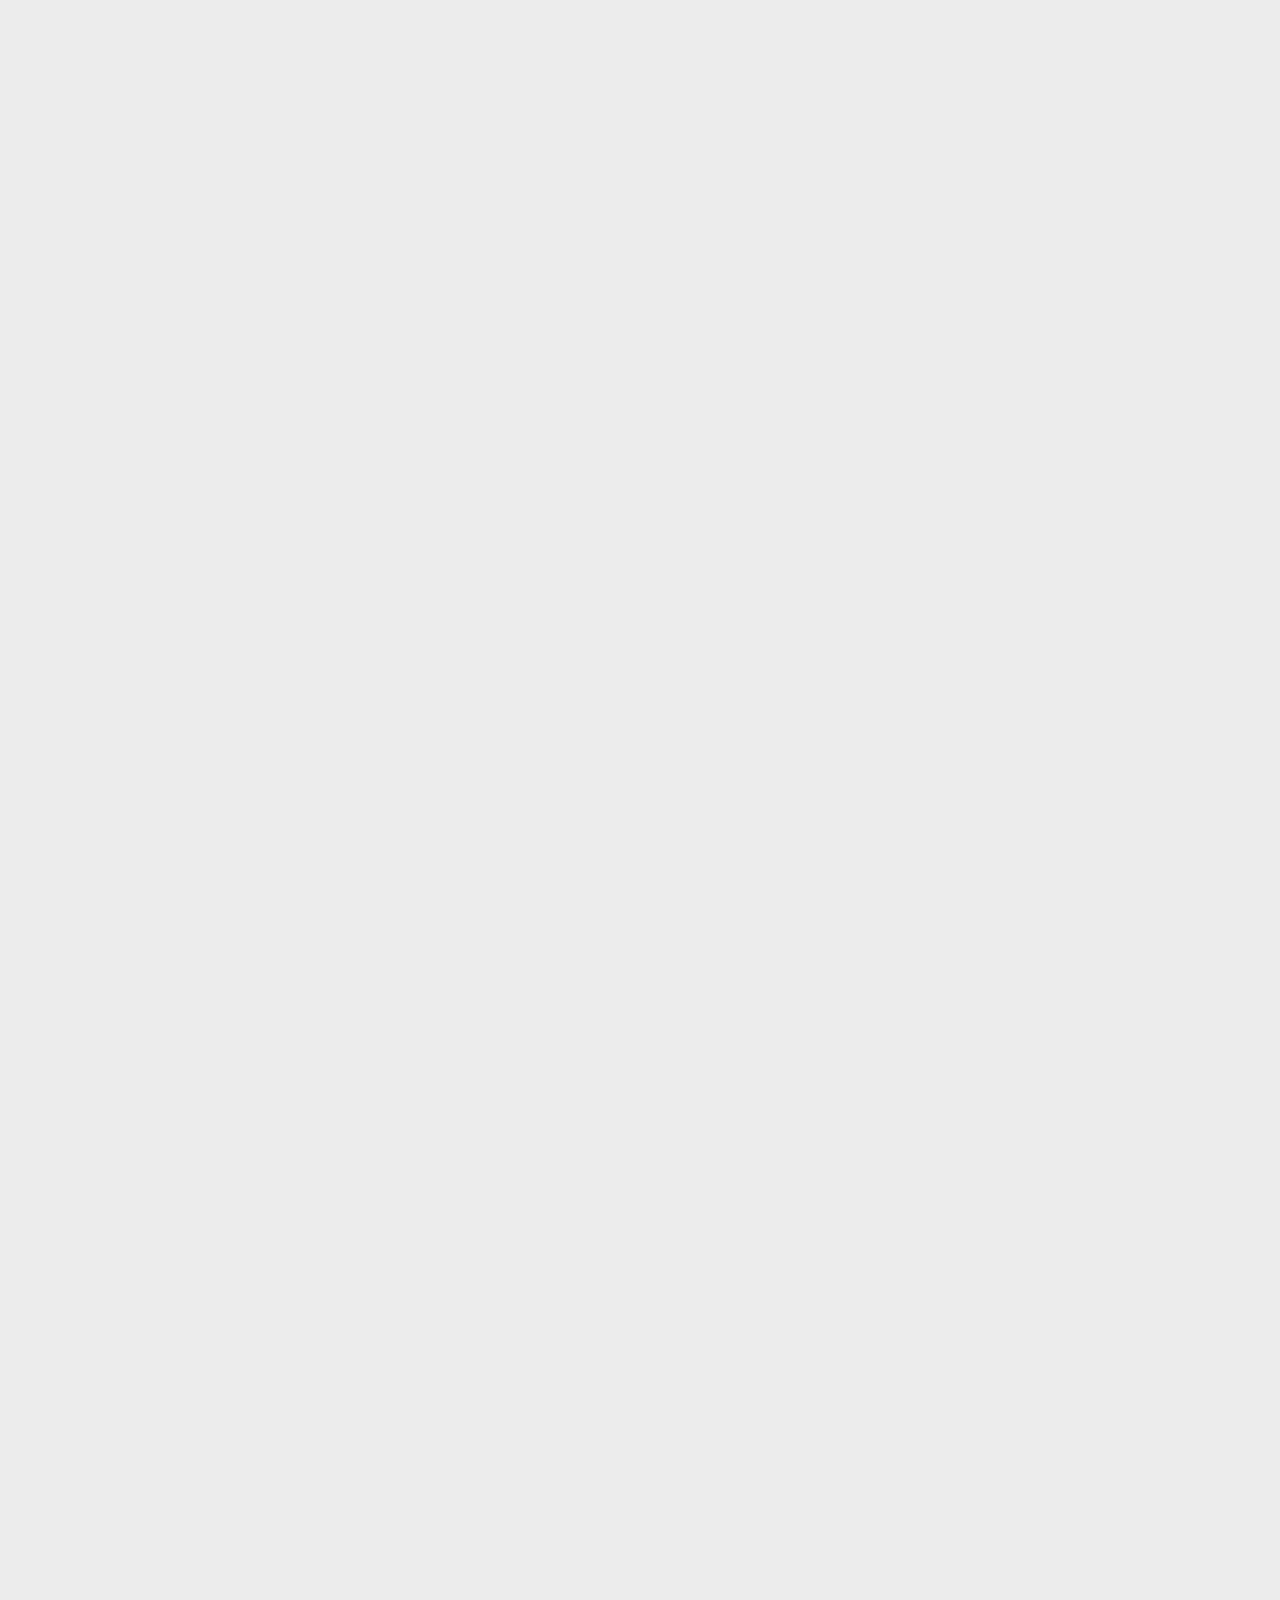
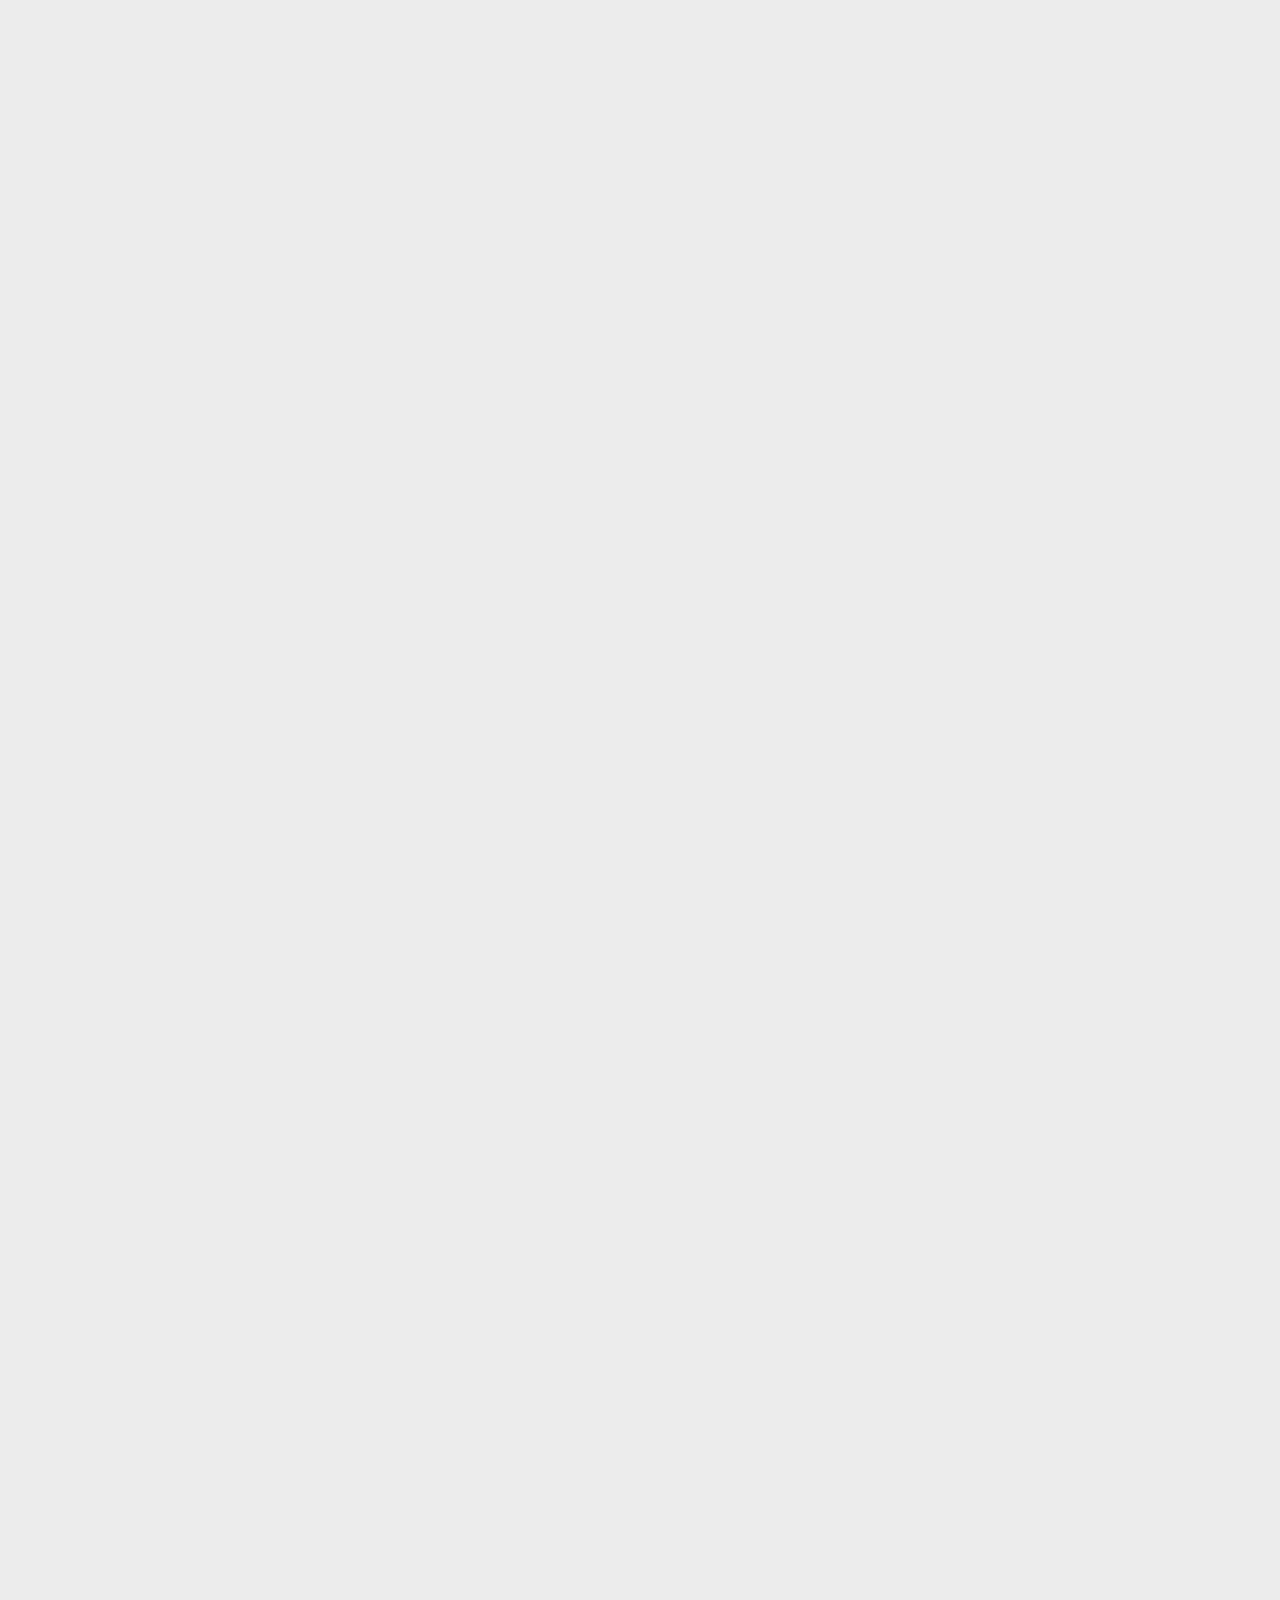
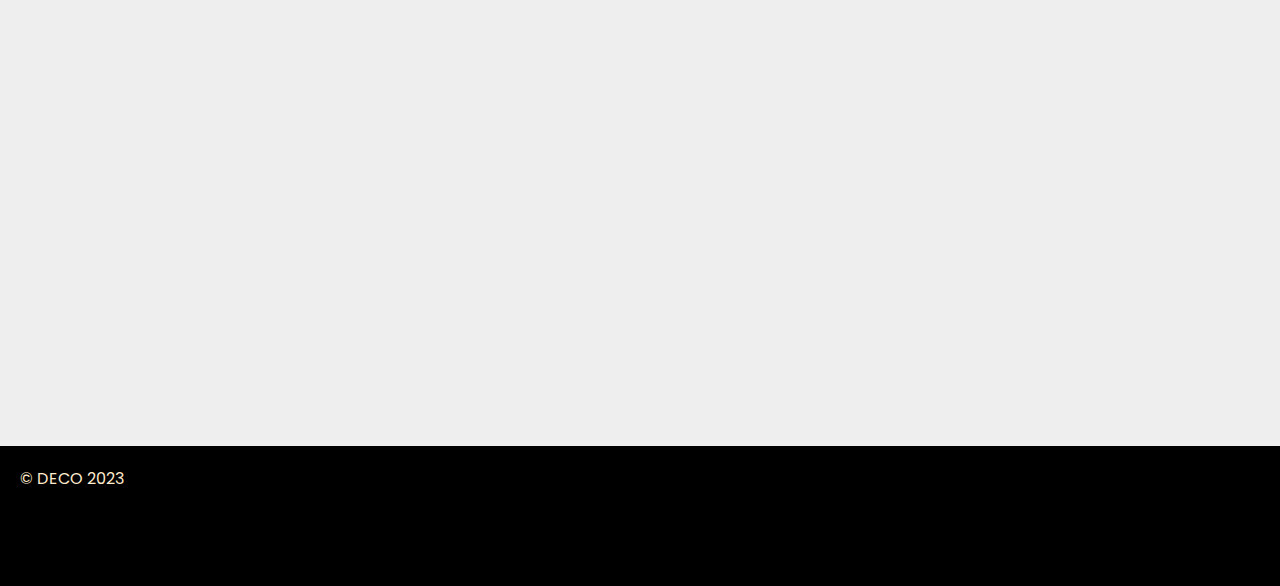
==== commit d21974cf: "qr responsive" ====
--- a/docs/Index.html
+++ b/docs/Index.html
@@ -282,7 +282,7 @@
     </div>
   </section>
   <section class="hidden center tite"> 
-    <h1 class="fw-bold">Visita esta pagina desde tu celular!!</h1>
+    <h1 class="fw-bold">Visita esta página desde cualquier dispositivo!!</h1>
     <img src="IMG/qr-code.png" class="qr" alt="">
   </section>
 </div>
--- a/docs/CSS/General.css
+++ b/docs/CSS/General.css
@@ -163,6 +163,9 @@
     background-color: #000;
     margin-left: -15px;
   }
+  .qr{
+    width: 100%;
+  }
 }
 .mama{
   z-index: 400;
@@ -172,5 +175,5 @@
   margin-left: 37%;
 }
 .qr{
-  width: 400px;
+  width: 50%;
 }--- a/docs/CSS/General.css
+++ b/docs/CSS/General.css
@@ -163,6 +163,9 @@
     background-color: #000;
     margin-left: -15px;
   }
+  .qr{
+    width: 100%;
+  }
 }
 .mama{
   z-index: 400;
@@ -172,5 +175,5 @@
   margin-left: 37%;
 }
 .qr{
-  width: 400px;
+  width: 50%;
 }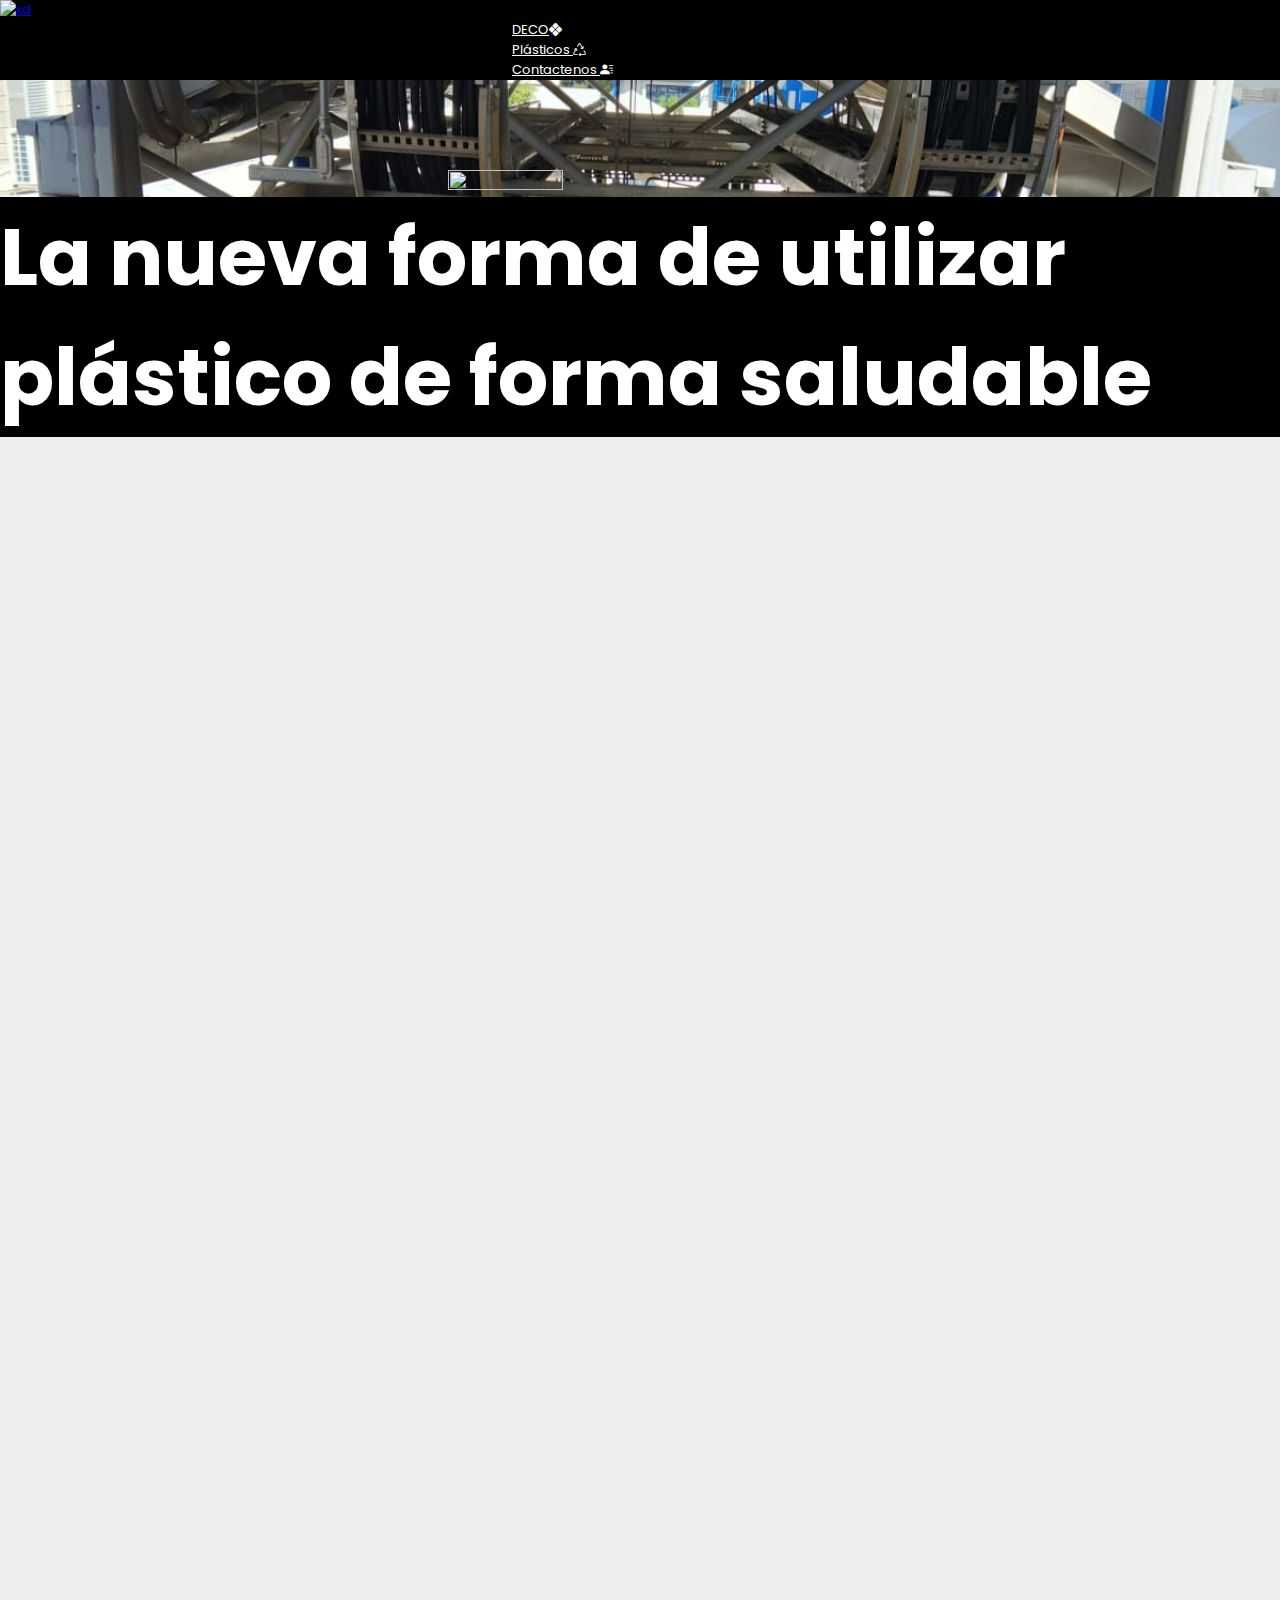
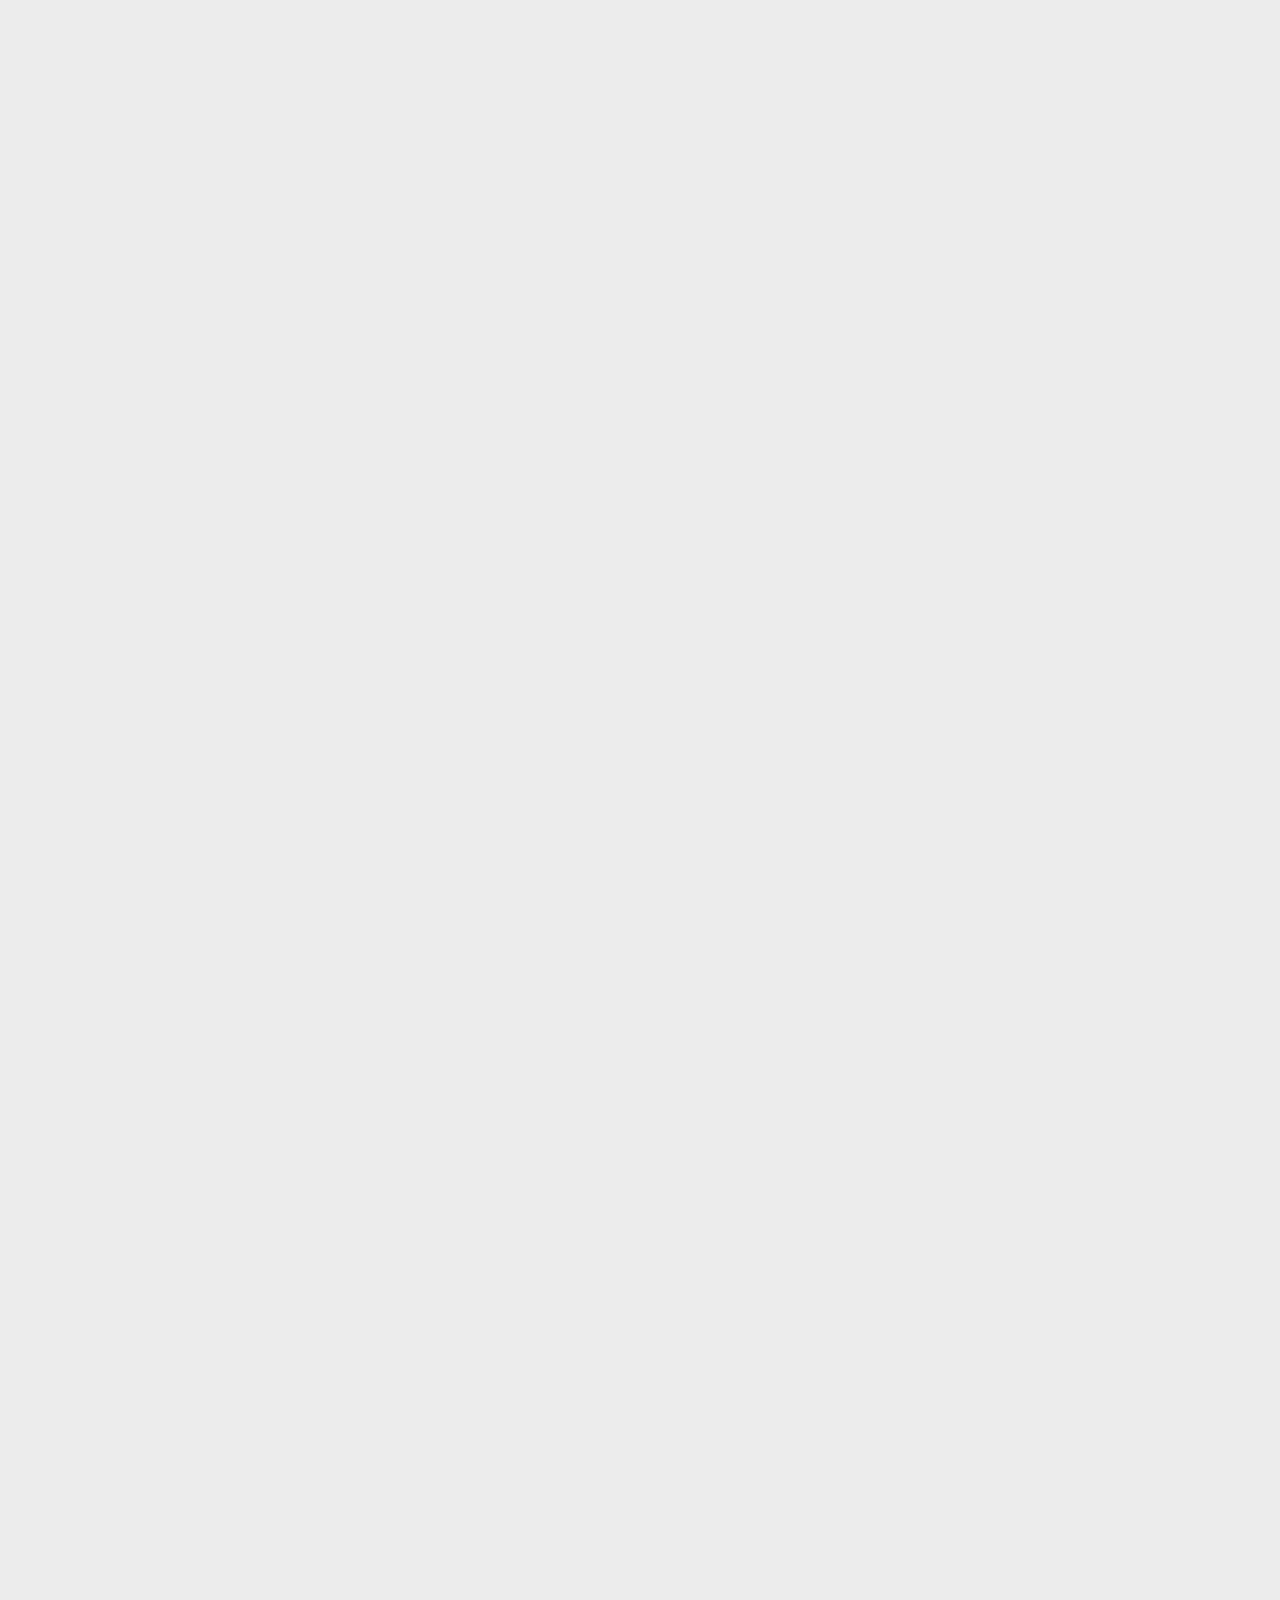
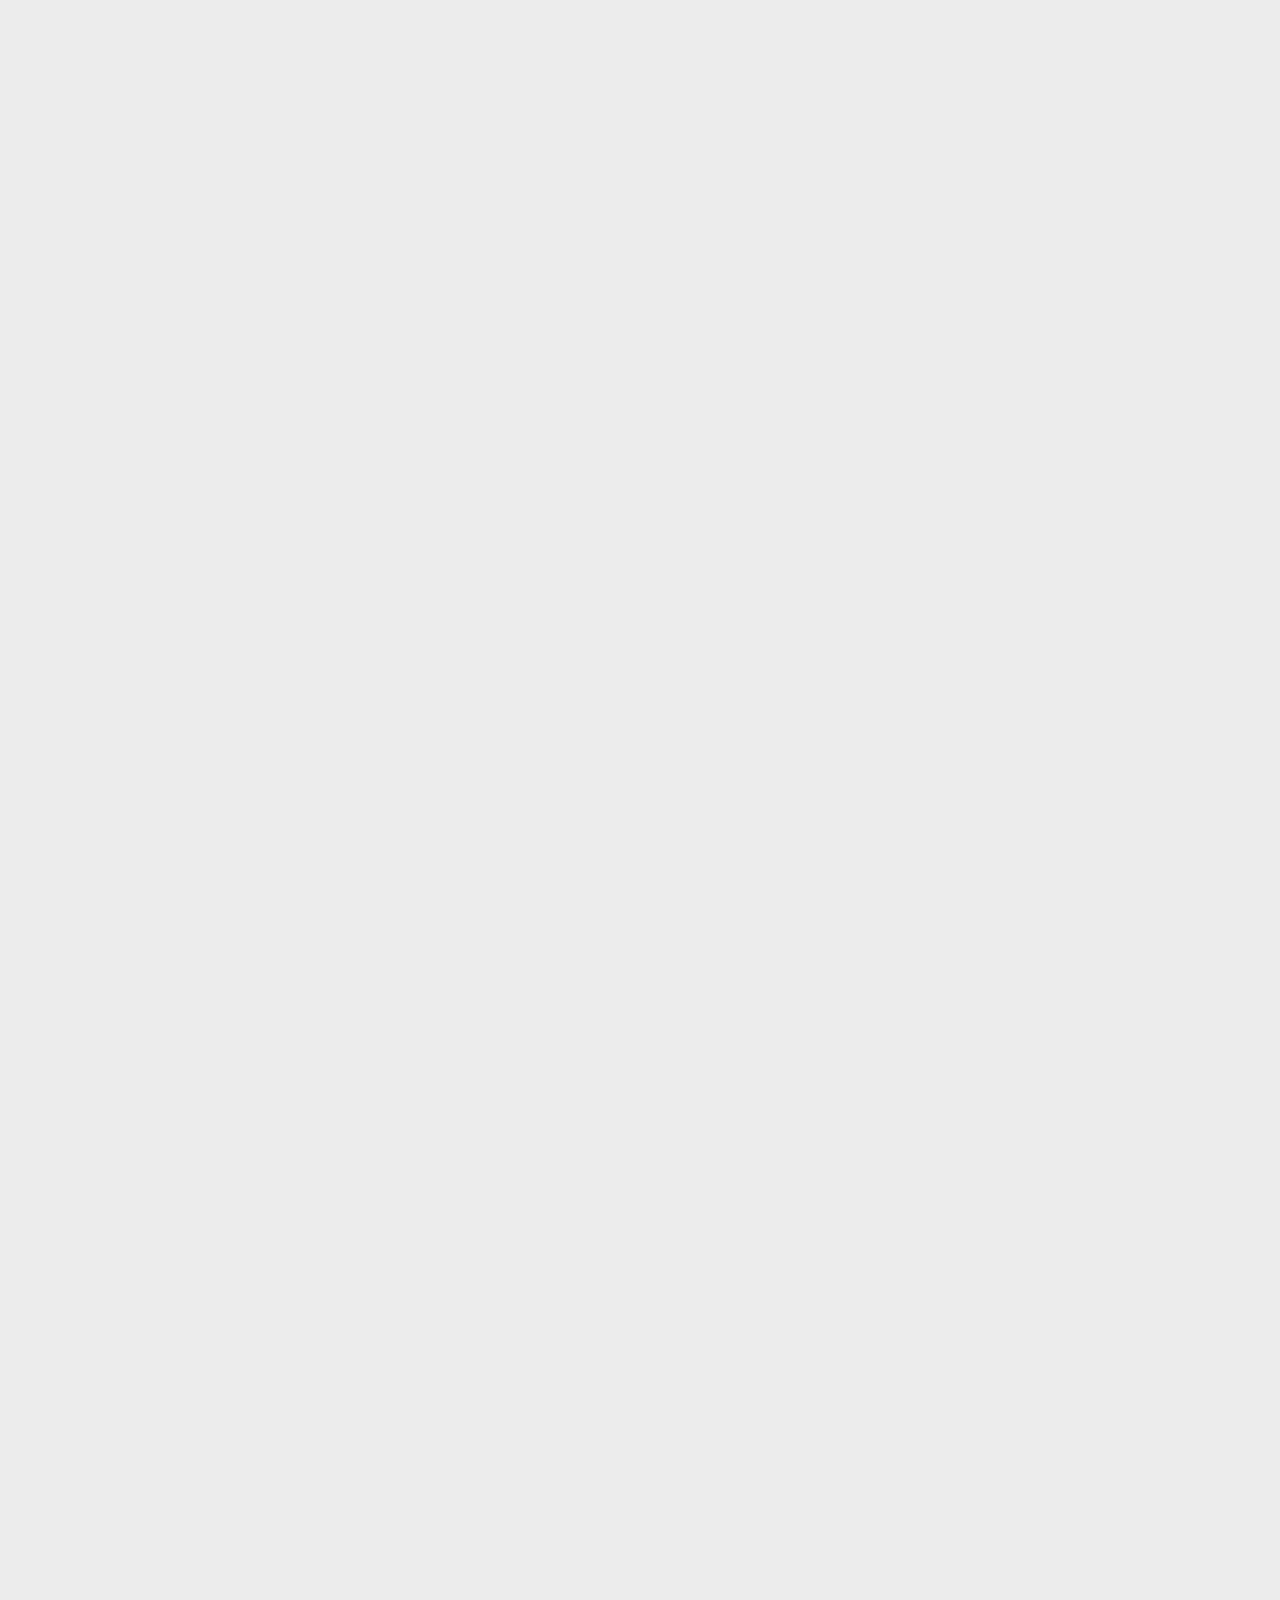
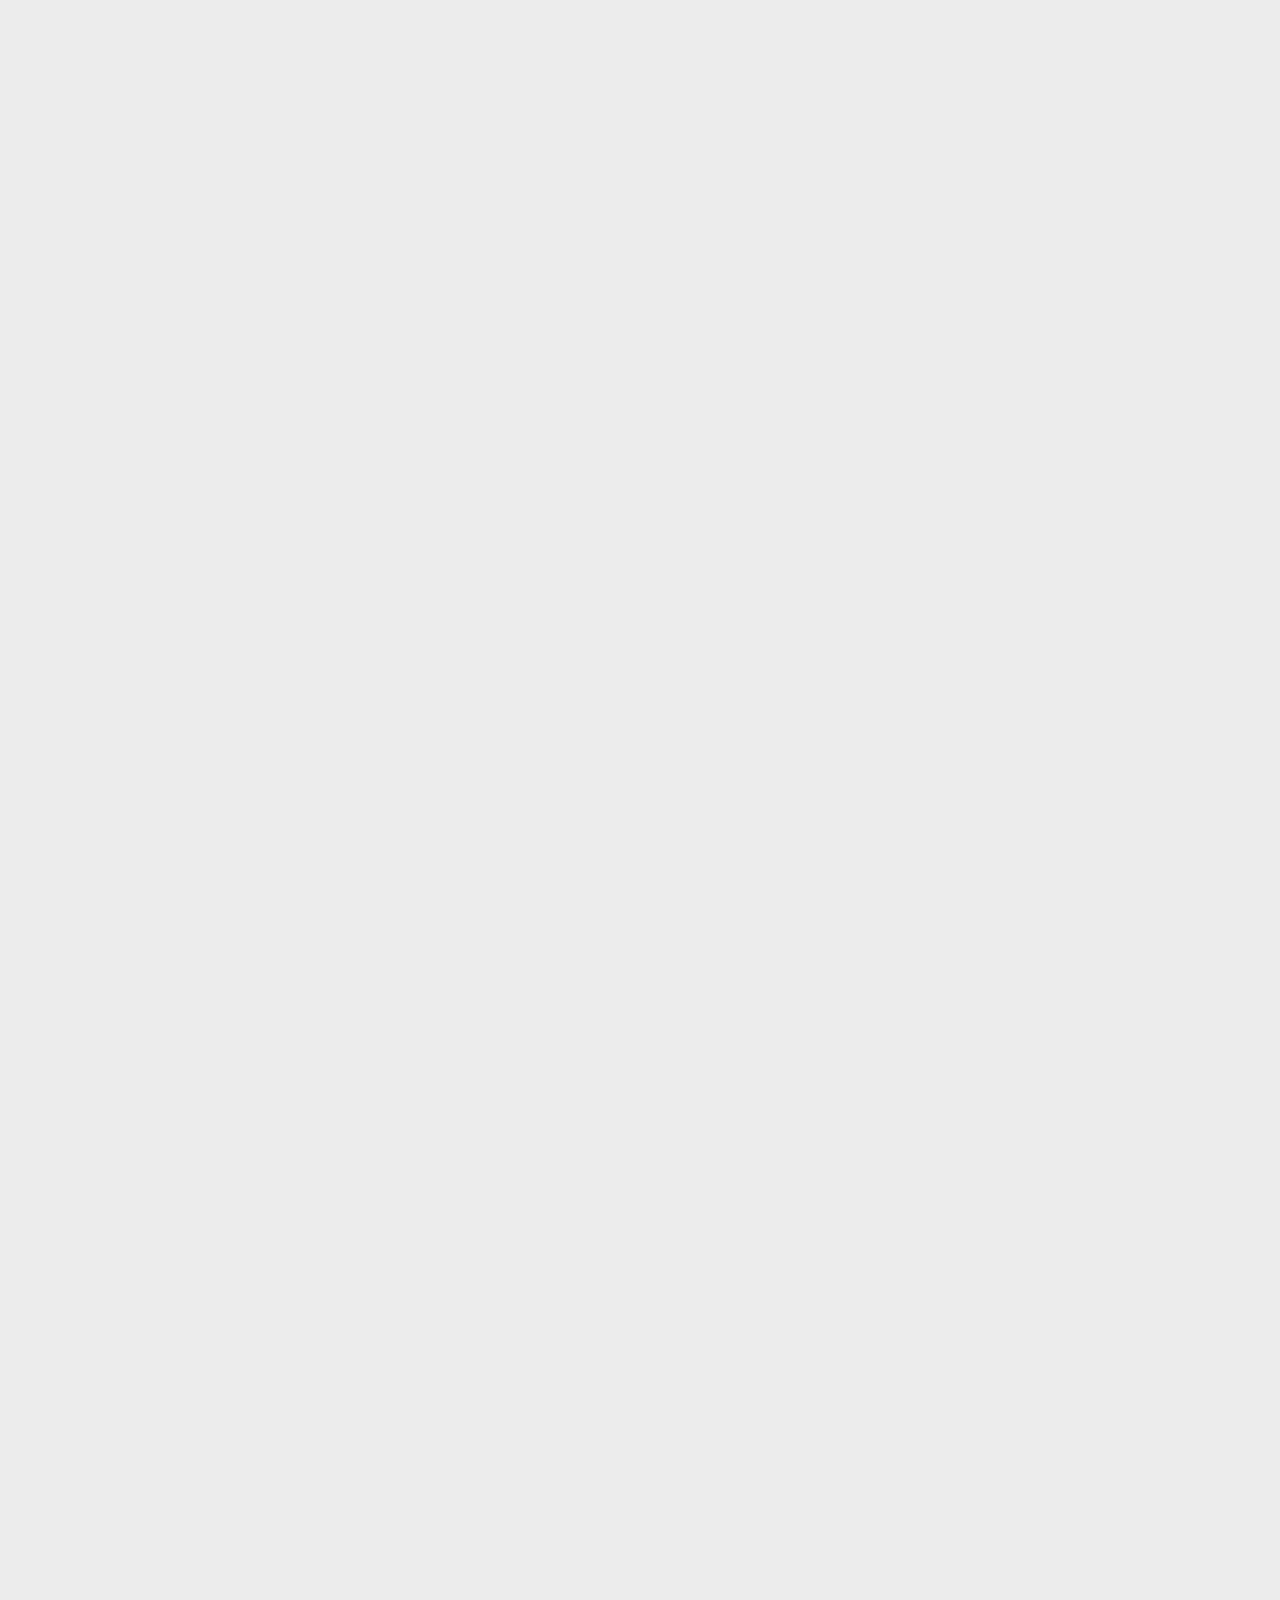
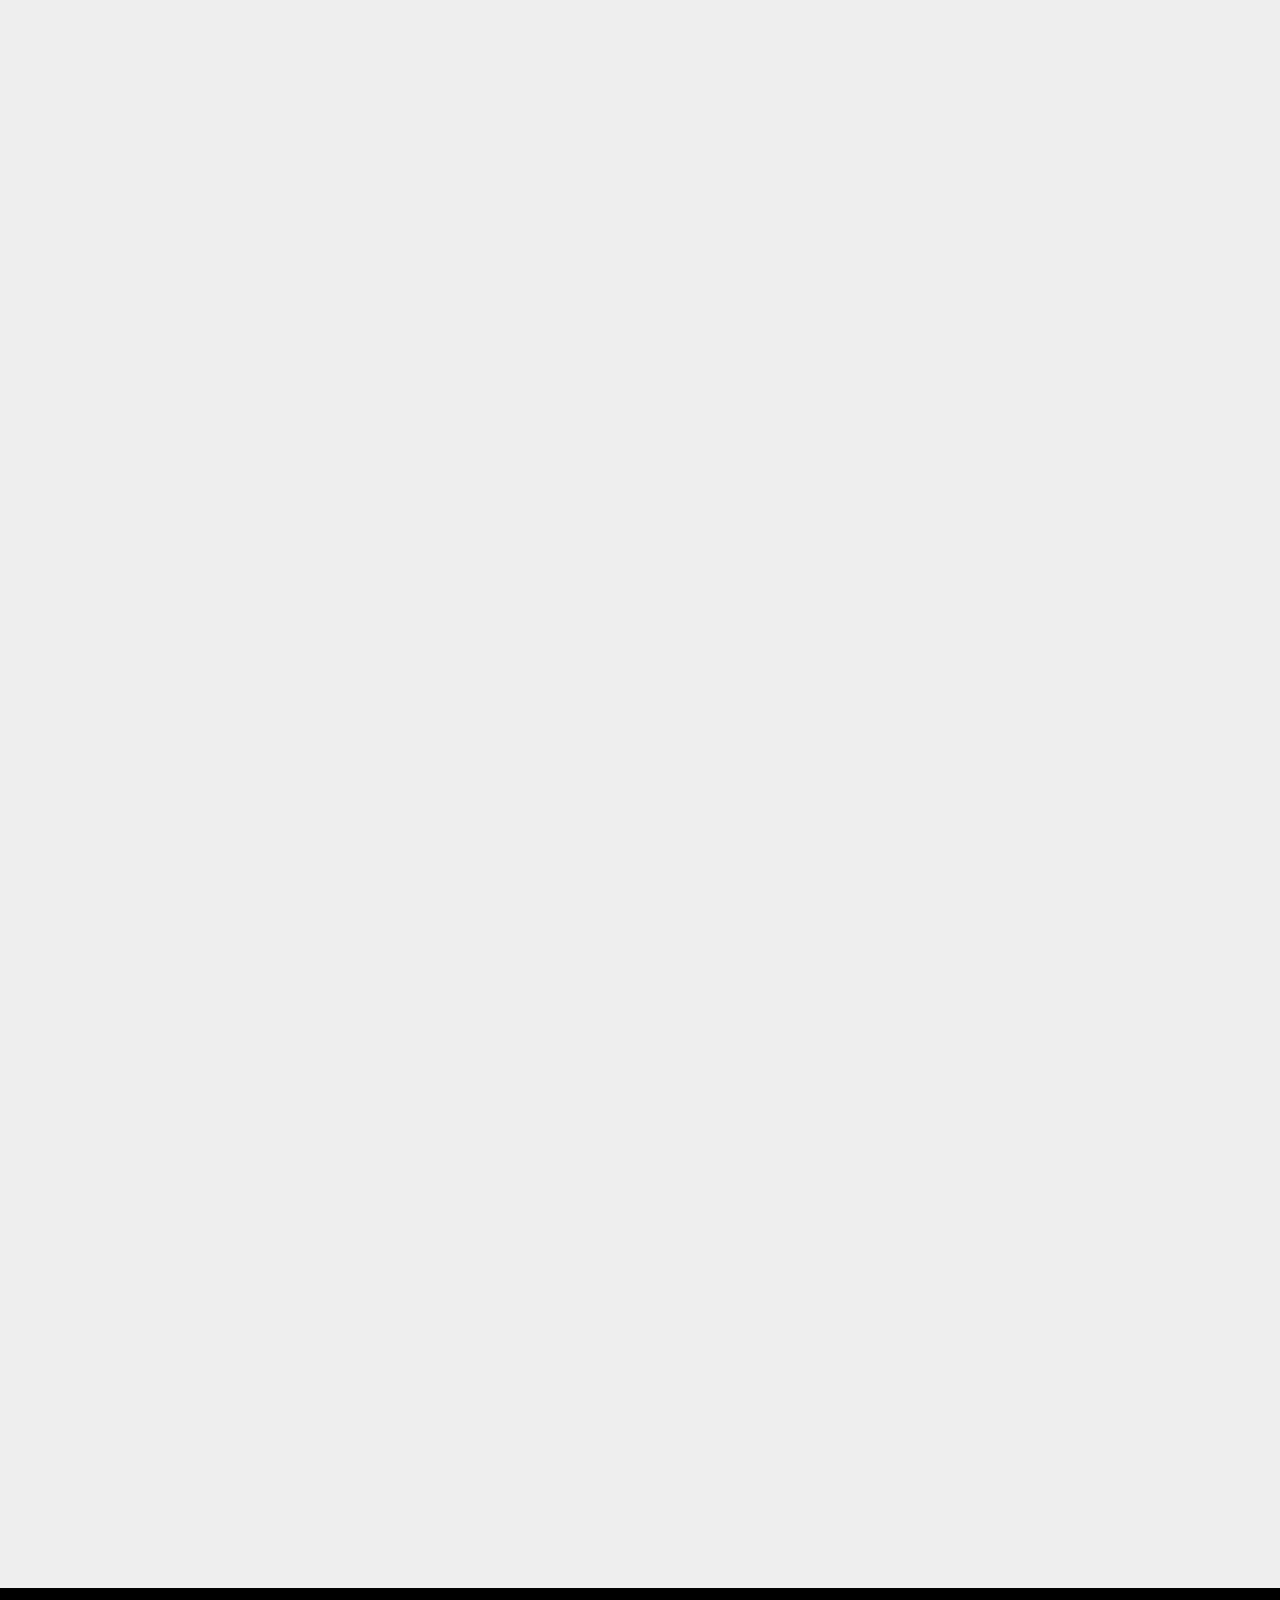
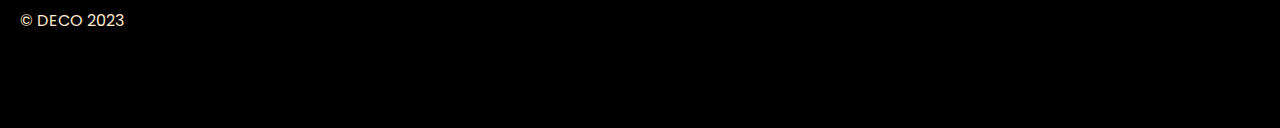
==== commit e9075d88: "cambios en el responsive y el menu" ====
--- a/docs/Index.html
+++ b/docs/Index.html
@@ -18,16 +18,11 @@
     <nav class="navbar navbar-expand-lg">
       <div class="container-fluid">
         <a class="navbar-brand pointer-event position-fixed mama" href="#inicio"><img src="IMG/logores.png" alt="xd"></a>
-        <button class="navbar-toggler" type="button" data-bs-toggle="collapse" data-bs-target="#navbarSupportedContent"
-           aria-controls="navbarSupportedContent" aria-expanded="false" aria-label="Toggle navigation">
-          <span class="navbar-toggler-icon"></span>
-        </button>
         
-        <div class="collapse navbar-collapse" id="navbarSupportedContent">
-          <ul class="navbar-nav me-auto mb-2 mb-lg-0 uloi center">
+        <div class="collapse navbar-collapse show" id="navbarSupportedContent">
+          <ul class="navbar-nav me-auto mb-2 mb-lg-0 uloi">
             <li class="nav-item"> 
-              <a class="nav-link" href="#DECO">DECO
-                <i class="bi bi-x-diamond-fill"></i></a>
+              <a class="nav-link" href="#DECO">DECO<i class="bi bi-x-diamond-fill"></i></a>
             </li>
             <li class="nav-item">
               <a class="nav-link" href="#plas">Plásticos <i class="bi bi-recycle"></i></a> 
@@ -78,7 +73,7 @@
         <div class="card">
           <img src="IMG/molde.jpeg" class="card-img mx-auto h" id="" alt=".">
           <div class="card-img-overlay">
-            <div class="card-body bodycard">
+            <div class="card-body mario bodycard">
             <h2 class="card-title text-black fw-bold">Molde</h2>
             <p class="card-text text-black">Este es el molde que utiliza la forma Voronoi, esto por que esta forma genera que la placa
               se vuelva más resistente </p>
@@ -88,7 +83,7 @@
         <div class="card">
           <img src="IMG/placa.jpeg" class="card-img mx-auto h" id="" alt=".">
           <div class="card-img-overlay">
-            <div class="card-body bodycard">
+            <div class="card-body mario bodycard">
             <h2 class="card-title text-black fw-bold">Placa</h2>
             <p class="card-text text-black">El resultado de la placa decorativa a la hora de calentar
               el molde con el plástico </p>
@@ -161,7 +156,7 @@
 <section id="plástico">
   <section class="hidden align-text-bottom center " style="background-color: black; color:white">
     <h1 class="text-sm-start fw-bold tito" id="plas">Situación de plástico actual de Costa Rica</h1>
-    <h4 class="text-start fw-bold">Según el Ministerio de Salud (2021), en Costa Rica:</h4>
+    <h4 class="text-start fw-bold m-5">Según el Ministerio de Salud (2021), en Costa Rica:</h4>
     <p class="textop">
 
     El reciclaje fue el más utilizado por la población, con un total de 63.917 toneladas, lo que representa un 41% del total, seguido por el procesamiento con 48.259 toneladas
@@ -177,8 +172,8 @@
       continentales, nos muestran panoramas alarmantes respecto al manejo de residuos.
     </p>
   </section>
-    <section class="hidden left">
-      <h1 class=" mb-3 fw-bold tito">Tipos de plásticos</h1>
+    <section class="hidden left aliniear">
+      <h1 class="mb-3 fw-bold tito">Tipos de plásticos</h1>
       
       <p class="textop">Hay muchos tipos de plástico en el mundo cada uno teniendo sus propiedades, funciones, compuestos
         químicos, etc. Hay muchos plásticos que son difíciles de trabajar, a lo cual como
--- a/docs/CSS/Proyecto_MongoDB.css
+++ b/docs/CSS/Proyecto_MongoDB.css
@@ -316,13 +316,16 @@
     position: absolute;
     width: 70%;
     height: 70%;
-    top: 160%;
+    top: 100%;
     left: -15%;
   }
   .parte img{
     border-radius: 10px;
   }
-  @media screen and (max-width: 800px) {
+  @media screen and (max-width: 900px) {
+    header{
+        display: none;
+    }
     .parte img{
         display: none;
     }
@@ -342,7 +345,7 @@
         display: none;
     }
     .parallax{
-        margin-top: 20px;
+        margin-top: 0px;
     }
     #inicio{
         width: 70%;
--- a/docs/CSS/General.css
+++ b/docs/CSS/General.css
@@ -17,13 +17,11 @@
   background-color: #000000;
   font-size: small;
 }
+
 .navbar-brand {
   display: block;
 }
-.navbar-brand img {
-  height: auto;
-  width: 10%;
-}
+
 .right {
   display: grid;
   place-items: start;
@@ -125,7 +123,7 @@
 }
 .parallax{
   background-color: black;
-  height: 100%;
+  height: 120%;
 }
 .parallax img{
   align-self: center;
@@ -155,25 +153,37 @@
     font-size: 300%;
   }
   .mama img{
-    width: 15%;
+    width: 200px  ;
     margin-left: 10px;
   }
   .mama{
-    width: 120%;
-    background-color: #000;
-    margin-left: -15px;
+    display: none;
   }
   .qr{
     width: 100%;
   }
+  .uloi{
+    padding-top: 10%;
+  }
 }
 .mama{
   z-index: 400;
-  top: 0;
+  top: 0; 
+  width: 10%;
+  left: 95%;
+}
+.mama img{
+  width: 40%;
 }
 .uloi{
-  margin-left: 37%;
+ padding-left: 40%;
 }
 .qr{
   width: 50%;
-}+}
+.mario{
+  height: 120%;
+}
+.aliniear{
+  margin-top: -10%;
+}
--- a/docs/CSS/Proyecto_MongoDB.css
+++ b/docs/CSS/Proyecto_MongoDB.css
@@ -316,13 +316,16 @@
     position: absolute;
     width: 70%;
     height: 70%;
-    top: 160%;
+    top: 100%;
     left: -15%;
   }
   .parte img{
     border-radius: 10px;
   }
-  @media screen and (max-width: 800px) {
+  @media screen and (max-width: 900px) {
+    header{
+        display: none;
+    }
     .parte img{
         display: none;
     }
@@ -342,7 +345,7 @@
         display: none;
     }
     .parallax{
-        margin-top: 20px;
+        margin-top: 0px;
     }
     #inicio{
         width: 70%;
--- a/docs/CSS/General.css
+++ b/docs/CSS/General.css
@@ -17,13 +17,11 @@
   background-color: #000000;
   font-size: small;
 }
+
 .navbar-brand {
   display: block;
 }
-.navbar-brand img {
-  height: auto;
-  width: 10%;
-}
+
 .right {
   display: grid;
   place-items: start;
@@ -125,7 +123,7 @@
 }
 .parallax{
   background-color: black;
-  height: 100%;
+  height: 120%;
 }
 .parallax img{
   align-self: center;
@@ -155,25 +153,37 @@
     font-size: 300%;
   }
   .mama img{
-    width: 15%;
+    width: 200px  ;
     margin-left: 10px;
   }
   .mama{
-    width: 120%;
-    background-color: #000;
-    margin-left: -15px;
+    display: none;
   }
   .qr{
     width: 100%;
   }
+  .uloi{
+    padding-top: 10%;
+  }
 }
 .mama{
   z-index: 400;
-  top: 0;
+  top: 0; 
+  width: 10%;
+  left: 95%;
+}
+.mama img{
+  width: 40%;
 }
 .uloi{
-  margin-left: 37%;
+ padding-left: 40%;
 }
 .qr{
   width: 50%;
-}+}
+.mario{
+  height: 120%;
+}
+.aliniear{
+  margin-top: -10%;
+}
